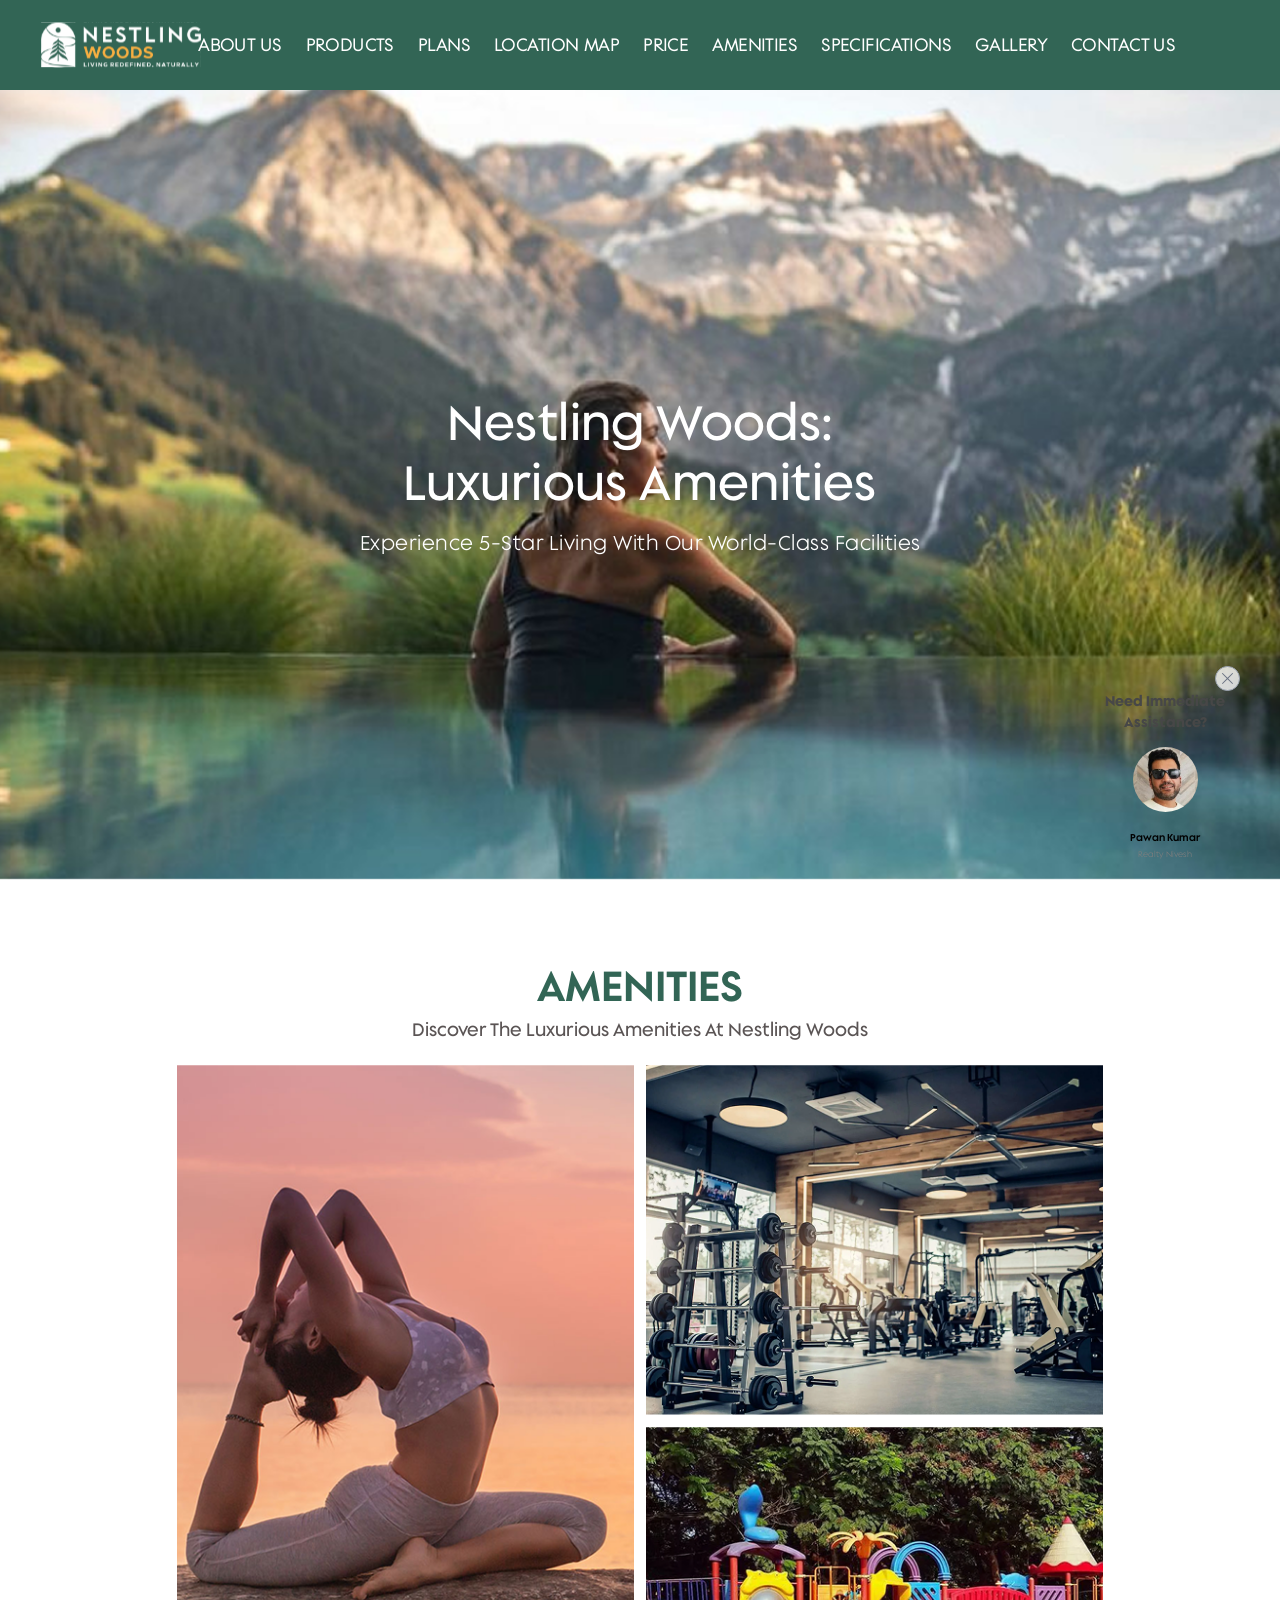
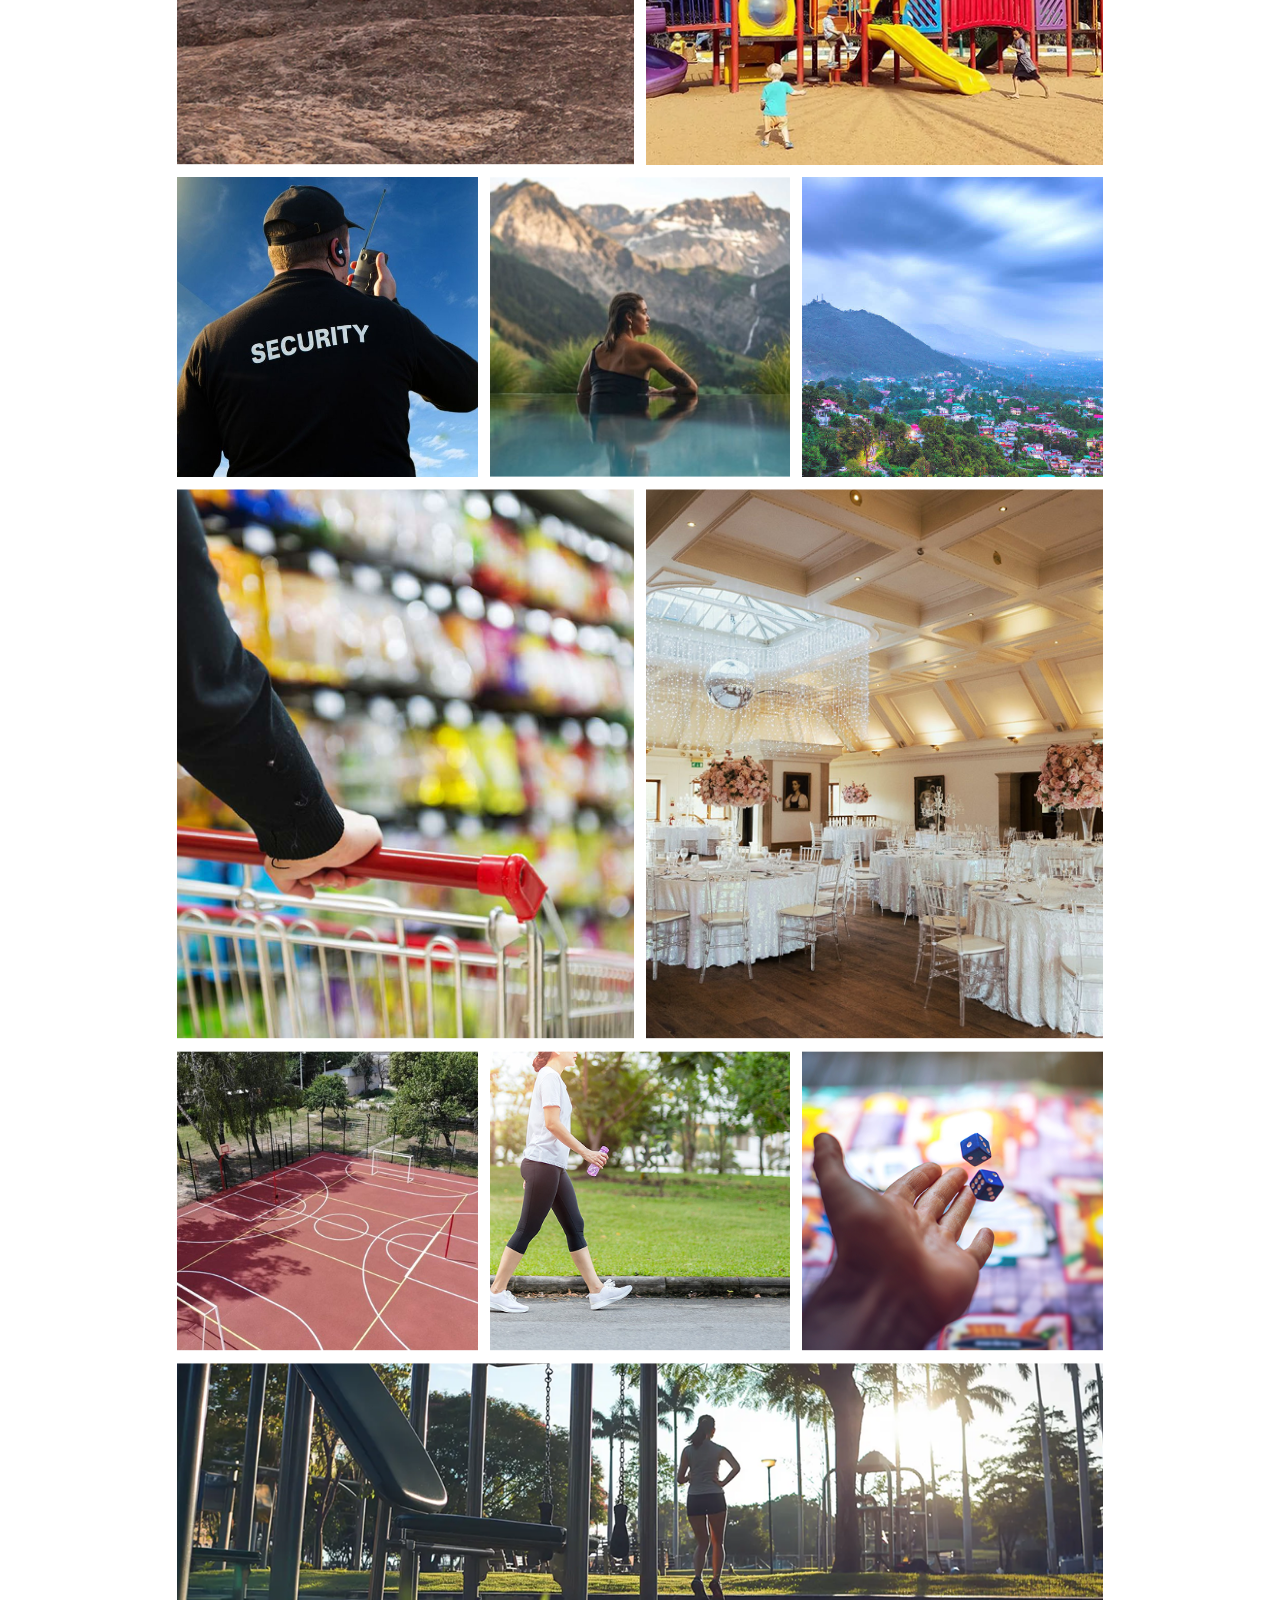
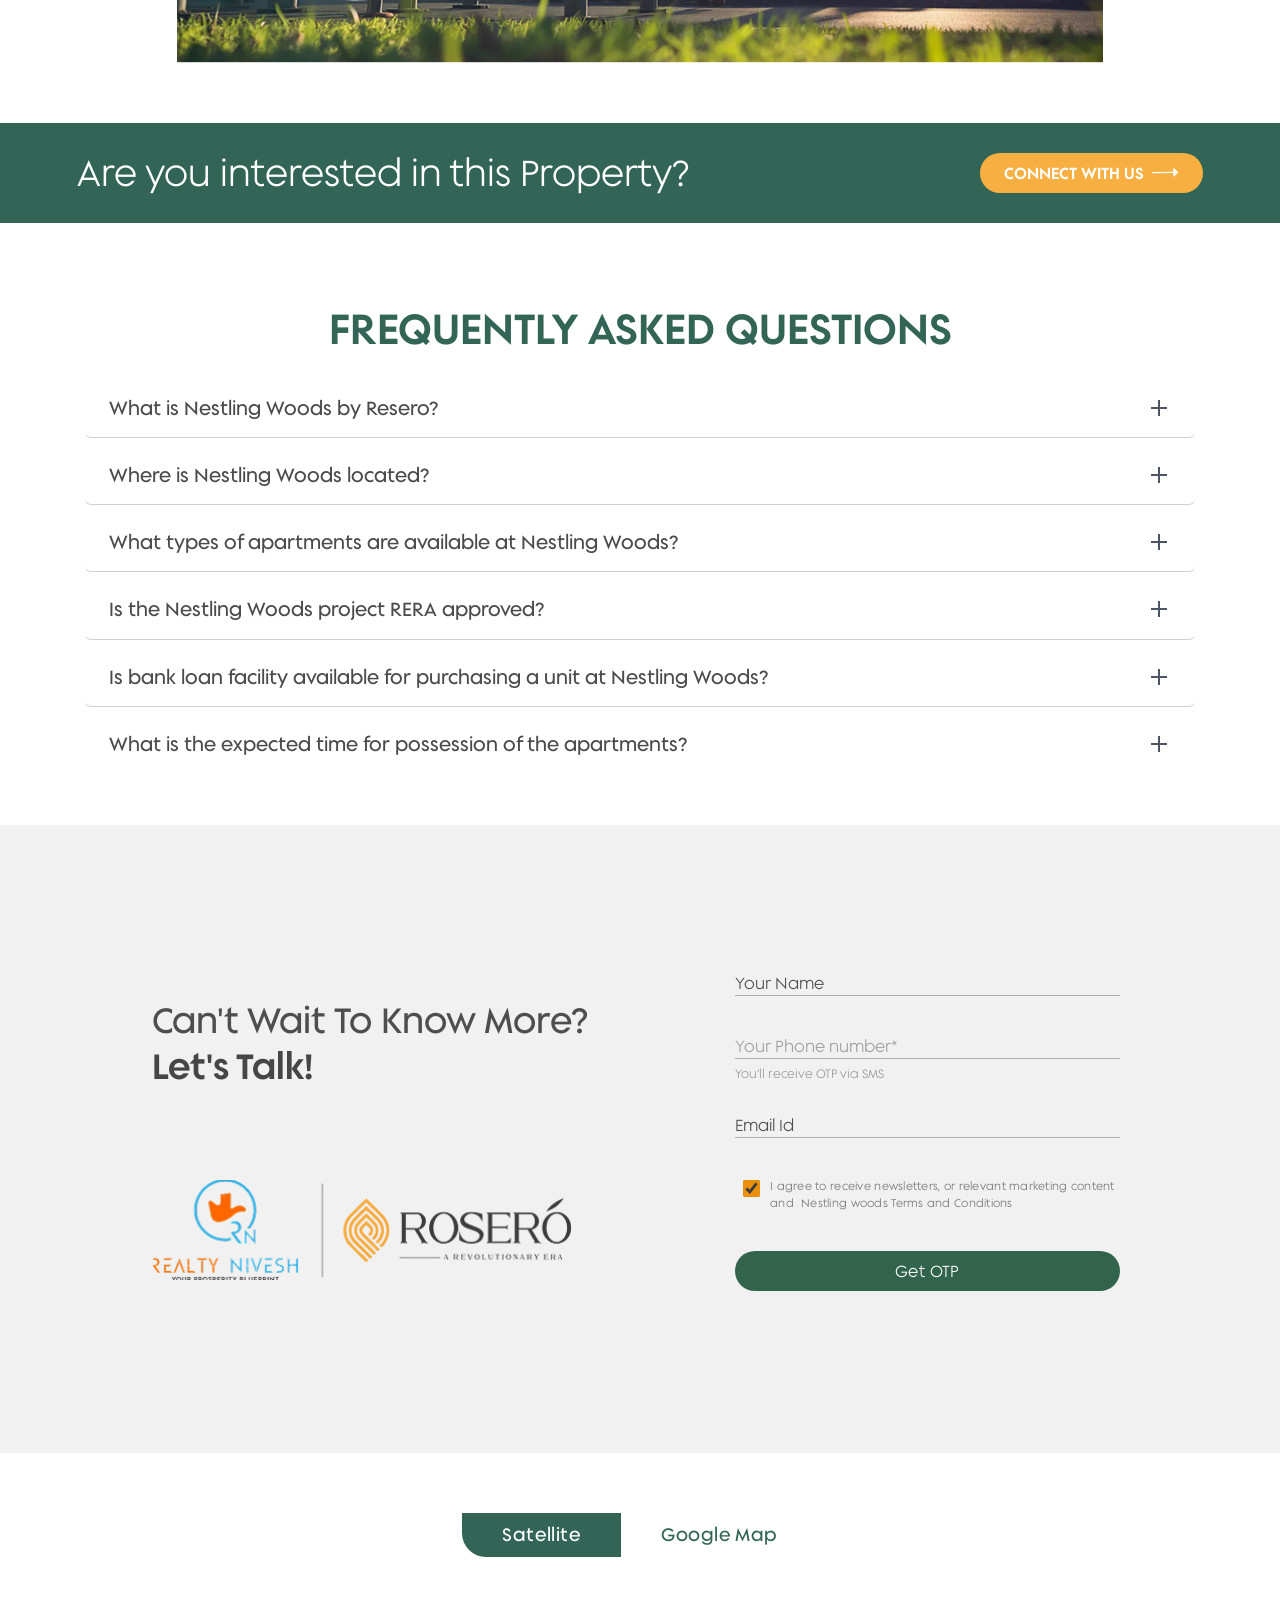
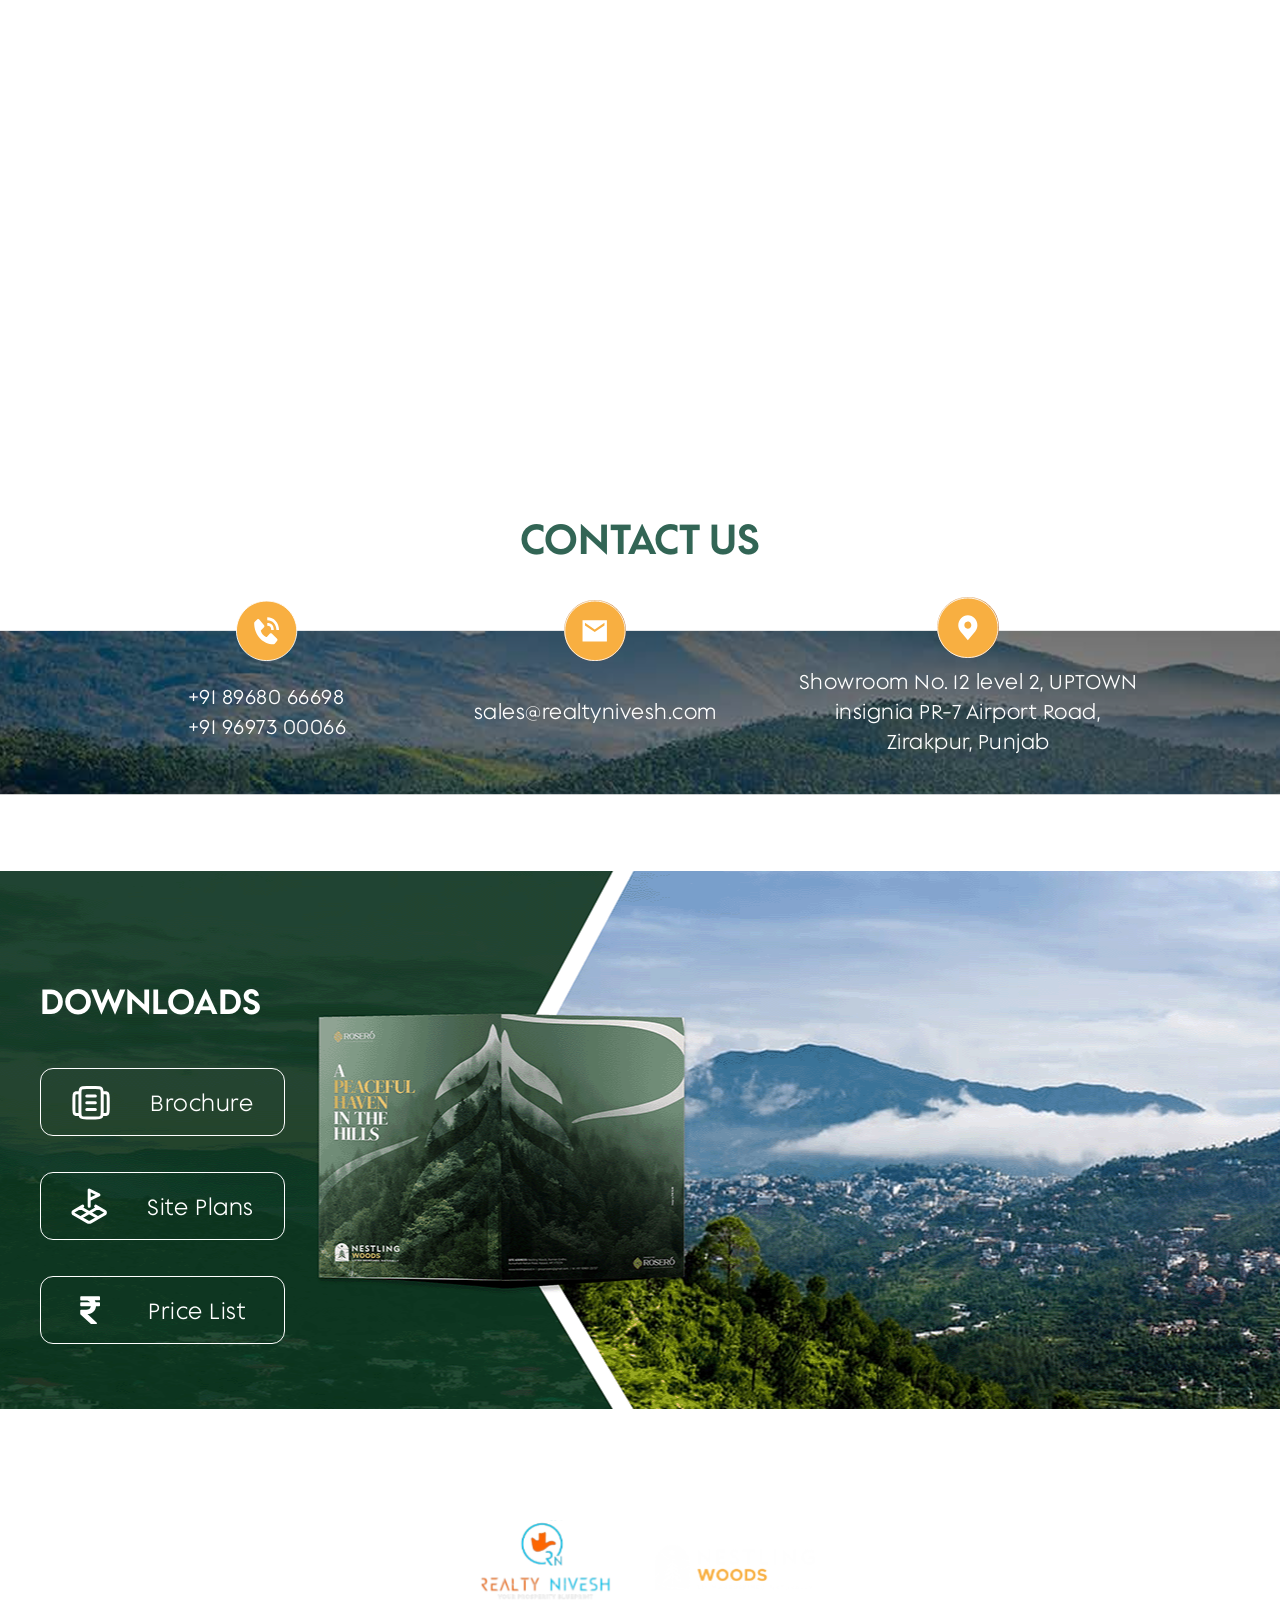
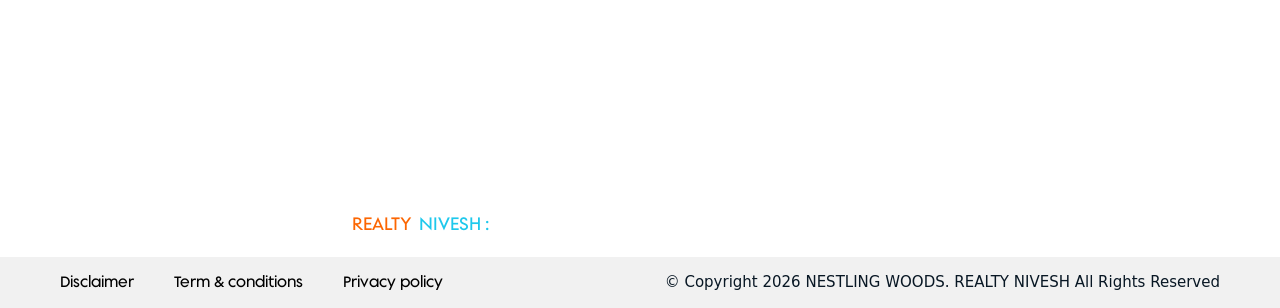
==== amenities.html @ 0ec9ed82 "89th commit" ====
<!DOCTYPE html>
<html lang="en">
<head>
    <meta charset="UTF-8">
    <meta name="viewport" content="width=device-width, initial-scale=1.0">
    <link href="./src/output.css" rel="stylesheet">
    <link rel="stylesheet" href="https://cdn.jsdelivr.net/npm/swiper@11/swiper-bundle.min.css"/>
    <script src="https://cdn.jsdelivr.net/npm/swiper@11/swiper-bundle.min.js"></script>
    <title>Nestling Woods</title>
    <link rel="icon" type="image/nesting-woods-icon" href="./public/nestingFav.ico">
    <style>
      html{
        scroll-behavior: smooth;
      }

      @keyframes waves {
  0% {
    transform: scale(1);
    opacity: 1;
  }
  100% {
    transform: scale(2);
    opacity: 0;
  }
}

      .wave-container {
  position: absolute;
  top: 50%;
  left: 50%;
  transform: translate(-50%, -50%);
  width: 100%;
  height: 100%;
  display: flex;
  justify-content: center;
  align-items: center;
  pointer-events: none;
}


  .wave-container .circle {
  position: absolute;
  border-radius: 50%;
  transition: 5s ease;
}

  .wave-container .delay1 { animation: waves 2.5s linear; animation-delay: 0.1s; }
  .wave-container .delay2 { animation: waves 2.5s linear 0.7s infinite; }
  .wave-container .delay3 { animation: waves 2.5s linear 1.3s infinite; }
  .wave-container .delay4 { animation: waves 2.5s linear 1.9s infinite; }
    
      
    </style>
    
    <link rel="stylesheet" href="./src/style.css">
</head>
<body>
    <!-- header -->
    <nav id="navDiv">
      <div class="w-full z-[999999999999999999] fixed top-0 left-0 ">
          <div
            class="relative w-full transition-all py-2 lg:py-1 xl:py-4 flex justify-center items-center duration-500 bg-theme"
          >
          <div
              class="duration-500 xl:py-1 lg:py-1 w-full 2xl:container flex justify-between lg:justify-around 3xl:justify-between items-center px-1.5 cxs:px-5 xl:px-0 mx-2 "
            >
              <a
                aria-label="Back to homepage"
                class="w-[200px] h-[60px] sm:w-[160px] sm:h-[50px]  duration-1000 my-0.5 sm:my-0 flex relative"
                href="/"
                ><img
                  alt="logo"
                  loading="lazy"
                  decoding="async"
                  data-nimg="fill"
                  class="object-contain"
                  style="
                    position: absolute;
                    height: 100%;
                    width: 100%;
                    left: 0;
                    top: 0;
                    right: 0;
                    bottom: 0;
                    color: transparent;
                  "
                  sizes="100vw"
                  src="./public/logo01.svg"
              /></a>
              <ul
                class="items-center justify-between xl:justify-end 2xl:justify-between xl:gap-6 2xl:gap-0 w-[80%] xl:w-[77%] 2xl:w-[76%]  pl-16 xl:pl-5 3xl:px-0 h-full duration-500 hidden lg:flex"
              >
                <!-- about-us -->
                <li class="font-supera400 xl:font-supera500 h-full exclude-from-megamenu">
                  <div
                    class="text-white tracking-wide text-[14px] lg:text-[17px] 3xl:text-lg uppercase relative table"
                  >
                    <a
                      class="w-full h-full text-left whitespace-nowrap relative after:absolute after:left-0 after:top-[120%] after:h-[3px] after:rounded-[20px] after:duration-500 after:z-[60] after:bg-white hover:after:w-[100%] hover:after:duration-500 after:w-[0%] mega-menu-highlight"
                      href="/#about-us"
                      >About Us</a
                    >
                  </div>
                </li>
                <!-- products -->
                <li class="font-supera400 xl:font-supera500 h-full">
                  <div
                    class="text-white tracking-wide text-[14px] lg:text-[17px] 3xl:text-lg uppercase relative table"
                  >
                    <a
                      class="w-full h-full text-left whitespace-nowrap relative after:absolute after:left-0 after:top-[120%] after:h-[3px] after:rounded-[20px] after:duration-500 after:z-[60] after:bg-white hover:after:w-[100%] hover:after:duration-500 after:w-[0%] mega-menu-highlight"
                      href="#products"
                      >Products</a
                    >
                    <div class="hidden">
                      <ul
                        class="leading-loose mt-4 mx-auto flex flex-col justify-center gap-y-5"
                      >
                        <li
                          class="tracking-wider cursor-pointer text-left font-supera400 capitalize flex justify-start gap-x-1 text-[13px] xl:text-[14px] 3xl:text-[15px] leading-tight  whitespace-nowrap"
                        >
                          <a href="/#products">Studio</a>
                        </li>
                        <li
                          class="tracking-wider cursor-pointer text-left font-supera400 capitalize flex justify-start gap-x-1 text-[13px] xl:text-[14px] 3xl:text-[15px] leading-tight  whitespace-nowrap"
                        >
                          <a href="/#products">1 BHK</a>
                        </li>
                        <li
                          class="tracking-wider cursor-pointer text-left font-supera400 capitalize flex justify-start gap-x-1 text-[13px] xl:text-[14px] 3xl:text-[15px] leading-tight  whitespace-nowrap"
                        >
                          <!--<a href="/#products">4 BHK+S</a>-->
                        </li>
                      </ul>
                    </div>
                  </div>
                </li>
                <!-- plans -->
                <li class="font-supera400 xl:font-supera500 h-full">
                  <div
                    class="text-white tracking-wide text-[14px] lg:text-[17px] 3xl:text-lg uppercase relative table"
                  >
                    <a
                      class="w-full h-full text-left whitespace-nowrap relative after:absolute after:left-0 after:top-[120%] after:h-[3px] after:rounded-[20px] after:duration-500 after:z-[60] after:bg-white hover:after:w-[100%] hover:after:duration-500 after:w-[0%] mega-menu-highlight"
                      href="./plans.html"
                      >Plans</a
                    >
                    <div class="hidden">
                      <ul
                        class="leading-loose mt-4 mx-auto flex flex-col justify-center gap-y-5"
                      >
                        <li
                          class="tracking-wider cursor-pointer text-left font-supera400 capitalize flex justify-start gap-x-1 text-[13px] xl:text-[14px] 3xl:text-[15px] leading-tight  whitespace-nowrap"
                        >
                          <a href="/plans#plan">Unit Plan</a>
                        </li>
                        <li
                          class="tracking-wider cursor-pointer text-left font-supera400 capitalize flex justify-start gap-x-1 text-[13px] xl:text-[14px] 3xl:text-[15px] leading-tight  whitespace-nowrap"
                        >
                          <a href="/plans#sitePlan">Site Plan</a>
                        </li>
                        <li
                          class="tracking-wider cursor-pointer text-left font-supera400 capitalize flex justify-start gap-x-1 text-[13px] xl:text-[14px] 3xl:text-[15px] leading-tight  whitespace-nowrap"
                        >
                          <a href="/plans#towerPlan">Tower Plan</a>
                        </li>
                        <li
                          class="tracking-wider cursor-pointer text-left font-supera400 capitalize flex justify-start gap-x-1 text-[13px] xl:text-[14px] 3xl:text-[15px] leading-tight"
                        >
                          <a href="/amenities.html">Amenities</a>
                        </li>
                      </ul>
                    </div>
                  </div>
                </li>
                <!-- location map -->
                <li class="font-supera400 xl:font-supera500 h-full">
                  <div
                    class="text-white tracking-wide text-[14px] lg:text-[17px] 3xl:text-lg uppercase relative table"
                  >
                    <a
                      class="w-full h-full text-left whitespace-nowrap relative after:absolute after:left-0 after:top-[120%] after:h-[3px] after:rounded-[20px] after:duration-500 after:z-[60] after:bg-white hover:after:w-[100%] hover:after:duration-500 after:w-[0%] mega-menu-highlight"
                      href="location.html"
                      >Location Map</a
                    >
                    <div class="hidden">
                      <ul
                        class="leading-loose mt-4 mx-auto flex flex-col justify-center gap-y-5"
                      >
                        <li
                          class="tracking-wider cursor-pointer text-left font-supera400 capitalize flex justify-start gap-x-1 text-[13px] xl:text-[14px] 3xl:text-[15px] leading-tight  whitespace-nowrap"
                        >
                          <a href="/location#nearby">satellite</a>
                        </li>
                        <li
                          class="tracking-wider cursor-pointer text-left font-supera400 capitalize flex justify-start gap-x-1 text-[13px] xl:text-[14px] 3xl:text-[15px] leading-tight  whitespace-nowrap"
                        >
                          <a href="/#map">Find Distance</a>
                        </li>
                        <li
                          class="tracking-wider cursor-pointer text-left font-supera400 capitalize flex justify-start gap-x-1 text-[13px] xl:text-[14px] 3xl:text-[15px] leading-tight  whitespace-nowrap"
                        >
                          <a href="/#key-highlights">Key Highlights</a>
                        </li>
                      </ul>
                    </div>
                  </div>
                </li>
                <!-- price -->
                <li class="font-supera400 xl:font-supera500 h-full">
                  <div
                    class="text-white tracking-wide text-[14px] lg:text-[17px] 3xl:text-lg uppercase relative table"
                  >
                    <a
                      class="w-full h-full text-left whitespace-nowrap relative after:absolute after:left-0 after:top-[120%] after:h-[3px] after:rounded-[20px] after:duration-500 after:z-[60] after:bg-white hover:after:w-[100%] hover:after:duration-500 after:w-[0%] mega-menu-highlight"
                      href="./price.html"
                      >Price</a
                    >
                    <div class="hidden">
                      <ul
                        class="leading-loose mt-4 mx-auto flex flex-col justify-center gap-y-5"
                      >
                        <li
                          class="tracking-wider cursor-pointer text-left font-supera400 capitalize flex justify-start gap-x-1 text-[13px] xl:text-[14px] 3xl:text-[15px] leading-tight  whitespace-nowrap"
                        >
                          <a href="/price#price">Price Sheet</a>
                        </li>
                        <li
                          class="tracking-wider cursor-pointer text-left font-supera400 capitalize flex justify-start gap-x-1 text-[13px] xl:text-[14px] 3xl:text-[15px] leading-tight  whitespace-nowrap"
                        >
                          <a href="/price#payment-structure"
                            >Payment Structure</a
                          >
                        </li>
                        <li
                          class="tracking-wider cursor-pointer text-left font-supera400 capitalize flex justify-start gap-x-1 text-[13px] xl:text-[14px] 3xl:text-[15px] leading-tight  whitespace-nowrap"
                        >
                          <a href="/price#current-offer">Current Offers</a>
                        </li>
                      </ul>
                    </div>
                  </div>
                </li>
                <!-- amenities -->
                <li class="font-supera400 xl:font-supera500 h-full exclude-from-megamenu">
                  <div
                    class="text-white tracking-wide text-[14px] lg:text-[17px] 3xl:text-lg uppercase relative table"
                  >
                    <a
                      class="w-full h-full text-left whitespace-nowrap relative after:absolute after:left-0 after:top-[120%] after:h-[3px] after:rounded-[20px] after:duration-500 after:z-[60] after:bg-white hover:after:w-[100%] hover:after:duration-500 after:w-[0%] mega-menu-highlight"
                      href="./amenities.html"
                      >Amenities</a
                    >
                  </div>
                </li>
                <!-- specification -->
                <li class="font-supera400 xl:font-supera500 h-full exclude-from-megamenu">
                  <div
                    class="text-white tracking-wide text-[14px] lg:text-[17px] 3xl:text-lg uppercase relative table"
                  >
                    <a
                      class="w-full h-full text-left whitespace-nowrap relative after:absolute after:left-0 after:top-[120%] after:h-[3px] after:rounded-[20px] after:duration-500 after:z-[60] after:bg-white hover:after:w-[100%] hover:after:duration-500 after:w-[0%] mega-menu-highlight"
                      href="./specification.html"
                      >SPECIFICATIONS</a
                    >
                  </div>
                </li>
                <!-- gallery -->
                <li class="font-supera400 xl:font-supera500 h-full">
                  <div
                    class="text-white tracking-wide text-[14px] lg:text-[17px] 3xl:text-lg uppercase relative table"
                  >
                    <a
                      class="w-full h-full text-left whitespace-nowrap relative after:absolute after:left-0 after:top-[120%] after:h-[3px] after:rounded-[20px] after:duration-500 after:z-[60] after:bg-white hover:after:w-[100%] hover:after:duration-500 after:w-[0%] mega-menu-highlight"
                      href="./gallery.html"
                      >Gallery</a
                    >
                    <div class="hidden">
                      <ul
                        class="leading-loose mt-4 mx-auto flex flex-col justify-center gap-y-5"
                      >
                        <li
                          class="tracking-wider cursor-pointer text-left font-supera400 capitalize flex justify-start gap-x-1 text-[13px] xl:text-[14px] 3xl:text-[15px] leading-tight  whitespace-nowrap"
                        >
                          <a href="/gallery#project-walk-through"
                            >Project Walk-Through</a
                          >
                        </li>
                        <li
                          class="tracking-wider cursor-pointer text-left font-supera400 capitalize flex justify-start gap-x-1 text-[13px] xl:text-[14px] 3xl:text-[15px] leading-tight  whitespace-nowrap"
                        >
                          <a href="/gallery#sample-flat">Sample Flat</a>
                        </li>
                        <li
                          class="tracking-wider cursor-pointer text-left font-supera400 capitalize flex justify-start gap-x-1 text-[13px] xl:text-[14px] 3xl:text-[15px] leading-tight  whitespace-nowrap"
                        >
                          <a href="/gallery#project-gallery">Project Gallery</a>
                        </li>
                        <li
                          class="tracking-wider cursor-pointer text-left font-supera400 capitalize flex justify-start gap-x-1 text-[13px] xl:text-[14px] 3xl:text-[15px] leading-tight  whitespace-nowrap"
                        >
                          <a href="/gallery#construction-updates"
                            >Construction Updates</a
                          >
                        </li>
                      </ul>
                    </div>
                  </div>
                </li>
                <!-- contact us -->
                <li class="font-supera400 xl:font-supera500 h-full">
                  <div
                    class="text-white tracking-wide text-[14px] lg:text-[17px] 3xl:text-lg uppercase relative table"
                  >
                    <a
                      class="w-full h-full text-left whitespace-nowrap relative after:absolute after:left-0 after:top-[120%] after:h-[3px] after:rounded-[20px] after:duration-500 after:z-[60] after:bg-white hover:after:w-[100%] hover:after:duration-500 after:w-[0%] mega-menu-highlight"
                      href="/#contact-us"
                      >Contact Us</a
                    >
                    <div class="hidden">
                      <ul
                        class="leading-loose mt-4 mx-auto flex flex-col justify-center gap-y-5"
                      >
                        <!-- number1 -->
                        <li
                          class="tracking-wider cursor-pointer text-left font-supera400 capitalize flex justify-start gap-x-1 text-[13px] xl:text-[14px] 3xl:text-[15px] leading-tight"
                        >
                          <a href="/#contact-us"
                            ><div>
                              <a
                                aria-label="+91 89680 66698"
                                href="tel:+91 96973 00066"
                                class="flex justify-center items-center gap-x-1.5 cursor-pointer  whitespace-nowrap"
                              >
                                <svg
                                  class="w-4"
                                  viewBox="0 0 24 23"
                                  fill="none"
                                  xmlns="http://www.w3.org/2000/svg"
                                >
                                  <path
                                    d="M13.1303 6.39945C15.8039 6.39945 16.9443 7.53984 16.9443 10.2135H19.487C19.487 6.1134 17.2304 3.85676 13.1303 3.85676V6.39945ZM17.4808 13.3194C17.2365 13.0973 16.9155 12.9789 16.5856 12.9891C16.2556 12.9993 15.9425 13.1373 15.7124 13.374L12.6701 16.5028C11.9378 16.363 10.4656 15.904 8.95012 14.3924C7.43468 12.8757 6.97573 11.3996 6.83969 10.6724L9.96593 7.62884C10.2029 7.39889 10.3411 7.08575 10.3513 6.75569C10.3616 6.42563 10.2429 6.10455 10.0206 5.8604L5.32298 0.69493C5.10055 0.450014 4.7914 0.301454 4.4612 0.280802C4.131 0.260149 3.80575 0.369031 3.55454 0.584323L0.795723 2.95029C0.575922 3.17089 0.44473 3.46449 0.427033 3.7754C0.407963 4.09323 0.0443588 11.6221 5.88237 17.4627C10.9754 22.5544 17.355 22.9269 19.112 22.9269C19.3688 22.9269 19.5264 22.9193 19.5684 22.9167C19.8792 22.8993 20.1727 22.7676 20.3922 22.5468L22.7569 19.7867C22.9724 19.5356 23.0815 19.2105 23.061 18.8803C23.0406 18.5501 22.8923 18.2409 22.6476 18.0183L17.4808 13.3194Z"
                                    fill="white"
                                  ></path></svg
                                >+91 89680 66698
                              </a>
                            </div></a
                          >
                        </li>
                        <!-- number2 -->
                        <li
                          class="tracking-wider cursor-pointer text-left font-supera400 capitalize flex justify-start gap-x-1 text-[13px] xl:text-[14px] 3xl:text-[15px] leading-tight"
                        >
                          <a href="/#contact-us"
                            ><div>
                              <a
                                aria-label="+91 96973 00066"
                                href="tel:+91 96973 00066"
                                class="flex justify-center items-center gap-x-1.5 cursor-pointer  whitespace-nowrap"
                              >
                                <svg
                                  class="w-4"
                                  viewBox="0 0 24 23"
                                  fill="none"
                                  xmlns="http://www.w3.org/2000/svg"
                                >
                                  <path
                                    d="M13.1303 6.39945C15.8039 6.39945 16.9443 7.53984 16.9443 10.2135H19.487C19.487 6.1134 17.2304 3.85676 13.1303 3.85676V6.39945ZM17.4808 13.3194C17.2365 13.0973 16.9155 12.9789 16.5856 12.9891C16.2556 12.9993 15.9425 13.1373 15.7124 13.374L12.6701 16.5028C11.9378 16.363 10.4656 15.904 8.95012 14.3924C7.43468 12.8757 6.97573 11.3996 6.83969 10.6724L9.96593 7.62884C10.2029 7.39889 10.3411 7.08575 10.3513 6.75569C10.3616 6.42563 10.2429 6.10455 10.0206 5.8604L5.32298 0.69493C5.10055 0.450014 4.7914 0.301454 4.4612 0.280802C4.131 0.260149 3.80575 0.369031 3.55454 0.584323L0.795723 2.95029C0.575922 3.17089 0.44473 3.46449 0.427033 3.7754C0.407963 4.09323 0.0443588 11.6221 5.88237 17.4627C10.9754 22.5544 17.355 22.9269 19.112 22.9269C19.3688 22.9269 19.5264 22.9193 19.5684 22.9167C19.8792 22.8993 20.1727 22.7676 20.3922 22.5468L22.7569 19.7867C22.9724 19.5356 23.0815 19.2105 23.061 18.8803C23.0406 18.5501 22.8923 18.2409 22.6476 18.0183L17.4808 13.3194Z"
                                    fill="white"
                                  ></path></svg
                                >+91 96973 00066
                              </a>
                            </div></a
                          >
                        </li>
                        <!-- whatsup -->
                        <li
                          class="tracking-wider cursor-pointer text-left font-supera400 capitalize flex justify-start gap-x-1 text-[13px] xl:text-[14px] 3xl:text-[15px] leading-tight"
                        >
                          <a href="https://wa.me/7009247378" target="_blank"
                            ><div class="rounded-full bg-white ml-1">
                              <button
                                aria-label="whatsapp now"
                                
                                class="w-full h-full font-supera600 text-[12px] py-2 px-3 text-theme uppercase flex justify-center items-center gap-x-1.5 cursor-pointer"
                              >
                                <span
                                  ><svg
                                    class="w-4"
                                    xmlns="http://www.w3.org/2000/svg"
                                    shape-rendering="geometricPrecision"
                                    text-rendering="geometricPrecision"
                                    image-rendering="optimizeQuality"
                                    fill-rule="evenodd"
                                    clip-rule="evenodd"
                                    viewBox="0 0 509 511.514"
                                  >
                                    <path
                                      fill="#326555"
                                      d="M434.762 74.334C387.553 26.81 323.245 0 256.236 0h-.768C115.795.001 2.121 113.696 2.121 253.456l.001.015a253.516 253.516 0 0033.942 126.671L0 511.514l134.373-35.269a253.416 253.416 0 00121.052 30.9h.003.053C395.472 507.145 509 393.616 509 253.626c0-67.225-26.742-131.727-74.252-179.237l.014-.055zM255.555 464.453c-37.753 0-74.861-10.22-107.293-29.479l-7.72-4.602-79.741 20.889 21.207-77.726-4.984-7.975c-21.147-33.606-32.415-72.584-32.415-112.308 0-116.371 94.372-210.743 210.741-210.743 56.011 0 109.758 22.307 149.277 61.98a210.93 210.93 0 0161.744 149.095c0 116.44-94.403 210.869-210.844 210.869h.028zm115.583-157.914c-6.363-3.202-37.474-18.472-43.243-20.593-5.769-2.121-10.01-3.202-14.315 3.203-4.305 6.404-16.373 20.593-20.063 24.855-3.69 4.263-7.401 4.815-13.679 1.612-6.278-3.202-26.786-9.883-50.899-31.472a192.748 192.748 0 01-35.411-43.867c-3.712-6.363-.404-9.777 2.82-12.873 3.224-3.096 6.363-7.381 9.48-11.092a41.58 41.58 0 006.357-10.597 11.678 11.678 0 00-.508-11.09c-1.718-3.18-14.444-34.357-19.534-47.06-5.09-12.703-10.37-10.603-14.272-10.901-3.902-.297-7.911-.19-12.089-.19a23.322 23.322 0 00-16.964 7.911c-5.707 6.298-22.1 21.673-22.1 52.849s22.671 61.249 25.852 65.532c3.182 4.284 44.663 68.227 108.288 95.649 15.099 6.489 26.891 10.392 36.053 13.403a87.504 87.504 0 0025.216 3.718c4.905 0 9.82-.416 14.65-1.237 12.174-1.782 37.453-15.291 42.776-30.073s5.303-27.57 3.711-30.093c-1.591-2.524-5.704-4.369-12.088-7.615l-.038.021z"
                                    ></path></svg></span
                                >Whatsapp now
                              </button>
                            </div></a
                          >
                        </li>
                      </ul>
                    </div>
                  </div>
                </li>
                <!-- button hamburger -->
                <li class="self-center" style="align-self: auto;">
                  <button
                    aria-label="megamenu toggle button lg"
                    id="meagaMenuBtn_lg"
                    class="flex justify-end pl-[20px] xl:pl-[40px] relative top-1"
                  >
                    <img
                      alt="bar"
                      loading="lazy"
                      width="42"
                      height="31"
                      decoding="async"
                      data-nimg="1"
                      class="cursor-pointer"
                      style="color: transparent"
                      src="./public/burgerBar.svg"
                    />
                    <div class=""><svg xmlns="http://www.w3.org/2000/svg" width="16" height="16" viewBox="0 0 16 16" fill="none" cursor="pointer"><path d="M0.981 16L0 15.019L7.019 8L0 0.981L0.981 0L8 7.019L15.019 0L16 0.981L8.981 8L16 15.019L15.019 16L8 8.981L0.981 16Z" fill="white"></path></svg></div>
                  </button>
                </li>
              </ul>
              <button
                aria-label="offcanvas toggle button"
                id="toggleSidebar"
                class="flex justify-end lg:p-4 lg:hidden"
              >
                <img
                  alt="bar"
                  loading="lazy"
                  width="42"
                  height="31"
                  decoding="async"
                  data-nimg="1"
                  class="block lg:hidden object-center p-1 sm:p-0 cursor-pointer"
                  style="color: transparent"
                  src="./public/burgerBar.svg"
                />
              </button>
              <!-- Off-Canvas Menu -->
              <div id="sidebarWrapper" class="hidden h-[100vh] fixed inset-0 overflow-hidden sidebarWrapper">
                <!-- Backdrop (Overlay) -->
                <div id="backdrop" class="fixed bg-black/50 inset-0 h-[100vh] transition-all backdrop-blur-md poine"></div>
                <div
                id="sidebar"
                class="fixed top-0 right-0 h-[100vh] bg-theme w-[80%] text-white shadow-lg transform translate-x-full transition-transform duration-700 "
                >
                  <div class="flex flex-col min-h-full pt-5 relative">
                      <div class="flex items-center justify-between pl-5 pr-2">
                          <a href="/" aria-label="Back to homepage" class="flex w-[150px] h-[60px] relative">
                              <img
                                  alt="Logo"
                                  decoding="async"
                                  data-nimg="fill"
                                  class="object-contain cursor-pointer"
                                  sizes="100vw"
                                  src="./public/logo01.png"
                                  style="position: absolute; height: 100%; width: 100%; inset: 0px; color: transparent;"
                              />
                          </a>
                          <button class="text-white p-2" aria-label="Close menu" id="closeSidebar">
                              <svg stroke="currentColor" fill="none" stroke-width="0" viewBox="0 0 15 15" class="h-7 w-8" height="1em" width="1em" xmlns="http://www.w3.org/2000/svg">
                                  <path
                                      fill-rule="evenodd"
                                      clip-rule="evenodd"
                                      d="M11.7816 4.03157C12.0062 3.80702 12.0062 3.44295 11.7816 3.2184C11.5571 2.99385 11.193 2.99385 10.9685 3.2184L7.50005 6.68682L4.03164 3.2184C3.80708 2.99385 3.44301 2.99385 3.21846 3.2184C2.99391 3.44295 2.99391 3.80702 3.21846 4.03157L6.68688 7.49999L3.21846 10.9684C2.99391 11.193 2.99391 11.557 3.21846 11.7816C3.44301 12.0061 3.80708 12.0061 4.03164 11.7816L7.50005 8.31316L10.9685 11.7816C11.193 12.0061 11.5571 12.0061 11.7816 11.7816C12.0062 11.557 12.0062 11.193 11.7816 10.9684L8.31322 7.49999L11.7816 4.03157Z"
                                      fill="currentColor"
                                  ></path>
                              </svg>
                          </button>
                      </div>
                      <nav class="flex-grow mt-7 pb-7">
                          <ul class="px-4 py-2 overflow-auto h-[calc(100vh-200px)]">
                              <li class="mb-3">
                                  <div class="duration-500 pl-3 flex items-center justify-between w-full border-b-[0.50px] border-b-white">
                                      <a class="w-full text-left text-white hover:text-gray-300 text-lg font-supera500 tracking-wider py-2" href="/#about-us">About Us</a>
                                  </div>
                              </li>
                              <li class="mb-3">
                                <div class="duration-500 pl-3 flex items-center justify-between w-full border-b-[0.50px] border-b-white header">
                                    <a class="w-full text-left text-white hover:text-gray-300 text-lg font-supera500 tracking-wider py-2" href="/#products">Products</a>
                                    <button class="text-white p-2 toggle-submenu">
                                        <svg stroke="currentColor" fill="currentColor" stroke-width="0" viewBox="0 0 24 24" class="w-6 h-6 transition-transform duration-300 " height="1em" width="1em" xmlns="http://www.w3.org/2000/svg"><path fill="none" d="M0 0h24v24H0V0z"></path><path d="M7.41 8.59 12 13.17l4.59-4.58L18 10l-6 6-6-6 1.41-1.41z"></path>
                                        </svg>
                                    </button>
                                </div>
                                <div class="pb-1 submenu-container" style="overflow: hidden; height: 0; opacity: 0; transition: height 0.3s ease, opacity 0.3s ease;">
                                    <ul class="ml-8 space-y-2" style="height: auto; opacity: 1;">
                                         <li style="opacity: 1; transform: none;"><a class="block py-1.5 text-white hover:text-[#6b7280] text-lg font-supera500 tracking-wider w-full text-left" href="/#products">Studio</a></li>
                                        <li style="opacity: 1; transform: none;"><a class="block py-1.5 text-white hover:text-[#6b7280] text-lg font-supera500 tracking-wider w-full text-left" href="/#products">1 BHK</a></li>
                                         
                                    </ul>
                                </div>
                              </li>                            
                              <li class="mb-3">
                                <div class="duration-500 pl-3 flex items-center justify-between w-full border-b-[0.50px] border-b-white header">
                                    <a class="w-full text-left text-white hover:text-gray-300 text-lg font-supera500 tracking-wider py-2" href="/plans.html">Plans</a>
                                    <button class="text-white p-2 toggle-submenu">
                                        <svg stroke="currentColor" fill="currentColor" stroke-width="0" viewBox="0 0 24 24" class="w-6 h-6 transition-transform duration-300 " height="1em" width="1em" xmlns="http://www.w3.org/2000/svg"><path fill="none" d="M0 0h24v24H0V0z"></path><path d="M7.41 8.59 12 13.17l4.59-4.58L18 10l-6 6-6-6 1.41-1.41z"></path></svg>
                                    </button>
                                </div>
                                <div class="pb-1 submenu-container" style="overflow: hidden; height: 0; opacity: 0; transition: height 0.3s ease, opacity 0.3s ease;">
                                    <ul class="ml-8 space-y-2" style="height: auto; opacity: 1;">
                                        <li style="opacity: 1; transform: none;"><a class="block py-1.5 text-white hover:text-[#6b7280] text-lg font-supera500 tracking-wider w-full text-left" href="/plans.html#plan">Unit Plan</a></li>
                                        <li style="opacity: 1; transform: none;"><a class="block py-1.5 text-white hover:text-[#6b7280] text-lg font-supera500 tracking-wider w-full text-left" href="/plans.html#sitePlan">Site Plan</a></li>
                                        <li style="opacity: 1; transform: none;"><a class="block py-1.5 text-white hover:text-[#6b7280] text-lg font-supera500 tracking-wider w-full text-left" href="/plans.html#towerPlan">Tower Plan</a></li>
                                    </ul>
                                </div>
                              </li>                            
                              <li class="mb-3">
                                <div class="duration-500 pl-3 flex items-center justify-between w-full border-b-[0.50px] border-b-white header">
                                    <a class="w-full text-left text-white hover:text-gray-300 text-lg font-supera500 tracking-wider py-2" href="/location.html">Location Map</a>
                                    <button class="text-white p-2 toggle-submenu">
                                        <svg stroke="currentColor" fill="currentColor" stroke-width="0" viewBox="0 0 24 24" class="w-6 h-6 transition-transform duration-300 " height="1em" width="1em" xmlns="http://www.w3.org/2000/svg"><path fill="none" d="M0 0h24v24H0V0z"></path><path d="M7.41 8.59 12 13.17l4.59-4.58L18 10l-6 6-6-6 1.41-1.41z"></path></svg>
                                    </button>
                                </div>
                                <div class="pb-1 submenu-container" style="overflow: hidden; height: 0; opacity: 0; transition: height 0.3s ease, opacity 0.3s ease;">
                                    <ul class="ml-8 space-y-2" style="height: auto; opacity: 1;">
                                        <li style="opacity: 1; transform: none;"><a class="block py-1.5 text-white hover:text-[#6b7280] text-lg font-supera500 tracking-wider w-full text-left" href="location.html#nearby">Nearby</a></li>
                                        <li style="opacity: 1; transform: none;"><a class="block py-1.5 text-white hover:text-[#6b7280] text-lg font-supera500 tracking-wider w-full text-left" href="location.html#map">Find Distance</a></li>
                                        <li style="opacity: 1; transform: none;"><a class="block py-1.5 text-white hover:text-[#6b7280] text-lg font-supera500 tracking-wider w-full text-left" href="/#key-highlights">Key Highlights</a></li>
                                    </ul>
                                </div>
                              </li>                            
                              <li class="mb-3">
                                <div class="duration-500 pl-3 flex items-center justify-between w-full border-b-[0.50px] border-b-white header">
                                    <a class="w-full text-left text-white hover:text-gray-300 text-lg font-supera500 tracking-wider py-2" href="/price.html">Price</a>
                                    <button class="text-white p-2 toggle-submenu">
                                        <svg stroke="currentColor" fill="currentColor" stroke-width="0" viewBox="0 0 24 24" class="w-6 h-6 transition-transform duration-300 " height="1em" width="1em" xmlns="http://www.w3.org/2000/svg"><path fill="none" d="M0 0h24v24H0V0z"></path><path d="M7.41 8.59 12 13.17l4.59-4.58L18 10l-6 6-6-6 1.41-1.41z"></path></svg>
                                    </button>
                                </div>
                                <div class="pb-1 submenu-container" style="overflow: hidden; height: 0; opacity: 0; transition: height 0.3s ease, opacity 0.3s ease;">
                                    <ul class="ml-8 space-y-2" style="height: auto; opacity: 1;">
                                        <li style="opacity: 1; transform: none;"><a class="block py-1.5 text-white hover:text-[#6b7280] text-lg font-supera500 tracking-wider w-full text-left" href="/price.html#price">Price Sheet</a></li>
                                        <li style="opacity: 1; transform: none;"><a class="block py-1.5 text-white hover:text-[#6b7280] text-lg font-supera500 tracking-wider w-full text-left" href="/price.html#payment-structure">Payment Structure</a></li>
                                        <li style="opacity: 1; transform: none;"><a class="block py-1.5 text-white hover:text-[#6b7280] text-lg font-supera500 tracking-wider w-full text-left" href="/price.html#current-offer">Current Offers</a></li>
                                    </ul>
                                </div>
                              </li>                            
                              <li class="mb-3">
                                  <div class="pb-1 duration-500 pl-3 flex items-center justify-between w-full border-b-[0.50px] border-b-white">
                                      <a class="w-full text-left text-white hover:text-gray-300 text-lg font-supera500 tracking-wider py-2" href="/amenities.html">Amenities</a>
                                  </div>
                              </li>
                              <li class="mb-3">
                                <div class="pb-1 duration-500 pl-3 flex items-center justify-between w-full border-b-[0.50px] border-b-white">
                                    <a class="w-full text-left text-white hover:text-gray-300 text-lg font-supera500 tracking-wider py-2" href="/specification.html">Specification</a>
                                </div>
                            </li>
                              <li class="mb-3">
                                <div class="duration-500 pl-3 flex items-center justify-between w-full border-b-[0.50px] border-b-white header">
                                    <a class="w-full text-left text-white hover:text-gray-300 text-lg font-supera500 tracking-wider py-2" href="/gallery.html">Gallery</a>
                                    <button class="text-white p-2 toggle-submenu">
                                        <svg stroke="currentColor" fill="currentColor" stroke-width="0" viewBox="0 0 24 24" class="w-6 h-6 transition-transform duration-300 " height="1em" width="1em" xmlns="http://www.w3.org/2000/svg"><path fill="none" d="M0 0h24v24H0V0z"></path><path d="M7.41 8.59 12 13.17l4.59-4.58L18 10l-6 6-6-6 1.41-1.41z"></path></svg>
                                    </button>
                                </div>
                                <div class="pb-1 submenu-container" style="overflow: hidden; height: 0; opacity: 0; transition: height 0.3s ease, opacity 0.3s ease;">
                                    <ul class="ml-8 space-y-2" style="height: auto; opacity: 1;">
                                        <li style="opacity: 1; transform: none;"><a class="block py-1.5 text-white hover:text-[#6b7280] text-lg font-supera500 tracking-wider w-full text-left" href="/gallery.html#project-walk-through">Project Walk-Through</a></li>
                                        <li style="opacity: 1; transform: none;"><a class="block py-1.5 text-white hover:text-[#6b7280] text-lg font-supera500 tracking-wider w-full text-left" href="/gallery.html#sample-flat">Sample Flat</a></li>
                                        <li style="opacity: 1; transform: none;"><a class="block py-1.5 text-white hover:text-[#6b7280] text-lg font-supera500 tracking-wider w-full text-left" href="/gallery.html#project-gallery">Project Gallery</a></li>
                                        <li style="opacity: 1; transform: none;"><a class="block py-1.5 text-white hover:text-[#6b7280] text-lg font-supera500 tracking-wider w-full text-left" href="/gallery.html#construction-updates">Construction Updates</a></li>
                                    </ul>
                                </div>
                              </li>                            
                              <li class="mb-3">
                                <div class="duration-500 pl-3 flex items-center justify-between w-full border-b-[0.50px] border-b-white header">
                                    <a class="w-full text-left text-white hover:text-gray-300 text-lg font-supera500 tracking-wider py-2" href="/#contact-us">Contact Us</a>
                                    <button class="text-white p-2 toggle-submenu">
                                        <svg stroke="currentColor" fill="currentColor" stroke-width="0" viewBox="0 0 24 24" class="w-6 h-6 transition-transform duration-300 " height="1em" width="1em" xmlns="http://www.w3.org/2000/svg"><path fill="none" d="M0 0h24v24H0V0z"></path><path d="M7.41 8.59 12 13.17l4.59-4.58L18 10l-6 6-6-6 1.41-1.41z"></path></svg>
                                    </button>
                                </div>
                                <div class="pb-1 submenu-container" style="overflow: hidden; height: 0; opacity: 0; transition: height 0.3s ease, opacity 0.3s ease;">
                                    <ul class="ml-8 space-y-2" style="height: auto; opacity: 1;">
                                        <li style="opacity: 1; transform: none;">
                                            <a class="block py-1.5 text-white hover:text-[#6b7280] text-lg font-supera500 tracking-wider w-full text-left"  href="tel:+91 96973 00066">
                                                <span class="flex items-center gap-x-1.5">
                                                    <svg class="w-4" viewBox="0 0 24 23" fill="none" xmlns="http://www.w3.org/2000/svg">
                                                        <path
                                                            d="M13.1303 6.39945C15.8039 6.39945 16.9443 7.53984 16.9443 10.2135H19.487C19.487 6.1134 17.2304 3.85676 13.1303 3.85676V6.39945ZM17.4808 13.3194C17.2365 13.0973 16.9155 12.9789 16.5856 12.9891C16.2556 12.9993 15.9425 13.1373 15.7124 13.374L12.6701 16.5028C11.9378 16.363 10.4656 15.904 8.95012 14.3924C7.43468 12.8757 6.97573 11.3996 6.83969 10.6724L9.96593 7.62884C10.2029 7.39889 10.3411 7.08575 10.3513 6.75569C10.3616 6.42563 10.2429 6.10455 10.0206 5.8604L5.32298 0.69493C5.10055 0.450014 4.7914 0.301454 4.4612 0.280802C4.131 0.260149 3.80575 0.369031 3.55454 0.584323L0.795723 2.95029C0.575922 3.17089 0.44473 3.46449 0.427033 3.7754C0.407963 4.09323 0.0443588 11.6221 5.88237 17.4627C10.9754 22.5544 17.355 22.9269 19.112 22.9269C19.3688 22.9269 19.5264 22.9193 19.5684 22.9167C19.8792 22.8993 20.1727 22.7676 20.3922 22.5468L22.7569 19.7867C22.9724 19.5356 23.0815 19.2105 23.061 18.8803C23.0406 18.5501 22.8923 18.2409 22.6476 18.0183L17.4808 13.3194Z"
                                                            fill="white"
                                                        ></path>
                                                    </svg>
                                                    +91 89680 66698
                                                </span>
                                            </a>
                                        </li>
                                        <li style="opacity: 1; transform: none;">
                                            <a class="block py-1.5 text-white hover:text-[#6b7280] text-lg font-supera500 tracking-wider w-full text-left" href="tel:+91 96973 00066">
                                        <span class="flex items-center gap-x-1.5">
                                            <svg class="w-4" viewBox="0 0 24 23" fill="none" xmlns="http://www.w3.org/2000/svg">
                                                <path
                                                    d="M13.1303 6.39945C15.8039 6.39945 16.9443 7.53984 16.9443 10.2135H19.487C19.487 6.1134 17.2304 3.85676 13.1303 3.85676V6.39945ZM17.4808 13.3194C17.2365 13.0973 16.9155 12.9789 16.5856 12.9891C16.2556 12.9993 15.9425 13.1373 15.7124 13.374L12.6701 16.5028C11.9378 16.363 10.4656 15.904 8.95012 14.3924C7.43468 12.8757 6.97573 11.3996 6.83969 10.6724L9.96593 7.62884C10.2029 7.39889 10.3411 7.08575 10.3513 6.75569C10.3616 6.42563 10.2429 6.10455 10.0206 5.8604L5.32298 0.69493C5.10055 0.450014 4.7914 0.301454 4.4612 0.280802C4.131 0.260149 3.80575 0.369031 3.55454 0.584323L0.795723 2.95029C0.575922 3.17089 0.44473 3.46449 0.427033 3.7754C0.407963 4.09323 0.0443588 11.6221 5.88237 17.4627C10.9754 22.5544 17.355 22.9269 19.112 22.9269C19.3688 22.9269 19.5264 22.9193 19.5684 22.9167C19.8792 22.8993 20.1727 22.7676 20.3922 22.5468L22.7569 19.7867C22.9724 19.5356 23.0815 19.2105 23.061 18.8803C23.0406 18.5501 22.8923 18.2409 22.6476 18.0183L17.4808 13.3194Z"
                                                    fill="white"
                                                ></path>
                                            </svg>
                                            +91 96973 00066
                                        </span>
                                    </a>
                                        </li>
                                        <li style="opacity: 1; transform: none;">
                                            <a class="block py-1.5 text-white hover:text-[#6b7280] text-lg font-supera500 tracking-wider w-full text-left" href="https://wa.me/7009247378" target="_blank">
                                                <span class="flex items-center gap-x-3.5 text-[14px] bg-white text-theme font-supera600 rounded-full py-2 px-6">
                                                    <svg
                                                        class="w-5"
                                                        xmlns="http://www.w3.org/2000/svg"
                                                        shape-rendering="geometricPrecision"
                                                        text-rendering="geometricPrecision"
                                                        image-rendering="optimizeQuality"
                                                        fill-rule="evenodd"
                                                        clip-rule="evenodd"
                                                        viewBox="0 0 509 511.514"
                                                    >
                                                        <path
                                                            fill="#326555"
                                                            d="M434.762 74.334C387.553 26.81 323.245 0 256.236 0h-.768C115.795.001 2.121 113.696 2.121 253.456l.001.015a253.516 253.516 0 0033.942 126.671L0 511.514l134.373-35.269a253.416 253.416 0 00121.052 30.9h.003.053C395.472 507.145 509 393.616 509 253.626c0-67.225-26.742-131.727-74.252-179.237l.014-.055zM255.555 464.453c-37.753 0-74.861-10.22-107.293-29.479l-7.72-4.602-79.741 20.889 21.207-77.726-4.984-7.975c-21.147-33.606-32.415-72.584-32.415-112.308 0-116.371 94.372-210.743 210.741-210.743 56.011 0 109.758 22.307 149.277 61.98a210.93 210.93 0 0161.744 149.095c0 116.44-94.403 210.869-210.844 210.869h.028zm115.583-157.914c-6.363-3.202-37.474-18.472-43.243-20.593-5.769-2.121-10.01-3.202-14.315 3.203-4.305 6.404-16.373 20.593-20.063 24.855-3.69 4.263-7.401 4.815-13.679 1.612-6.278-3.202-26.786-9.883-50.899-31.472a192.748 192.748 0 01-35.411-43.867c-3.712-6.363-.404-9.777 2.82-12.873 3.224-3.096 6.363-7.381 9.48-11.092a41.58 41.58 0 006.357-10.597 11.678 11.678 0 00-.508-11.09c-1.718-3.18-14.444-34.357-19.534-47.06-5.09-12.703-10.37-10.603-14.272-10.901-3.902-.297-7.911-.19-12.089-.19a23.322 23.322 0 00-16.964 7.911c-5.707 6.298-22.1 21.673-22.1 52.849s22.671 61.249 25.852 65.532c3.182 4.284 44.663 68.227 108.288 95.649 15.099 6.489 26.891 10.392 36.053 13.403a87.504 87.504 0 0025.216 3.718c4.905 0 9.82-.416 14.65-1.237 12.174-1.782 37.453-15.291 42.776-30.073s5.303-27.57 3.711-30.093c-1.591-2.524-5.704-4.369-12.088-7.615l-.038.021z"
                                                        ></path>
                                                    </svg>
                                                    WhatsApp Now
                                                </span>
                                            </a>
                                        </li>
                                    </ul>
                                </div>
                              </li>  
                          </ul>
                      </nav>
                  </div>
                </div>
              </div>
            </div>
          </div>
        </div>
    </nav>
    

     <!-- hero page starts-->
     <div>
      <div class="mb-20 md:mb-0 ">
          <div class="hidden sm:block w-full h-[90vh] bg-amennities mt-[70px]">
              <div class="w-full h-full flex flex-col justify-center items-center relative">
                  <!-- <div class="w-full h-[20%] absolute top-0 left-0 bg-[linear-gradient(180deg,_#00000080_14.24%,_#00000000_79.76%)]"></div> -->
                  <h1 class="px-4 lg:px-0 font-supera600 text-3xl xs:text-4xl md:text-5xl 2xl:text-6xl leading-tight tracking-[0.4px] capitalize text-center text-[#FFFFFF] w-full max-w-[1200px]">
                    Nestling Woods: <br>
                    Luxurious Amenities
                    
                  </h1>
                    <p class="text-center font-supera500  text-[14px] md:text-[20px] text-white capitalize tracking-wide mt-[8px] md:mt-[16px]">
                      Experience 5-Star Living with Our World-Class Facilities
                    </p>
              </div>
          </div>
      </div>

      <div id="amenities" class="top150 md:section-gap md:scroll-mt-20 md:mt-[80px]">
          <div class="px-5 sm:px-5 mb-[20px] xl:container mx-auto">
              <h2   class="text-theme font-supera700 text-center text-3xl md:text-4xl lg:text-[42px] leading-tight uppercase">Amenities</h2>
              <p
                  style="color: #5a5454; text-align: undefined;"
                  class="font-supera600 capitalize md:mt-1.5 max-w-full tracking-wide sm:tracking-normal text-[13px] cxs:text-sm sm:text-[15px] md:text-[18px] leading-[14px] xs:leading-[18px] sm:leading-[20px] md:leading-[22px] text-center text-[#5A5454] mt-3 mb-6"
              >
              Discover the Luxurious Amenities at Nestling Woods
              </p>
          </div>
          <div class="w-[95%]  md:w-[88%] 3xl:container lg:mx-auto mx-auto grid grid-cols-12 gap-3 md:px-[50px] lg:px-[100px]">
            <div class="col-span-12 sm:col-span-6 h-[200px] md:h-[600px] xl:h-[700px] relative overflow-hidden group cursor-pointer font-supera600 px-[20px] md:px-0">
                <img
                    alt="Image"
                    loading="lazy"
                    decoding="async"
                    data-nimg="fill"
                    class="object-cover scale-100 group-hover:scale-125 duration-500 cursor-pointer open-lightbox"
                    style="position: absolute; height: 100%; width: 100%; left: 0; top: 0; right: 0; bottom: 0; color: transparent;"
                    sizes="100vw"
                    src="./public/amenities1.png"
                />
                
                <!-- Dark Overlay -->
                <div class="absolute inset-0 bg-black70-gallery opacity-100 md:opacity-0 md:group-hover:opacity-100 transition-opacity duration-300 pointer-events-none"></div>
                
                <!-- Centered Text -->
                <div class="absolute inset-0 flex items-center justify-end pt-[70px] md:pt-0 md:justify-center opacity-100 md:opacity-0 md:group-hover:opacity-100 transition-opacity duration-300 pointer-events-none">
                    <h3 class="text-white text-[15px] md:text-4xl lg:text-5xl font-supera500 tracking-wide transform translate-y-6 group-hover:translate-y-0 transition-transform duration-300 pr-[20px] md:pr-0">
                      Meditation Hall
                    </h3>
                </div>
                
                <!-- Bottom Right Icon -->
                <div class="absolute bottom-6 md:right-6 md:bottom-6 opacity-100 md:opacity-0 md:group-hover:opacity-100 transition-opacity duration-300">
                    <img 
                        src="./public/al1.svg"
                        alt="Luxury Icon"
                        class="w-6 h-6 md:w-16 md:h-16 filter brightness-0 invert"
                    />
                </div>
            </div>
            <div class="col-span-12 sm:col-span-6 h-[200px] md:h-[600px] xl:h-[700px] relative grid overflow-hidden grid-cols-12 md:grid-cols-6 gap-3">
              <div class="col-span-6 sm:col-span-6 h-[200px] md:h-[300px] xl:h-[350px] relative overflow-hidden group cursor-pointer font-supera600">
                <img
                    alt="Image"
                    loading="lazy"
                    decoding="async"
                    data-nimg="fill"
                    class="object-cover scale-100 group-hover:scale-125 duration-500 cursor-pointer open-lightbox"
                    style="position: absolute; height: 100%; width: 100%; left: 0; top: 0; right: 0; bottom: 0; color: transparent;"
                    sizes="100vw"
                    src="./public/amenities2.png"
                />
                
                <!-- Black Overlay -->
                <div class="absolute inset-0 pointer-events-none bg-black70-gallery opacity-100 md:opacity-0 md:group-hover:opacity-100 transition-opacity duration-300"></div>
                
                <!-- Centered Text -->
                <div class="absolute inset-0 flex items-center justify-start pt-[100px] md:pt-0 md:justify-center opacity-100 md:opacity-0 md:group-hover:opacity-100 transition-opacity duration-300 pointer-events-none">
                    <h3 class="text-white text-[15px] md:text-2xl lg:text-3xl pl-4 font-supera500 md:font-supera500 tracking-wide transform translate-y-4 group-hover:translate-y-0 transition-transform duration-300">
                      Indoor Gym
                    </h3>
                </div>
                
                <!-- Bottom Right Icon -->
                <div class="absolute bottom-12 right-amenties-mob md:right-4 md:bottom-4 opacity-100 md:opacity-0 md:group-hover:opacity-100 transition-opacity duration-300">
                    <img 
                        src="./public/al12.svg"
                        alt="Icon"
                        class="w-6 h-6 md:w-12 md:h-12 filter brightness-0 invert"
                    />
                </div>
              </div>
              <div class="col-span-6 sm:col-span-6 h-[200px] md:h-[300px] xl:h-[350px] relative overflow-hidden group cursor-pointer font-supera600">
                <img
                    alt="Image"
                    loading="lazy"
                    decoding="async"
                    data-nimg="fill"
                    class="object-cover scale-100 group-hover:scale-125 duration-500 cursor-pointer open-lightbox"
                    style="position: absolute; height: 100%; width: 100%; left: 0; top: 0; right: 0; bottom: 0; color: transparent;"
                    sizes="100vw"
                    src="./public/amenities3.png"
                />
                
                <!-- Black Overlay -->
                <div class="absolute inset-0 pointer-events-none bg-black70-gallery opacity-100 md:opacity-0 md:group-hover:opacity-100 transition-opacity duration-300"></div>
                
                <!-- Centered Text -->
                <div class="absolute inset-0 flex items-center justify-start pt-[100px] md:pt-0 md:justify-center opacity-100 md:opacity-0 md:group-hover:opacity-100 transition-opacity duration-300 pointer-events-none">
                    <h3 class="text-white text-[15px] md:text-2xl lg:text-3xl pl-4 font-supera500 md:font-supera500 tracking-wide transform translate-y-4 group-hover:translate-y-0 transition-transform duration-300">
                      Kid’s Play Area 
                    </h3>
                </div>
                
                <!-- Bottom Right Icon -->
                <div class="absolute bottom-12 right-amenties-mob sm:right-[80%] md:right-4 md:bottom-8 opacity-100 md:opacity-0 md:group-hover:opacity-100 transition-opacity duration-300">
                    <img 
                        src="./public/al3.svg"
                        alt="Icon"
                        class="w-6 h-6 md:w-12 md:h-12 filter brightness-0 invert"
                    />
                </div>
              </div>
            </div>
            <div class="col-span-6 md:col-span-4 h-[200px] lg:h-[300px] xl:h-[300px] relative overflow-hidden group cursor-pointer font-supera600">
              <img
                  alt="Image"
                  loading="lazy"
                  decoding="async"
                  data-nimg="fill"
                  class="object-cover scale-100 group-hover:scale-125 duration-500 cursor-pointer open-lightbox"
                  style="position: absolute; height: 100%; width: 100%; left: 0; top: 0; right: 0; bottom: 0; color: transparent;"
                  sizes="100vw"
                  src="./public/amenities4.jpg"
              />
              
              <!-- Gradient Overlay -->
              <div class="absolute inset-0 pointer-events-none bg-black70-gallery to-black/30 opacity-100 md:opacity-0 md:group-hover:opacity-100 transition-opacity duration-300"></div>
              
              <!-- Centered Text -->
              <div class="absolute inset-0 flex items-center justify-start pt-[100px] md:pt-0 md:justify-center opacity-100 md:opacity-0 md:group-hover:opacity-100 transition-opacity duration-300 pointer-events-none">
                  <h3 class="text-white text-[15px] md:text-2xl lg:text-3xl pl-4 font-supera500 md:font-supera500 tracking-wide transform translate-y-4 group-hover:translate-y-0 transition-transform duration-300">
                    24x7 Security
                  </h3>
              </div>
              
              <!-- Bottom Right Icon -->
              <div class="absolute bottom-12 right-amenties-mob sm:right-[80%] md:right-4 md:bottom-4 opacity-100 md:opacity-0 md:group-hover:opacity-100 transition-opacity duration-300">
                  <img 
                      src="./public/al4.svg" 
                      alt="Icon"
                      class="w-6 h-6 lg:w-10 lg:h-10 filter brightness-0 invert"
                  />
              </div>
            </div>
            <div class="col-span-6 md:col-span-4 h-[200px] lg:h-[300px] xl:h-[300px] relative overflow-hidden group cursor-pointer font-supera600">
              <img
                  alt="Image"
                  loading="lazy"
                  decoding="async"
                  data-nimg="fill"
                  class="object-cover scale-100 group-hover:scale-125 duration-500 cursor-pointer open-lightbox"
                  style="position: absolute; height: 100%; width: 100%; left: 0; top: 0; right: 0; bottom: 0; color: transparent;"
                  sizes="100vw"
                  src="./public/amenities5.png"
              />
              
              <!-- Gradient Overlay -->
              <div class="absolute inset-0 pointer-events-none bg-black70-gallery to-black/30 opacity-100 md:opacity-0 md:group-hover:opacity-100 transition-opacity duration-300"></div>
              
              <!-- Centered Text -->
              <div class="absolute inset-0 flex items-center justify-start pt-[100px] md:pt-0 md:justify-center opacity-100 md:opacity-0 md:group-hover:opacity-100 transition-opacity duration-300 pointer-events-none">
                  <h3 class="text-white text-[15px] md:text-2xl lg:text-3xl pl-4 font-supera500 md:font-supera500 tracking-wide transform translate-y-4 group-hover:translate-y-0 transition-transform duration-300">
                    Swimming Pool
                  </h3>
              </div>
              
              <!-- Bottom Right Icon -->
              <div class="absolute bottom-12 right-amenties-mob sm:right-[80%] md:right-4 md:bottom-4 opacity-100 md:opacity-0 md:group-hover:opacity-100 transition-opacity duration-300">
                  <img 
                      src="./public/al5.svg" 
                      alt="Icon"
                      class="w-6 h-6 lg:w-10 lg:h-10 filter brightness-0 invert"
                  />
              </div>
            </div>
            <div class="col-span-6 md:col-span-4 h-[200px] lg:h-[300px] xl:h-[300px] relative overflow-hidden group cursor-pointer font-supera600">
              <img
                  alt="Image"
                  loading="lazy"
                  decoding="async"
                  data-nimg="fill"
                  class="object-cover scale-100 group-hover:scale-125 duration-500 cursor-pointer open-lightbox"
                  style="position: absolute; height: 100%; width: 100%; left: 0; top: 0; right: 0; bottom: 0; color: transparent;"
                  sizes="100vw"
                  src="./public/amenities6.jpg"
              />
              
              <!-- Gradient Overlay -->
              <div class="absolute inset-0 pointer-events-none bg-black70-gallery to-black/30 opacity-100 md:opacity-0 md:group-hover:opacity-100 transition-opacity duration-300"></div>
              
              <!-- Centered Text -->
              <div class="absolute inset-0 flex items-center justify-start pt-[100px] md:pt-0 md:justify-center opacity-100 md:opacity-0 md:group-hover:opacity-100 transition-opacity duration-300 pointer-events-none">
                  <h3 class="text-white text-[15px] md:text-2xl lg:text-3xl pl-4 font-supera500 md:font-supera500 tracking-wide transform translate-y-4 group-hover:translate-y-0 transition-transform duration-300">
                    Panoramic Hill Views
                  </h3>
              </div>
              
              <!-- Bottom Right Icon -->
              <div class="absolute bottom-12 right-amenties-mob sm:right-[80%] md:right-4 md:bottom-4 opacity-100 md:opacity-0 md:group-hover:opacity-100 transition-opacity duration-300">
                  <img 
                      src="./public/al6.svg" 
                      alt="Icon"
                      class="w-6 h-6 lg:w-10 lg:h-10 filter brightness-0 invert"
                  />
              </div>
            </div>
            <div class="col-span-6 h-[200px] lg:h-[450px] xl:h-[550px] relative overflow-hidden group cursor-pointer font-supera600">
              <img
                  alt="Image"
                  loading="lazy"
                  decoding="async"
                  data-nimg="fill"
                  class="object-cover scale-100 group-hover:scale-125 duration-500 cursor-pointer open-lightbox"
                  style="position: absolute; height: 100%; width: 100%; left: 0; top: 0; right: 0; bottom: 0; color: transparent;"
                  sizes="100vw"
                  src="./public/amenities7.png"
              />
              
              <!-- Solid Black Overlay -->
              <div class="absolute inset-0 pointer-events-none bg-black70-gallery opacity-100 md:opacity-0 md:group-hover:opacity-100 transition-opacity duration-300"></div>
              
              <!-- Centered Text -->
              <div class="absolute inset-0 flex items-center justify-start pt-[100px] md:pt-0 md:justify-center opacity-100 md:opacity-0 md:group-hover:opacity-100 transition-opacity duration-300 pointer-events-none">
                  <h3 class="text-white text-[15px] md:text-3xl pl-4 lg:text-4xl font-supera500 tracking-wide transform translate-y-4 group-hover:translate-y-0 transition-transform duration-300">
                    Supermarket 
                  </h3>
              </div>
              
              <!-- Bottom Right Icon -->
              <div class="absolute bottom-12 right-amenties-mob sm:right-[80%] md:right-6 md:bottom-6 opacity-100 md:opacity-0 md:group-hover:opacity-100 transition-opacity duration-300">
                  <img 
                      src="./public/al7.svg"
                      alt="Icon"
                      class="w-6 h-6 lg:w-16 lg:h-16 filter brightness-0 invert"
                  />
              </div>
            </div>
            <div class="col-span-6 h-[200px] lg:h-[450px] xl:h-[550px] relative overflow-hidden group cursor-pointer font-supera600">
            <img
                alt="Image"
                loading="lazy"
                decoding="async"
                data-nimg="fill"
                class="object-cover scale-100 group-hover:scale-125 duration-500 cursor-pointer open-lightbox"
                style="position: absolute; height: 100%; width: 100%; left: 0; top: 0; right: 0; bottom: 0; color: transparent;"
                sizes="100vw"
                src="./public/amenities8.png"
            />
            
            <!-- Solid Black Overlay -->
            <div class="absolute inset-0 pointer-events-none bg-black70-gallery opacity-100 md:opacity-0 md:group-hover:opacity-100 transition-opacity duration-300"></div>
            
            <!-- Centered Text -->
            <div class="absolute inset-0 flex items-center justify-start pt-[100px] md:pt-0 md:justify-center opacity-100 md:opacity-0 md:group-hover:opacity-100 transition-opacity duration-300 pointer-events-none">
                <h3 class="text-white text-[15px] md:text-3xl pl-4 lg:text-4xl font-supera500 tracking-wide transform translate-y-4 group-hover:translate-y-0 transition-transform duration-300">
                  Party Hall
                </h3>
            </div>
            
            <!-- Bottom Right Icon -->
            <div class="absolute bottom-12 right-amenties-mob sm:right-[80%] md:right-6 md:bottom-6 opacity-100 md:opacity-0 md:group-hover:opacity-100 transition-opacity duration-300">
                <img 
                    src="./public/al8.svg"
                    alt="Icon"
                    class="w-6 h-6 lg:w-16 lg:h-16 filter brightness-0 invert"
                />
            </div>
            </div>
            <div class="col-span-6 md:col-span-4 h-[200px] lg:h-[300px] xl:h-[300px] relative overflow-hidden group cursor-pointer font-supera600">
              <img
                  alt="Image"
                  loading="lazy"
                  decoding="async"
                  data-nimg="fill"
                  class="object-cover scale-100 group-hover:scale-125 duration-500 cursor-pointer open-lightbox"
                  style="position: absolute; height: 100%; width: 100%; left: 0; top: 0; right: 0; bottom: 0; color: transparent;"
                  sizes="100vw"
                  src="./public/amenities9.png"
              />
              
              <!-- Gradient Overlay -->
              <div class="absolute inset-0 pointer-events-none bg-black70-gallery to-black/30 opacity-100 md:opacity-0 md:group-hover:opacity-100 transition-opacity duration-300"></div>
              
              <!-- Centered Text -->
              <div class="absolute inset-0 flex items-center justify-start pt-[100px] md:pt-0 md:justify-center opacity-100 md:opacity-0 md:group-hover:opacity-100 transition-opacity duration-300 pointer-events-none">
                  <h3 class="text-white text-[15px] md:text-2xl lg:text-3xl pl-4 font-supera500 md:font-supera500 tracking-wide transform translate-y-4 group-hover:translate-y-0 transition-transform duration-300">
                    Multi Sports Arena
                  </h3>
              </div>
              
              <!-- Bottom Right Icon -->
              <div class="absolute bottom-12 right-amenties-mob sm:right-[80%] md:right-4 md:bottom-4 opacity-100 md:opacity-0 md:group-hover:opacity-100 transition-opacity duration-300">
                  <img 
                      src="./public/al9.svg" 
                      alt="Icon"
                      class="w-6 h-6 lg:w-10 lg:h-10 filter brightness-0 invert"
                  />
              </div>
            </div>
            <div class="col-span-6 md:col-span-4 h-[200px] lg:h-[300px] xl:h-[300px] relative overflow-hidden group cursor-pointer font-supera600">
              <img
                  alt="Image"
                  loading="lazy"
                  decoding="async"
                  data-nimg="fill"
                  class="object-cover scale-100 group-hover:scale-125 duration-500 cursor-pointer open-lightbox"
                  style="position: absolute; height: 100%; width: 100%; left: 0; top: 0; right: 0; bottom: 0; color: transparent;"
                  sizes="100vw"
                  src="./public/amenities10.png"
              />
              
              <!-- Gradient Overlay -->
              <div class="absolute inset-0 pointer-events-none bg-black70-gallery to-black/30 opacity-100 md:opacity-0 md:group-hover:opacity-100 transition-opacity duration-300"></div>
              
              <!-- Centered Text -->
              <div class="absolute inset-0 flex items-center justify-start pt-[100px] md:pt-0 md:justify-center opacity-100 md:opacity-0 md:group-hover:opacity-100 transition-opacity duration-300 pointer-events-none">
                  <h3 class="text-white text-[15px] md:text-2xl lg:text-3xl pl-4 font-supera500 md:font-supera500 tracking-wide transform translate-y-4 group-hover:translate-y-0 transition-transform duration-300">
                    Walking Track
                  </h3>
              </div>
              
              <!-- Bottom Right Icon -->
              <div class="absolute bottom-12 right-amenties-mob sm:right-[80%] md:right-4 md:bottom-4 opacity-100 md:opacity-0 md:group-hover:opacity-100 transition-opacity duration-300">
                  <img 
                      src="./public/al10.svg" 
                      alt="Icon"
                      class="w-6 h-6 lg:w-10 lg:h-10 filter brightness-0 invert"
                  />
              </div>
            </div>
            <div class="col-span-6 md:col-span-4 h-[200px] lg:h-[300px] xl:h-[300px] relative overflow-hidden group cursor-pointer font-supera600">
              <img
                  alt="Image"
                  loading="lazy"
                  decoding="async"
                  data-nimg="fill"
                  class="object-cover scale-100 group-hover:scale-125 duration-500 cursor-pointer open-lightbox"
                  style="position: absolute; height: 100%; width: 100%; left: 0; top: 0; right: 0; bottom: 0; color: transparent;"
                  sizes="100vw"
                  src="./public/amenities11.png"
              />
              
              <!-- Gradient Overlay -->
              <div class="absolute inset-0 pointer-events-none bg-black70-gallery to-black/30 opacity-100 md:opacity-0 md:group-hover:opacity-100 transition-opacity duration-300"></div>
              
              <!-- Centered Text -->
              <div class="absolute inset-0 flex items-center justify-start pt-[100px] md:pt-0 md:justify-center opacity-100 md:opacity-0 md:group-hover:opacity-100 transition-opacity duration-300 pointer-events-none">
                  <h3 class="text-white text-[15px] md:text-2xl lg:text-3xl pl-4 font-supera500 md:font-supera500 tracking-wide transform translate-y-4 group-hover:translate-y-0 transition-transform duration-300">
                    Indoor Games 
                  </h3>
              </div>
              
              <!-- Bottom Right Icon -->
              <div class="absolute bottom-12 right-amenties-mob sm:right-[80%] md:right-4 md:bottom-4 opacity-100 md:opacity-0 md:group-hover:opacity-100 transition-opacity duration-300">
                  <img 
                      src="./public/al11.svg" 
                      alt="Icon"
                      class="w-6 h-6 lg:w-10 lg:h-10 filter brightness-0 invert"
                  />
              </div>
            </div>
            <div class="col-span-12 h-[200px] lg:h-[300px] xl:h-[300px] relative overflow-hidden group cursor-pointer font-supera600"> ">
              <img
                  alt="Image"
                  loading="lazy"
                  decoding="async"
                  data-nimg="fill"
                  class="object-cover scale-100 group-hover:scale-125 duration-500 cursor-pointer open-lightbox"
                  style="position: absolute; height: 100%; width: 100%; left: 0; top: 0; right: 0; bottom: 0; color: transparent;"
                  sizes="100vw"
                  src="./public/amenities12.png"
              />
              
              <!-- Overlay with gradient -->
              <div class="absolute inset-0 pointer-events-none bg-black70-gallery opacity-100 md:opacity-0 md:group-hover:opacity-100 transition-opacity duration-300"/>
              
              <!-- Centered Text -->
              <div class="absolute inset-0 flex items-center justify-start pt-[100px] md:pt-0 md:justify-center opacity-100 md:opacity-0 md:group-hover:opacity-100 transition-opacity duration-300 pointer-events-none">
                  <h3 class="text-white text-[15px] md:text-3xl pl-4 lg:text-4xl font-supera500 tracking-wide transform translate-y-4 group-hover:translate-y-0 transition-transform duration-300 ">
                    Outdoor Gym
                  </h3>
              </div>
              
              <!-- Bottom Right Image -->
              <div class="absolute bottom-12 right-amenties-mob-last-slide md:bottom-8 opacity-100 md:opacity-0 md:group-hover:opacity-100 transition-opacity duration-300">
                  <img 
                      src="./public/al12.svg" 
                      alt="Icon"
                      class="w-6 h-6 lg:w-12 lg:h-12 filter brightness-0 invert"
                  />
              </div>
            </div>
        </div>
    </div>
    

      </div>
  

    
    <!-- Are you interested in this Property? section-->
    <div class="hidden sm:block">
      <section class="section-gap w-full">
          <div class="bg-theme h-[50px] sm:h-[80px] md:h-[100px] flex justify-center items-center">
              <div class="w-[95%] md:w-[88%] 3xl:container lg:mx-auto flex justify-between items-center px-2 xs:px-0 md:px-0 lg:px-0 3xl:mx-3 undefined">
                  <p class="lg:text-[36px] text-[12px] xs:text-[15px] xs:text-[20px] sm:text-[22px] md:text-[25px] xl:text-[36px] font-supera500 lg:leading-[49px] text-[#FFF]">Are you interested in this Property?</p>
                  <div>
                      <button
                          aria-label="connect with us"
                          data-title="We Are Excited To Meet You"
                          type="button"
                          class="bg-yellow-main flex items-center gap-x-2 rounded-full uppercase sm:px-6 px-2 py-2 lg:text-[16px] text-[8px] xs:text-[9px] xs:text-[10px] font-supera700 sm:text-[13px] md:text-[14px] text-[#fff] openModalBtn cursor-pointer"
                      >
                          connect with us
                          <svg width="27" height="9" viewBox="0 0 27 9" fill="none" xmlns="http://www.w3.org/2000/svg">
                              <path
                                  d="M22.3536 8.43715L25.9143 4.7964C26.0323 4.6757 26.0976 4.51306 26.0957 4.34424C26.0938 4.17542 26.025 4.01427 25.9043 3.89622L22.2635 0.335514C22.1736 0.247207 22.0594 0.187603 21.9355 0.164257C21.8116 0.140912 21.6836 0.154876 21.5677 0.204381C21.4517 0.253885 21.3531 0.336701 21.2843 0.442327C21.2155 0.547954 21.1796 0.671635 21.1811 0.797692L21.215 3.76198L0.247013 3.99414L0.26118 5.2688L21.2291 5.03484L21.2612 7.99915C21.2624 8.12521 21.301 8.24806 21.3722 8.35213C21.4433 8.4562 21.5438 8.53681 21.6608 8.58372C21.7778 8.63064 21.9061 8.64175 22.0294 8.61566C22.1528 8.58956 22.2656 8.52744 22.3536 8.43715Z"
                                  fill="#fff"
                              ></path>
                          </svg>
                      </button>
                  </div>
              </div>
          </div>
      </section>
    </div>
  

      <!-- faqs section -->
      <section id="faqs" class="my-[80px_60px]">
        <div>
          <div class="px-5 sm:px-5 mb-[20px] xl:container mx-auto">
            <h2
              class="text-theme font-supera700 text-center text-3xl md:text-4xl lg:text-[42px] leading-tight uppercase"
            >
              Frequently asked questions
            </h2>
            <p
              style="color: #4B4B4B;"
              class="font-supera600 capitalize lg:mt-1.5 max-w-full tracking-wide sm:tracking-normal text-[13px] cxs:text-sm sm:text-[15px] md:text-[16px] lg:text-[18px] leading-[14px] xs:leading-[18px] sm:leading-[20px] lg:leading-[22px] text-center text-[#4B4B4B]"
            ></p>
          </div>
        </div>
        <div
          class="mt-10 overflow-hidden w-[99%] xs:w-[96%] md:w-[88%] 2xl:container mx-auto"
        >
          <div
            class="w-full lg:flex justify-between items-center h-[300px] lg:h-[370px]"
          >
            <div
              class="w-full h-full px-2 gap-y-1 sm:gap-y-4 overflow-y-auto flex flex-col justify-between faq_scroll_bar"
            >
              <div
                class="bg-[#F1F1F1] sm:bg-transparent relative border-[#d0d0d0] border-b-[1px] md:border-b-[#D0D0D0] cursor-pointer text-[#4B4B4B] rounded-[6px] py-3 sm:py-0 px-3 md:px-6 flex justify-between items-center mb-2"
              >
              <div class="w-full pb-2">
                <div class="text-[14px] sm:text-[16px] md:text-[18px] lg:text-[19px] pb-2 font-supera600 flex justify-between items-center cursor-pointer faq-btn">
                    <div class="bg-theme sm:hidden min-w-[28px] min-h-[28px] text-white rounded-full text-gray-800 flex justify-center items-center mr-3">
                        01
                    </div>
                    <div class="w-[100%] leading-snug">
                      What is Nestling Woods by Resero?
                    </div>
                    <div class="pl-5 pr-1">
                        <div class="plus-minus-icon"></div>
                    </div>
                </div>
                <div class="faq-answer">
                    <p class="tracking-[1.1px] text-[14px] sm:text-[15px] md:text-[16px] lg:text-[17px] font-supera500 text-gray-600 pe-6 pt-4 pb-3">
                      Nestling Woods by Resero is a premium residential project in Kasauli, offering fully furnished studio and 1 BHK apartments designed as perfect second homes or lucrative investment opportunities.
                    </p>
                </div>
            </div>
              </div>
              <div
                class="bg-[#F1F1F1] sm:bg-transparent relative border-[#d0d0d0] border-b-[1px] md:border-b-[#D0D0D0] cursor-pointer text-[#4B4B4B] rounded-[6px] py-3 sm:py-0 px-3 md:px-6 flex justify-between items-center mb-2"
              >
              <div class="w-full pb-2">
                <div class="text-[14px] sm:text-[16px] md:text-[18px] lg:text-[19px] pb-2 font-supera600 flex justify-between items-center cursor-pointer faq-btn">
                    <div class="bg-theme sm:hidden min-w-[28px] min-h-[28px] text-white rounded-full text-gray-800 flex justify-center items-center mr-3">
                        02
                    </div>
                    <div class="w-[100%] leading-snug">
                      Where is Nestling Woods located?
                    </div>
                    <div class="pl-5 pr-1">
                        <div class="plus-minus-icon"></div>
                    </div>
                </div>
                <div class="faq-answer">
                    <p class="tracking-[1.1px] text-[14px] sm:text-[15px] md:text-[16px] lg:text-[17px] font-supera500 text-gray-600 pe-6 pt-4 pb-3">
                      The project is strategically located on the KumarHatti-Nahan Road, Kasauli, very close to the Chandigarh-Shimla Highway, offering spectacular valley views.
                    </p>
                </div>
            </div>
              </div>
              <div
                class="bg-[#F1F1F1] sm:bg-transparent relative border-[#d0d0d0] border-b-[1px] md:border-b-[#D0D0D0] cursor-pointer text-[#4B4B4B] rounded-[6px] py-3 sm:py-0 px-3 md:px-6 flex justify-between items-center mb-2"
              >
              <div class="w-full pb-2">
                <div class="text-[14px] sm:text-[16px] md:text-[18px] lg:text-[19px] pb-2 font-supera600 flex justify-between items-center cursor-pointer faq-btn">
                    <div class="bg-theme sm:hidden min-w-[28px] min-h-[28px] text-white rounded-full text-gray-800 flex justify-center items-center mr-3">
                        03
                    </div>
                    <div class="w-[100%] leading-snug">
                      What types of apartments are available at Nestling Woods?
                    </div>
                    <div class="pl-5 pr-1">
                        <div class="plus-minus-icon"></div>
                    </div>
                </div>
                <div class="faq-answer">
                    <p class="tracking-[1.1px] text-[14px] sm:text-[15px] md:text-[16px] lg:text-[17px] font-supera500 text-gray-600 pe-6 pt-4 pb-3">
                      We offer fully furnished Studio Apartments and 1 BHK apartments.
                    </p>
                </div>
            </div>
              </div>
              <div
                class="bg-[#F1F1F1] sm:bg-transparent relative border-[#d0d0d0] border-b-[1px] md:border-b-[#D0D0D0] cursor-pointer text-[#4B4B4B] rounded-[6px] py-3 sm:py-0 px-3 md:px-6 flex justify-between items-center mb-2"
              >
              <div class="w-full pb-2">
                <div class="text-[14px] sm:text-[16px] md:text-[18px] lg:text-[19px] pb-2 font-supera600 flex justify-between items-center cursor-pointer faq-btn">
                    <div class="bg-theme sm:hidden min-w-[28px] min-h-[28px] text-white rounded-full text-gray-800 flex justify-center items-center mr-3">
                        04
                    </div>
                    <div class="w-[100%] leading-snug">
                      Is the Nestling Woods project RERA approved?
                    </div>
                    <div class="pl-5 pr-1">
                        <div class="plus-minus-icon"></div>
                    </div>
                </div>
                <div class="faq-answer">
                    <p class="tracking-[1.1px] text-[14px] sm:text-[15px] md:text-[16px] lg:text-[17px] font-supera500 text-gray-600 pe-6 pt-4 pb-3">
                      Yes, Nestling Woods is a RERA-approved project. You can find our RERA registration details [ Rera No: HPRERASOL2024097/P].
                    </p>
                </div>
            </div>
              </div>
              <div
                class="bg-[#F1F1F1] sm:bg-transparent relative border-[#d0d0d0] border-b-[1px] md:border-b-[#D0D0D0] cursor-pointer text-[#4B4B4B] rounded-[6px] py-3 sm:py-0 px-3 md:px-6 flex justify-between items-center mb-2"
              >
              <div class="w-full pb-2">
                <div class="text-[14px] sm:text-[16px] md:text-[18px] lg:text-[19px] pb-2 font-supera600 flex justify-between items-center cursor-pointer faq-btn">
                    <div class="bg-theme sm:hidden min-w-[28px] min-h-[28px] text-white rounded-full text-gray-800 flex justify-center items-center mr-3">
                        05
                    </div>
                    <div class="w-[100%] leading-snug">
                      Is bank loan facility available for purchasing a unit at Nestling Woods?
                    </div>
                    <div class="pl-5 pr-1">
                        <div class="plus-minus-icon"></div>
                    </div>
                </div>
                <div class="faq-answer">
                    <p class="tracking-[1.1px] text-[14px] sm:text-[15px] md:text-[16px] lg:text-[17px] font-supera500 text-gray-600 pe-6 pt-4 pb-3">
                      Yes, bank loan facilities are available from leading nationalized and private banks. Please contact our sales team for more details
                    </p>
                </div>
            </div>
              </div>
              <div
                class="bg-[#F1F1F1] sm:bg-transparent relative border-[#d0d0d0] border-b-[1px] md:border-b-[#D0D0D0] cursor-pointer text-[#4B4B4B] rounded-[6px] py-3 sm:py-0 px-3 md:px-6 flex justify-between items-center mb-2"
              >
              <div class="w-full pb-2">
                <div class="text-[14px] sm:text-[16px] md:text-[18px] lg:text-[19px] pb-2 font-supera600 flex justify-between items-center cursor-pointer faq-btn">
                    <div class="bg-theme sm:hidden min-w-[28px] min-h-[28px] text-white rounded-full text-gray-800 flex justify-center items-center mr-3">
                        06
                    </div>
                    <div class="w-[100%] leading-snug">
                      What is the expected time for possession of the apartments?
                    </div>
                    <div class="pl-5 pr-1">
                        <div class="plus-minus-icon"></div>
                    </div>
                </div>
                <div class="faq-answer">
                    <p class="tracking-[1.1px] text-[14px] sm:text-[15px] md:text-[16px] lg:text-[17px] font-supera500 text-gray-600 pe-6 pt-4 pb-3">
                      The expected offer of possession for the apartments is March 2027.
                    </p>
                </div>
            </div>
              </div>
              <div
                class="bg-[#F1F1F1] sm:bg-transparent relative border-[#d0d0d0] border-b-[1px] md:border-b-[#D0D0D0] cursor-pointer text-[#4B4B4B] rounded-[6px] py-3 sm:py-0 px-3 md:px-6 flex justify-between items-center mb-2"
              >
              <div class="w-full pb-2">
                <div class="text-[14px] sm:text-[16px] md:text-[18px] lg:text-[19px] pb-2 font-supera600 flex justify-between items-center cursor-pointer faq-btn">
                    <div class="bg-theme sm:hidden min-w-[28px] min-h-[28px] text-white rounded-full text-gray-800 flex justify-center items-center mr-3">
                        07
                    </div>
                    <div class="w-[100%] leading-snug">
                      What are the key amenities offered at Nestling Woods?
                    </div>
                    <div class="pl-5 pr-1">
                        <div class="plus-minus-icon"></div>
                    </div>
                </div>
                <div class="faq-answer">
                    <p class="tracking-[1.1px] text-[14px] sm:text-[15px] md:text-[16px] lg:text-[17px] font-supera500 text-gray-600 pe-6 pt-4 pb-3">
                      Nestling Woods boasts a super luxury clubhouse spanning 12,000 sq.ft with amenities like a heated swimming pool, gymnasium, spa, indoor games, community panoramic hill views, kids play area, meditation center, and 24/7 power backup & security.
                    </p>
                </div>
            </div>
              </div>
              <div
                class="bg-[#F1F1F1] sm:bg-transparent relative border-[#d0d0d0] border-b-[1px] md:border-b-[#D0D0D0] cursor-pointer text-[#4B4B4B] rounded-[6px] py-3 sm:py-0 px-3 md:px-6 flex justify-between items-center mb-2"
              >
              <div class="w-full pb-2">
                <div class="text-[14px] sm:text-[16px] md:text-[18px] lg:text-[19px] pb-2 font-supera600 flex justify-between items-center cursor-pointer faq-btn">
                    <div class="bg-theme sm:hidden min-w-[28px] min-h-[28px] text-white rounded-full text-gray-800 flex justify-center items-center mr-3">
                        08
                    </div>
                    <div class="w-[100%] leading-snug">
                      Are the apartments fully furnished?
                    </div>
                    <div class="pl-5 pr-1">
                        <div class="plus-minus-icon"></div>
                    </div>
                </div>
                <div class="faq-answer">
                    <p class="tracking-[1.1px] text-[14px] sm:text-[15px] md:text-[16px] lg:text-[17px] font-supera500 text-gray-600 pe-6 pt-4 pb-3">
                      Yes, all studio and 1 BHK apartments at Nestling Woods are offered fully furnished with high-quality fixtures and fittings.
                    </p>
                </div>
            </div>
              </div>
              <div
                class="bg-[#F1F1F1] sm:bg-transparent relative border-[#d0d0d0] border-b-[1px] md:border-b-[#D0D0D0] cursor-pointer text-[#4B4B4B] rounded-[6px] py-3 sm:py-0 px-3 md:px-6 flex justify-between items-center mb-2"
              >
              <div class="w-full pb-2">
                <div class="text-[14px] sm:text-[16px] md:text-[18px] lg:text-[19px] pb-2 font-supera600 flex justify-between items-center cursor-pointer faq-btn">
                    <div class="bg-theme sm:hidden min-w-[28px] min-h-[28px] text-white rounded-full text-gray-800 flex justify-center items-center mr-3">
                        09
                    </div>
                    <div class="w-[100%] leading-snug">
                      Who will manage the property post-possession?
                    </div>
                    <div class="pl-5 pr-1">
                        <div class="plus-minus-icon"></div>
                    </div>
                </div>
                <div class="faq-answer">
                    <p class="tracking-[1.1px] text-[14px] sm:text-[15px] md:text-[16px] lg:text-[17px] font-supera500 text-gray-600 pe-6 pt-4 pb-3">
                      The units at Nestling Woods will be run and managed by the renowned Stonewood Hotels Group.
                    </p>
                </div>
            </div>
              </div>
              <div
                class="bg-[#F1F1F1] sm:bg-transparent relative border-[#d0d0d0] border-b-[1px] md:border-b-[#D0D0D0] cursor-pointer text-[#4B4B4B] rounded-[6px] py-3 sm:py-0 px-3 md:px-6 flex justify-between items-center mb-2"
              >
              <div class="w-full pb-2">
                <div class="text-[14px] sm:text-[16px] md:text-[18px] lg:text-[19px] pb-2 font-supera600 flex justify-between items-center cursor-pointer faq-btn">
                    <div class="bg-theme sm:hidden min-w-[28px] min-h-[28px] text-white rounded-full text-gray-800 flex justify-center items-center mr-3">
                        10
                    </div>
                    <div class="w-[100%] leading-snug">
                      What is the assured rental income scheme offered?
                    </div>
                    <div class="pl-5 pr-1">
                        <div class="plus-minus-icon"></div>
                    </div>
                </div>
                <div class="faq-answer">
                    <p class="tracking-[1.1px] text-[14px] sm:text-[15px] md:text-[16px] lg:text-[17px] font-supera500 text-gray-600 pe-6 pt-4 pb-3">
                      Post-possession, owners can opt for our assured rental income scheme: ₹25,000 per month for Studio Apartments and ₹32,000 per month for 1 BHK Apartments (terms and conditions apply).
                    </p>
                </div>
            </div>
              </div>
              <div
                class="bg-[#F1F1F1] sm:bg-transparent relative border-[#d0d0d0] border-b-[1px] md:border-b-[#D0D0D0] cursor-pointer text-[#4B4B4B] rounded-[6px] py-3 sm:py-0 px-3 md:px-6 flex justify-between items-center mb-2"
              >
              <div class="w-full pb-2">
                <div class="text-[14px] sm:text-[16px] md:text-[18px] lg:text-[19px] pb-2 font-supera600 flex justify-between items-center cursor-pointer faq-btn">
                    <div class="bg-theme sm:hidden min-w-[28px] min-h-[28px] text-white rounded-full text-gray-800 flex justify-center items-center mr-3">
                        11
                    </div>
                    <div class="w-[100%] leading-snug">
                      What is the benefit of the Stonewood Hotels partnership?
                    </div>
                    <div class="pl-5 pr-1">
                        <div class="plus-minus-icon"></div>
                    </div>
                </div>
                <div class="faq-answer">
                    <p class="tracking-[1.1px] text-[14px] sm:text-[15px] md:text-[16px] lg:text-[17px] font-supera500 text-gray-600 pe-6 pt-4 pb-3">
                      As an owner at Nestling Woods, you'll receive 15 days of complimentary stay per year at any Stonewood Hotels property across India. Additionally, their professional management ensures hassle-free ownership and potential for strong rental returns
                    </p>
                </div>
            </div>
              </div>
              <div
                class="bg-[#F1F1F1] sm:bg-transparent relative border-[#d0d0d0] border-b-[1px] md:border-b-[#D0D0D0] cursor-pointer text-[#4B4B4B] rounded-[6px] py-3 sm:py-0 px-3 md:px-6 flex justify-between items-center mb-2"
              >
              <div class="w-full pb-2">
                <div class="text-[14px] sm:text-[16px] md:text-[18px] lg:text-[19px] pb-2 font-supera600 flex justify-between items-center cursor-pointer faq-btn">
                    <div class="bg-theme sm:hidden min-w-[28px] min-h-[28px] text-white rounded-full text-gray-800 flex justify-center items-center mr-3">
                        12
                    </div>
                    <div class="w-[100%] leading-snug">
                      Can I use my apartment for self-use if I opt for the rental program?
                    </div>
                    <div class="pl-5 pr-1">
                        <div class="plus-minus-icon"></div>
                    </div>
                </div>
                <div class="faq-answer">
                    <p class="tracking-[1.1px] text-[14px] sm:text-[15px] md:text-[16px] lg:text-[17px] font-supera500 text-gray-600 pe-6 pt-4 pb-3">
                      Yes, even if you opt for the lease model post-possession, you will still have the flexibility for self-use, allowing you to enjoy your leisure home whenever you desire.
                    </p>
                </div>
            </div>
              </div>
              <div
                class="bg-[#F1F1F1] sm:bg-transparent relative border-[#d0d0d0] border-b-[1px] md:border-b-[#D0D0D0] cursor-pointer text-[#4B4B4B] rounded-[6px] py-3 sm:py-0 px-3 md:px-6 flex justify-between items-center mb-2"
              >
              <div class="w-full pb-2">
                <div class="text-[14px] sm:text-[16px] md:text-[18px] lg:text-[19px] pb-2 font-supera600 flex justify-between items-center cursor-pointer faq-btn">
                    <div class="bg-theme sm:hidden min-w-[28px] min-h-[28px] text-white rounded-full text-gray-800 flex justify-center items-center mr-3">
                        13
                    </div>
                    <div class="w-[100%] leading-snug">
                      Can I schedule a site visit?
                    </div>
                    <div class="pl-5 pr-1">
                        <div class="plus-minus-icon"></div>
                    </div>
                </div>
                <div class="faq-answer">
                    <p class="tracking-[1.1px] text-[14px] sm:text-[15px] md:text-[16px] lg:text-[17px] font-supera500 text-gray-600 pe-6 pt-4 pb-3">
                      Yes, we would be happy to arrange a site visit for you to experience the beauty and luxury of Nestling Woods firsthand. Please contact our sales team to schedule your visit
                    </p>
                </div>
            </div>
              </div>
            </div>
          </div>
        </div>
      </section>

       <!-- modal as section -->
      <div class="section-gap bg-[#f1f1f1]">
        <div class=" w-full h-full relative  flex justify-center items-center py-8 sm:py-10 md:py-16">
          <div class="enquiry-form w-full max-w-[96%] sm:max-w-[95%] md:max-w-[90%] lg:max-w-[90%] xl:max-w-[1200px] h-auto xs:min-h-[400px] lg:h-[500px] xl:h-[500px] overflow-hidden rounded-lg md:rounded-[5px] mx-auto bg-white md:bg-transparent" style="opacity: 1; transform: none;">
              <div class="shadow-[0px_0px_1.8px_0px_rgba(0,0,0,0.25)] md:shadow-none md:bg-transparent relative w-full h-full bg-no-repeat bg-left-bottom">
                  <div class="w-full h-full flex flex-col md:flex-row justify-between pt-7 lg:py-16 md:pb-7 px-3.5 xs:px-10 lg:px-28 3xl:px-7">
                    <div class="w-full md:w-1/2 flex flex-col justify-around">
                      <h4 class="mb-5 md:mb-0 pr-5 xs:pr-10 sm:pr-7 lg:pr-5 capitalize font-supera600 text-[25px] md:text-[30px] lg:text-[35px] text-[#4E4E4E] w-full leading-[1.3]">
                          Can't wait to know more? <span class="text-[#464646] font-supera700">Let's talk!</span>
                      </h4>
                      <div class="hidden md:block w-[300px] h-[70px] lg:w-[420px] lg:h-[100px] relative">
                          <img
                              alt="realty nivesh logo"
                              loading="lazy"
                              decoding="async"
                              data-nimg="fill"
                              class="object-cover"
                              sizes="100vw"
                              src="./public/combined-logo2.png"
                              style="position: absolute; height: 100%; width: 100%; inset: 0px; color: transparent;"
                          />
                      </div>
                  </div>
                  
                      <form action="#" class="h-full pr-2 ">
                          <div class="w-full h-full flex flex-col justify-between md:justify-center lg:justify-start gap-y-3 lg:gap-y-5">
                              <div class="flex flex-col max-w-full md:max-w-[405px]">
                                  <div class="mt-1 md:mt-2 pr-2 pt-2.5 text-[#514E4E] bg-transparent border-b-[0.5px] border-[#AFAFAF] font-supera500 text-[15px] lg:text-[16px] overflow-hidden">
                                      <input placeholder="Your Name" class="w-full h-full placeholder:text-[#514E4E] outline-none bg-transparent" type="text" value="" name="name" />
                                  </div>
                              </div>
                              <div class="flex flex-col max-w-full">
                                  <div
                                      class="w-full h-full flex justify-between items-center gap-x-3 pt-2.5 mt-1 md:mt-2 text-[#514E4E] bg-transparent border-b-[0.5px] border-[#AFAFAF] font-supera500 text-[15px] lg:text-[16px] overflow-hidden"
                                  >
                                  <div class="w-full flex items-center">
                                    <div class="PhoneInput">
                                        <input autocomplete="tel" placeholder="Your Phone number*" class="PhoneInputInput outline-none" type="tel" value="" />
                                    </div>
                                </div>
                                
                                  </div>
                                  <p class="pt-1.5 font-supera400 text-[12px] text-[#7D7D7D]">You’ll receive OTP via SMS</p>
                              </div>
                              <div class="mt-2 lg:mt-0 flex flex-col max-w-full md:max-w-[405px]">
                                  <div class="pr-2 xl:pt-2.5 text-[#514E4E] bg-transparent border-b-[0.5px] border-[#AFAFAF] font-supera500 text-[15px] lg:text-[16px] overflow-hidden">
                                      <input placeholder="Email Id" class="w-full h-full placeholder:text-[#514E4E] outline-none bg-transparent" type="email" value="" name="email" />
                                  </div>
                              </div>
                              <div class="xl:mt-0">
                                  <div class="mt-3 md:mt-5 pl-2 flex">
                                      <input id="terms" class="w-[17px] h-[17px] relative top-0.5 border-[#E98F0A] outline-[#E98F0A]" type="checkbox" value="[object Object]" checked="" />
                                      <p class="ml-2.5 max-w-[350px] tracking-wide font-supera500 text-[11px] text-[#737474]">I agree to receive newsletters, or relevant marketing content and Nestling woods Terms and Conditions</p>
                                  </div>
                                  <button aria-label="submit" type="submit" class="mt-5 md:mt-10 w-full h-[40px] bg-[#32644D] rounded-[20px] text-[#fff] font-supera500 tracking-wide text-[16px]">Get OTP</button>
                              </div>
                          </div>
                          <div class="block md:hidden mx-auto my-10 w-full bxxs:w-[300px] h-[70px] sm:w-[350px] sm:h-[80px] md:w-[420px] md:h-[100px] relative">
                            <img
                                alt="realty nivesh logo"
                                loading="lazy"
                                decoding="async"
                                data-nimg="fill"
                                class="object-contain bxxs:object-cover"
                                sizes="100vw"
                                src="./public/combined-logo2.png"
                                style="position: absolute; height: 100%; width: 100%; inset: 0px; color: transparent;"
                            />
                        </div>
                        
                      </form>
                  </div>
              </div>
          </div>
      </div>
      </div>
  
       <!-- maps -->
    <section
    id="map"
    class="w-full h-[60vh] overflow-hidden my-[60px] hidden md:block"
  >
    <div class="relative w-full h-full mapParent-lg">
     <div class="relative w-full h-full overflow-hidden ">
       <iframe
         src="https://www.google.com/maps/embed?pb=!1m18!1m12!1m3!1d3321.786368153347!2d76.80669137531906!3d30.618288291155057!2m3!1f0!2f0!3f0!3m2!1i1024!2i768!4f13.1!3m3!1m2!1s0x390fe9ec15cbfd03%3A0x4cb1dcaa577519c8!2sRealty%20Nivesh!5e1!3m2!1sen!2sin!4v1744559228889!5m2!1sen!2sin"
         width="100%"
         height="100%"
         style="border: 0;"
         allowfullscreen=""
         loading="lazy"
         referrerpolicy="no-referrer-when-downgrade"
       ></iframe>

     </div>
      <div class="relative w-full h-full hidden">
        <iframe
          src="https://www.google.com/maps/embed?pb=!1m18!1m12!1m3!1d3433.5133579470303!2d76.8070682793457!3d30.619486707474756!2m3!1f0!2f0!3f0!3m2!1i1024!2i768!4f13.1!3m3!1m2!1s0x390fe9ec15cbfd03%3A0x4cb1dcaa577519c8!2sRealty%20Nivesh!5e0!3m2!1sen!2sin!4v1732694454014!5m2!1sen!2sin"
          title="tab-content"
          width="100%"
          height="100%"
          allowfullscreen=""
          loading="lazy"
        ></iframe>
      </div>
      <div
       style="z-index: 10"
       class="w-full absolute top-0 left-1/2 transform -translate-x-1/2 rounded-tl-none rounded-tr-none rounded-bl-lg rounded-br-lg flex justify-center overflow-hidden"
     >
       <button
         id="satelliteBtn-lg"
         aria-label="Tab Near By"
         class="outline-none py-2 px-5 lg:px-10 font-supera600 bg-theme text-white border-transparent rounded-bl-2xl sm:rounded-bl-3xl text-sm lg:text-lg tracking-wide cursor-pointer"
       >
         Satellite</button
       ><button
         id="googleBtn-lg"
         aria-label="Tab Google Map"
         class="outline-none py-2 px-5 lg:px-10 font-supera600 border-gray-300  text-theme bg-white rounded-br-2xl sm:rounded-br-3xl text-sm lg:text-lg tracking-wide cursor-pointer"
       >
         Google Map
       </button>
     </div>
    </div>
   </section>
  
  
      <!-- contact us -->
      <section>
          <div>
            <div class="px-5 sm:px-5 my-[20px] xl:container mx-auto">
              <h2
              
                class="undefined text-theme font-supera700 text-center text-3xl md:text-4xl lg:text-[42px] leading-tight uppercase"
              >
                contact us
              </h2>
              <!-- <p
                style="color: #4B4B4B;"
                class="font-supera600 capitalize lg:mt-1.5 max-w-full tracking-wide sm:tracking-normal text-[13px] cxs:text-sm sm:text-[15px] md:text-[16px] lg:text-[18px] leading-[20px] lg:leading-[22px] text-center text-[#4B4B4B]"
              >Lorem Ipsum is simply dummy text of the printing and typesetting industry.</p> -->
            </div>
          </div>
          <div class="hidden md:block">
            <div class="w-full md:h-[165px] contact_us_bg">
              <div
                class="md:mt-16 w-[90%] 2xl:w-[70%] h-full mx-auto pb-8 md:py-0 flex gap-7 md:gap-0 justify-start cxs:justify-around md:justify-evenly items-start md:items-center flex-wrap md:flex-nowrap"
              >
                <div
                  class="relative md:w-[200px] lg:w-[250px] flex flex-row md:flex-col justify-start md:justify-center items-center gap-x-4 md:gap-x-0"
    0           >
                  <div
                    class="md:absolute bottom-[160%] lg:bottom-[135%] 2xl:bottom-[130%] min-w-[50px] min-h-[50px] sm:size-[61.33px] bg-cover bg-center rounded-full flex justify-center items-center"
                  >
                    <img
                      class="w-5 sm:w-full"
                      src="./public/call.svg"
                    />
                  </div>
                  <div
                    class="font-supera500 flex flex-col bxxs:flex-row cxs:flex-col gap-x-6 tracking-wide text-[13.5px] xs:text-[18px] cxs:text-[15px] lg:text-[18px] xl:text-[20px] text-[#fff]"
                  >
                    <a aria-label="call-1" class="cursor-pointer" href="tel:+91 96973 00066">+91 89680 66698</a>
                    <a aria-label="call-2" class="cursor-pointer" href="tel:+91 96973 00066">+91 96973 00066</a>
                  </div>
                </div>
                <div
                  class="relative md:w-[200px] lg:w-[250px] flex flex-row md:flex-col justify-start md:justify-center items-center gap-x-4 md:gap-x-0"
                >
                  <div
                    class="md:absolute bottom-[265%] lg:bottom-[220%] min-w-[50px] min-h-[50px] sm:size-[61.33px] bg-backgroud-theme-local bg-cover bg-center rounded-full flex justify-center items-center"
                  >
                      <img
                      class="w-5 sm:w-full"
                      src="./public/msg.svg"
                      />
                  </div>
                  <div
                    class="font-supera500 tracking-wide text-[13.5px] xs:text-[18px] cxs:text-[15px] lg:text-[18px] xl:text-[20px] text-[#fff] "
                  >
                    <a aria-label="sales@realtynivesh.com" class="cursor-pointer"  href="mailto:sales@realtynivesh.com">
                      sales@realtynivesh.com
                    </a>
                  </div>
                </div>
                <div
                  class="relative cxs:md:w-[250px] lg:w-[340px] flex flex-row md:flex-col justify-start md:justify-center items-center gap-x-4 md:gap-x-0"
                >
                  <div
                    class="md:absolute bottom-[125%] lg:bottom-[110%] min-w-[50px] min-h-[50px] sm:size-[61.33px] bg-backgroud-theme-local bg-cover bg-center rounded-full flex justify-center items-center"
                  >
                  <img
                  class="w-5 sm:w-full"
                  src="./public/location.svg"
                />
                  </div>
                  <div
                    class="font-supera500 tracking-wide text-[13.5px] xs:text-[18px] cxs:text-[15px] lg:text-[18px] xl:text-[20px] text-[#fff]"
                  >
                    <a
                      target="_blank"
                      href="https://maps.google.com/maps/place//data=!4m2!3m1!1s0x390fe9ec15cbfd03:0x4cb1dcaa577519c8?entry=s&amp;utm_campaign=srp-72762481&amp;sa=X&amp;ved=1t:8290&amp;ictx=111"
                      ><p class="text-left md:text-center">
                        Showroom No. 12 level 2, UPTOWN insignia PR-7 Airport
                        Road, Zirakpur, Punjab
                      </p></a
                    >
                  </div>
                </div>
              </div>
            </div>
          </div>
          <div class="block md:hidden w-full bg-white">
            <div class="w-full md:py-4 space-y-1.5">
              <div class="w-full">
                <div
                  class="flex items-center gap-4 w-[90%] mx-auto rounded-2xl bg-green-fade pl-5 pr-2 cxs:px-8 py-4"
                >
                  <div
                    class="md:absolute bottom-[160%] lg:bottom-[135%] 2xl:bottom-[130%] min-w-[50px] min-h-[50px] sm:min-w-[55px] sm:min-h-[55px] bg-yellow-main rounded-full border-[1.5px] border-[#fff] flex justify-center items-center"
                  >
                    <svg
                      class="w-5 sm:w-6"
                      viewBox="0 0 24 23"
                      fill="none"
                      xmlns="http://www.w3.org/2000/svg"
                    >
                      <path
                        d="M13.1303 6.39945C15.8039 6.39945 16.9443 7.53984 16.9443 10.2135H19.487C19.487 6.1134 17.2304 3.85676 13.1303 3.85676V6.39945ZM17.4808 13.3194C17.2365 13.0973 16.9155 12.9789 16.5856 12.9891C16.2556 12.9993 15.9425 13.1373 15.7124 13.374L12.6701 16.5028C11.9378 16.363 10.4656 15.904 8.95012 14.3924C7.43468 12.8757 6.97573 11.3996 6.83969 10.6724L9.96593 7.62884C10.2029 7.39889 10.3411 7.08575 10.3513 6.75569C10.3616 6.42563 10.2429 6.10455 10.0206 5.8604L5.32298 0.69493C5.10055 0.450014 4.7914 0.301454 4.4612 0.280802C4.131 0.260149 3.80575 0.369031 3.55454 0.584323L0.795723 2.95029C0.575922 3.17089 0.44473 3.46449 0.427033 3.7754C0.407963 4.09323 0.0443588 11.6221 5.88237 17.4627C10.9754 22.5544 17.355 22.9269 19.112 22.9269C19.3688 22.9269 19.5264 22.9193 19.5684 22.9167C19.8792 22.8993 20.1727 22.7676 20.3922 22.5468L22.7569 19.7867C22.9724 19.5356 23.0815 19.2105 23.061 18.8803C23.0406 18.5501 22.8923 18.2409 22.6476 18.0183L17.4808 13.3194Z"
                        fill="white"
                      ></path>
                    </svg>
                  </div>
                  <a
                    href="tel:+91 96973 00066"
                    aria-label="call 1"
                    class="font-supera500 no-underline tracking-wider text-[20px] md:text-[25px] text-white xs:pl-1 cxs:pl-2"
                  >
                    +91 89680 66698
                  </a>
                </div>
              </div>
              <div class="w-full">
                <div
                  class="flex items-center gap-4 w-[90%] mx-auto rounded-2xl bg-green-fade pl-5 pr-2 cxs:px-8 py-5"
                >
                  <div
                    class="md:absolute bottom-[160%] lg:bottom-[135%] 2xl:bottom-[130%] min-w-[50px] min-h-[50px] sm:min-w-[55px] sm:min-h-[55px] bg-yellow-main rounded-full border-[1.5px] border-[#fff] flex justify-center items-center"
                  >
                    <svg
                      class="w-5 sm:w-6"
                      viewBox="0 0 24 23"
                      fill="none"
                      xmlns="http://www.w3.org/2000/svg"
                    >
                      <path
                        d="M13.1303 6.39945C15.8039 6.39945 16.9443 7.53984 16.9443 10.2135H19.487C19.487 6.1134 17.2304 3.85676 13.1303 3.85676V6.39945ZM17.4808 13.3194C17.2365 13.0973 16.9155 12.9789 16.5856 12.9891C16.2556 12.9993 15.9425 13.1373 15.7124 13.374L12.6701 16.5028C11.9378 16.363 10.4656 15.904 8.95012 14.3924C7.43468 12.8757 6.97573 11.3996 6.83969 10.6724L9.96593 7.62884C10.2029 7.39889 10.3411 7.08575 10.3513 6.75569C10.3616 6.42563 10.2429 6.10455 10.0206 5.8604L5.32298 0.69493C5.10055 0.450014 4.7914 0.301454 4.4612 0.280802C4.131 0.260149 3.80575 0.369031 3.55454 0.584323L0.795723 2.95029C0.575922 3.17089 0.44473 3.46449 0.427033 3.7754C0.407963 4.09323 0.0443588 11.6221 5.88237 17.4627C10.9754 22.5544 17.355 22.9269 19.112 22.9269C19.3688 22.9269 19.5264 22.9193 19.5684 22.9167C19.8792 22.8993 20.1727 22.7676 20.3922 22.5468L22.7569 19.7867C22.9724 19.5356 23.0815 19.2105 23.061 18.8803C23.0406 18.5501 22.8923 18.2409 22.6476 18.0183L17.4808 13.3194Z"
                        fill="white"
                      ></path>
                    </svg>
                  </div>
                  <a
                    aria-label="call 2"
                    href="tel:+91 96973 00066"
                    class="font-supera500 no-underline tracking-wider text-[20px] md:text-[25px] text-white xs:pl-1 cxs:pl-2"
                  >
                    +91 96973 00066
                  </a>
                </div>
              </div>
              <div class="w-full">
                <div
                  class="flex items-center mx-auto rounded-2xl w-[90%] gap-4 bg-green-fade pl-5 pr-2 cxs:px-8 py-5"
                >
                  <div
                    class="md:absolute bottom-[265%] lg:bottom-[220%] min-w-[50px] min-h-[50px] sm:min-w-[55px] sm:min-h-[55px] bg-yellow-main rounded-full border-[1.5px] border-[#fff] flex justify-center items-center"
                  >
                    <svg
                      class="w-5 sm:w-6"
                      viewBox="0 0 28 22"
                      fill="none"
                      xmlns="http://www.w3.org/2000/svg"
                    >
                      <path
                        d="M27.0201 0.0644531H0.0600586V21.6325H27.0201V0.0644531ZM24.3241 5.45646L13.5401 12.1965L2.75606 5.45646V2.76046L13.5401 9.50046L24.3241 2.76046V5.45646Z"
                        fill="white"
                      ></path>
                    </svg>
                  </div>
                  <div class="xs:pl-1 cxs:pl-2">
                    <a
                      aria-label="sales@realtynivesh.com"
                      href="mailto:sales@realtynivesh.com"
                      class="font-supera500 no-underline tracking-wider text-[20px] md:text-[25px] text-white cursor-pointer"
                    >
                      sales@realtynivesh.com
                    </a>
                  </div>
                </div>
              </div>
              <div class="w-full">
                <div
                  class="flex items-center mx-auto rounded-2xl w-[90%] gap-4 bg-green-fade pl-5 pr-2 cxs:px-8 py-7"
                >
                  <div
                    class="md:absolute bottom-[125%] lg:bottom-[110%] min-w-[50px] min-h-[50px] sm:min-w-[55px] sm:min-h-[55px] bg-yellow-main rounded-full border-[1.5px] border-[#fff] flex justify-center items-center"
                  >
                    <svg
                      class="w-5 sm:w-6"
                      viewBox="0 0 21 26"
                      fill="none"
                      xmlns="http://www.w3.org/2000/svg"
                    >
                      <path
                        d="M10.2784 0.137207C7.63045 0.140331 5.09189 1.19359 3.21953 3.06595C1.34717 4.93831 0.293906 7.47688 0.290782 10.1248C0.287611 12.2887 0.994435 14.3938 2.30283 16.1173C2.30283 16.1173 2.57521 16.476 2.6197 16.5277L10.2784 25.5601L17.9407 16.5232C17.9806 16.4751 18.2539 16.1173 18.2539 16.1173L18.2548 16.1146C19.5626 14.3919 20.2691 12.2877 20.2659 10.1248C20.2628 7.47688 19.2096 4.93831 17.3372 3.06595C15.4648 1.19359 12.9263 0.140331 10.2784 0.137207ZM10.2784 13.7566C9.56005 13.7566 8.85787 13.5436 8.26062 13.1446C7.66336 12.7455 7.19786 12.1783 6.92298 11.5146C6.64809 10.851 6.57617 10.1208 6.7163 9.41625C6.85644 8.71174 7.20234 8.06461 7.71026 7.55669C8.21818 7.04876 8.86532 6.70286 9.56983 6.56273C10.2743 6.42259 11.0046 6.49451 11.6682 6.7694C12.3318 7.04429 12.8991 7.50979 13.2981 8.10704C13.6972 8.7043 13.9102 9.40648 13.9102 10.1248C13.909 11.0876 13.526 12.0107 12.8451 12.6916C12.1643 13.3724 11.2412 13.7554 10.2784 13.7566Z"
                        fill="white"
                      ></path>
                    </svg>
                  </div>
                  <div class="xs:pl-1 cxs:pl-2">
                    <a
                      target="_blank"
                      href="https://maps.app.goo.gl/86dZaHXTpHbT4ooK7"
                      ><p
                        class="font-supera500 no-underline tracking-wider text-[20px] md:text-[25px] text-white cursor-pointer"
                      >
                        Showroom No. 12 level 2, Uptown insignia PR-7 Airport
                        Road, Zirakpur, Punjab
                      </p></a
                    >
                  </div>
                </div>
              </div>
            </div>
          </div>
      </section>
  
      <!-- modal -->
      <div id="modal" class="w-full h-screen bg-[#000000bd] backdrop-blur fixed top-0 left-0 z-[999999] hidden transition-all duration-300">
  
        <!-- modal for download -->
        <div class="w-full h-full flex justify-center items-center ">
            <div class="modal-enquiry-form w-full max-w-[95%] xs:max-w-[80%] lg:max-w-[80%] xl:max-w-[1200px] h-auto xs:min-h-[400px] lg:h-[500px] xl:h-[500px] bg-white rounded-[5px] mx-auto" style="opacity: 1; transform: none;">
                <div class="relative w-full h-full pt-7 lg:pt-16 pb-7 lg:pb-16 bg-no-repeat bg-left-bottom">
                    <div id="closeModal" class="cursor-pointer absolute top-3.5 sm:top-6 right-5 sm:right-8">
                        <svg  class="w-4 sm:w-5 lg:w-6" viewBox="0 0 25 24" fill="none" xmlns="http://www.w3.org/2000/svg">
                            <path
                                d="M24.3379 2.66028L21.9657 0.288086L12.561 9.69275L3.15637 0.288086L0.78418 2.66028L10.1888 12.0649L0.78418 21.4696L3.15637 23.8418L12.561 14.4371L21.9657 23.8418L24.3379 21.4696L14.9332 12.0649L24.3379 2.66028Z"
                                fill="#929090"
                            ></path>
                        </svg>
                    </div>
                    <div class="w-full h-full flex flex-col md:flex-row justify-between px-5 md:px-10 lg:px-28">
                        <div class="w-full md:w-1/2 flex flex-col justify-around lg:justify-between">
                            <h4 id="modalTitle" class="mb-5 md:mb-0 pr-5 xs:pr-10 sm:pr-7 lg:pr-5 font-supera600 text-[25px] md:text-[30px] lg:text-[35px] text-[#555555] w-full leading-[1.3]">Download</h4>
                            <a class="hidden md:block w-[200px] h-[50px] lg:w-[290px] lg:h-[72px] relative" href="#">
                                <img
                                    alt="Logo"
                                    loading="lazy"
                                    decoding="async"
                                    data-nimg="fill"
                                    class="object-contain"
                                    sizes="100vw"
                                    src="./public/rosever.png"
                                    style="position: absolute; height: 100%; width: 100%; inset: 0px; color: transparent;"
                                />
                            </a>
                            <div class="hidden md:block w-[200px] h-[75px] xl:w-[244px] xl:h-[86px] relative">
                                <img
                                    alt="realty nivesh logo"
                                    loading="lazy"
                                    decoding="async"
                                    data-nimg="fill"
                                    sizes="100vw"
                                    src="./public/realtynivesh-logo.webp"
                                    style="position: absolute; height: 100%; width: 100%; inset: 0px; color: transparent;"
                                />
                            </div>
                        </div>
                        <form action="#" class="h-full overflow-y-auto pr-2">
                            <div class="w-full h-full flex flex-col justify-between md:justify-center lg:justify-start gap-y-3 lg:gap-y-5">
                                <div class="flex flex-col max-w-full md:max-w-[405px]">
                                    <div class="mt-1 md:mt-2 pr-2 pt-2.5 text-[#514E4E] bg-transparent border-b-[0.5px] border-[#AFAFAF] font-supera500 text-[15px] lg:text-[16px] overflow-hidden">
                                        <input placeholder="First Name" class="w-full h-full placeholder:text-[#514E4E] outline-none bg-transparent" type="text" value="" name="name" />
                                    </div>
                                </div>
                                <div class="flex flex-col max-w-full">
                                    <div
                                        class="w-full h-full flex justify-between items-center gap-x-3 pt-2.5 mt-1 md:mt-2 text-[#514E4E] bg-transparent border-b-[0.5px] border-[#AFAFAF] font-supera500 text-[15px] lg:text-[16px] overflow-hidden"
                                    >
                                    <div class="w-full flex items-center">
                                      <div class="PhoneInput">
                                          <input autocomplete="tel" placeholder="Your Phone number*" class="PhoneInputInput outline-none" type="tel" value="" />
                                      </div>
                                  </div>
                                  
                                    </div>
                                    <p class="pt-1.5 font-supera400 text-[12px] text-[#7D7D7D]">You’ll receive OTP via SMS</p>
                                </div>
                                <div class="mt-2 lg:mt-0 flex flex-col max-w-full md:max-w-[405px]">
                                    <div class="pr-2 xl:pt-2.5 text-[#514E4E] bg-transparent border-b-[0.5px] border-[#AFAFAF] font-supera500 text-[15px] lg:text-[16px] overflow-hidden">
                                        <input placeholder="Email Id" class="w-full h-full placeholder:text-[#514E4E] outline-none bg-transparent" type="email" value="" name="email" />
                                    </div>
                                </div>
                                <div class="xl:mt-0">
                                    <div class="mt-3 md:mt-5 pl-2 flex">
                                        <input id="terms" class="w-[17px] h-[17px] relative top-0.5 border-[#E98F0A] outline-[#E98F0A]" type="checkbox" value="[object Object]" checked="" />
                                        <p class="ml-2.5 max-w-[350px] tracking-wide font-supera500 text-[11px] text-[#737474]">I agree to receive newsletters, or relevant marketing content and Nestling woods Terms and Conditions</p>
                                    </div>
                                    <button aria-label="submit" type="submit" class="mt-5 md:mt-10 w-full h-[40px] bg-[#32644D] rounded-[20px] text-[#fff] font-supera500 tracking-wide text-[16px]">Get OTP</button>
                                </div>
                            </div>
                        </form>
                    </div>
                </div>
            </div>
        </div>
      </div>
  
       <!-- download brochure section -->
      <section
       id="download"
       class="section-gap h-[450px] xs:h-[500px] cxs:h-[550px] md:h-[610px] lg:h-auto my-[60px]"
     >
       <div
         class="w-full bg-brochure relative h-[330px] xs:h-[380px] md:h-[450px] lg:h-[570px]"
       >
         <div class="hidden lg:block w-full h-full bg-[#00000080] sm:bg-transparent absolute top-0 left-0 z-20 sm:z-0"></div>
         
         <div
           class="2xl:container h-full pl-0 lg:pl-10 3xl:pl-0 mx-auto flex flex-col gap-y-10 lg:gap-y-0 justify-start lg:justify-evenly relative sm:z-10"
         >
           <div class="sm:px-0 relative z-30">
             <h2
               class="mt-6 lg:mt-10 uppercase font-supera700 text-[32px] lg:text-[35px] text-center lg:text-left text-[#FFFFFF]"
             >
               downloads
             </h2>
           </div>
           <div
             class="lg:-mt-10 flex flex-row lg:flex-col justify-center lg:justify-start gap-y-[36px] relative z-30">
              <button
               aria-label="Brochure"
               data-title="Download Brochure" data-content="This is the first modal content."
               class="openModalBtn w-[245px] lg:h-[68px] group hover:bg-[#F8AF41]  flex flex-col lg:flex-row justify-evenly items-center gap-y-2 lg:gap-y-0 gap-x-2.5 lg:border-[1px] border-[#FFFFFF] rounded-[13px] cursor-pointer"
             >
               <div
                 class="size-[70px] sm:size-[80px] rounded-full lg:rounded-none hover: lg:size-auto border-[1.08px] border-[#FFFFFF] lg:border-none flex justify-center items-center lg:block "
               >
                 <svg
                   width="38"
                   height="35"
                   class="stroke-[#fff]  "
                   viewBox="0 0 38 35"
                   fill="none"
                   xmlns="http://www.w3.org/2000/svg"
                 >
                   <path
                     d="M30.2096 7.56543H31.0669C33.4912 7.56543 34.7034 7.56543 35.4561 8.31051C36.2104 9.0522 36.2105 10.2494 36.2105 12.6455V24.499C36.2105 26.8934 36.2104 28.0906 35.4561 28.834C34.7034 29.5791 33.4912 29.5791 31.0669 29.5791H30.2096M7.92076 7.56543H7.0635C4.63916 7.56543 3.42699 7.56543 2.67431 8.31051C1.91992 9.0522 1.91992 10.2494 1.91992 12.6455V24.499C1.91992 26.8934 1.91992 28.0906 2.67431 28.834C3.42528 29.5791 4.63745 29.5791 7.0635 29.5791H7.92076M23.3515 10.9521H14.7789M23.3515 17.7256H14.7789M23.3515 24.499H14.7789M30.2096 26.1924V9.25879C30.2096 6.06511 30.2096 4.46997 29.2049 3.47766C28.2002 2.48535 26.5851 2.48535 23.3515 2.48535H14.7789C11.5453 2.48535 9.93019 2.48535 8.92548 3.47766C7.92076 4.46997 7.92076 6.06511 7.92076 9.25879V26.1924C7.92076 29.3861 7.92076 30.9812 8.92548 31.9735C9.93019 32.9658 11.5453 32.9658 14.7789 32.9658H23.3515C26.5851 32.9658 28.2002 32.9658 29.2049 31.9735C30.2096 30.9812 30.2096 29.3861 30.2096 26.1924Z"
                     stroke-width="3"
                     stroke-linecap="round"
                     stroke-linejoin="round"
                   ></path>
                 </svg>
               </div>
               <div
                 class="font-supera500 sm:font-supera600 capitalize text-left text-[14px] xs:text-[18px] sm:text-[20px] md:text-[22px] text-[#FFFFFF]   tracking-wide"
               >
                 Brochure
               </div>
              </button>
              <button
               aria-label="Site Plan"
               data-title="Download Site plan" data-content="This is the first modal content."
               class="w-[245px] lg:h-[68px] group hover:bg-[#F8AF41]  flex flex-col lg:flex-row justify-evenly items-center gap-y-2 lg:gap-y-0 gap-x-2.5 lg:border-[1px] border-[#FFFFFF] rounded-[13px] openModalBtn  cursor-pointer"
             >
               <div
                 class="size-[70px] sm:size-[80px] rounded-full lg:rounded-none hover: lg:size-auto border-[1.08px] border-[#FFFFFF] lg:border-none flex justify-center items-center lg:block"
               >
                 <svg
                   width="36"
                   height="36"
                   viewBox="0 0 36 36"
                   class="stroke-[#fff]   fill-none"
                   xmlns="http://www.w3.org/2000/svg"
                 >
                   <path
                     d="M18.1875 11.7057L27.8932 6.85284L18.1875 2V18.1761"
                     class="stroke-[#fff]  "
                     stroke-width="3"
                     stroke-linecap="round"
                     stroke-linejoin="round"
                   ></path>
                   <path
                     d="M11.7169 18.1603L2.82005 23.2397C2.5711 23.3807 2.36403 23.5853 2.21997 23.8326C2.0759 24.0798 2 24.3608 2 24.647C2 24.9331 2.0759 25.2141 2.21997 25.4614C2.36403 25.7086 2.5711 25.9132 2.82005 26.0543L16.5698 33.9159C17.0616 34.1999 17.6195 34.3493 18.1874 34.3493C18.7553 34.3493 19.3132 34.1999 19.805 33.9159L33.5547 26.0543C33.8037 25.9132 34.0107 25.7086 34.1548 25.4614C34.2989 25.2141 34.3748 24.9331 34.3748 24.647C34.3748 24.3608 34.2989 24.0798 34.1548 23.8326C34.0107 23.5853 33.8037 23.3807 33.5547 23.2397L24.6578 18.1765M9.27433 19.5515L27.1004 29.7425M27.1004 19.5515L9.29051 29.7425"
                     stroke-width="3"
                     stroke-linecap="round"
                     stroke-linejoin="round"
                   ></path>
                 </svg>
               </div>
               <div
                 class="font-supera500 sm:font-supera600 capitalize text-left text-[14px] xs:text-[18px] sm:text-[20px] md:text-[22px] text-[#FFFFFF]   tracking-wide"
               >
                 Site Plans
               </div>
              </button>
              <button
               aria-label="Price list"
               data-title="Download Price list" data-content="This is the first modal content."
               class="w-[245px] lg:h-[68px] group hover:bg-[#F8AF41]  flex flex-col lg:flex-row justify-evenly items-center gap-y-2 lg:gap-y-0 gap-x-2.5 lg:border-[1px] border-[#FFFFFF] rounded-[13px] openModalBtn  cursor-pointer"
             >
               <div
                 class="size-[70px] sm:size-[80px] rounded-full lg:rounded-none hover: lg:size-auto border-[1.08px] border-[#FFFFFF] lg:border-none flex justify-center items-center lg:block"
               >
                 <svg
                   width="20"
                   height="28"
                   class="fill-[#fff]  "
                   xmlns="http://www.w3.org/2000/svg"
                 >
                   <path
                     d="M19.2679 4.28369C19.677 4.28369 20.0088 3.95194 20.0088 3.54276V1.07297C20.0088 0.663785 19.677 0.332031 19.2679 0.332031H0.991425C0.582243 0.332031 0.250488 0.663785 0.250488 1.07297V3.83592C0.250488 4.2451 0.582243 4.57686 0.991425 4.57686H6.25701C7.94314 4.57686 9.23687 5.19171 10.0216 6.25952H0.991425C0.582243 6.25952 0.250488 6.59128 0.250488 7.00046V9.47025C0.250488 9.87943 0.582243 10.2112 0.991425 10.2112H10.7938C10.41 12.4393 8.75866 13.8314 6.17798 13.8314H0.991425C0.582243 13.8314 0.250488 14.1632 0.250488 14.5723V17.8455C0.250488 18.0523 0.336931 18.2497 0.488885 18.39L10.68 27.7972C10.8168 27.9235 10.9963 27.9937 11.1825 27.9937H16.2803C16.9548 27.9937 17.2784 27.1658 16.7828 26.7083L7.46665 18.1087C12.1901 17.9642 15.5641 14.8118 16.0071 10.2112H19.2679C19.677 10.2112 20.0088 9.87943 20.0088 9.47025V7.00046C20.0088 6.59128 19.677 6.25952 19.2679 6.25952H15.6441C15.4288 5.54693 15.1328 4.88595 14.7641 4.28369H19.2679Z"
                   ></path>
                 </svg>
               </div>
               <div
                 class="font-supera500 sm:font-supera600 capitalize text-left text-[14px] xs:text-[18px] sm:text-[20px] md:text-[22px] text-[#FFFFFF]   tracking-wide"
               >
                 Price list
               </div>
              </button>
           </div>
         </div>
         <div
           class="animate-moveUpDown block lg:hidden w-[100%] sm:w-[70%] mx-auto h-[280px] md:h-[400px] relative z-40 translate-y-[-28%] rounded-xl overflow-hidden"
         >
           <img
             alt=""
             loading="lazy"
             decoding="async"
             data-nimg="fill"
             class="object-contain"
             style="
               position: absolute;
               height: 100%;
               width: 100%;
               left: 0;
               top: 0;
               right: 0;
               bottom: 0;
               color: transparent;
             "
             sizes="100vw"
             src="./public/bg-brochure-mob.png"
           />
         </div>
       </div>
      </section>
  
      <!-- map mob -->
    <section
    id="map"
    class="w-full h-[60vh] overflow-hidden mt-[60px] md:hidden block"
  >
    <div class="relative w-full h-full mapParent">
      <div class="relative w-full h-full overflow-hidden ">
        <iframe
          src="https://www.google.com/maps/embed?pb=!1m18!1m12!1m3!1d3321.786368153347!2d76.80669137531906!3d30.618288291155057!2m3!1f0!2f0!3f0!3m2!1i1024!2i768!4f13.1!3m3!1m2!1s0x390fe9ec15cbfd03%3A0x4cb1dcaa577519c8!2sRealty%20Nivesh!5e1!3m2!1sen!2sin!4v1744559228889!5m2!1sen!2sin"
          width="100%"
          height="100%"
          style="border: 0;"
          allowfullscreen=""
          loading="lazy"
          referrerpolicy="no-referrer-when-downgrade"
        ></iframe>

      </div>
      <div class="relative w-full h-full hidden ">
        <iframe
            src="https://www.google.com/maps/embed?pb=!1m18!1m12!1m3!1d3433.5133579470303!2d76.8070682793457!3d30.619486707474756!2m3!1f0!2f0!3f0!3m2!1i1024!2i768!4f13.1!3m3!1m2!1s0x390fe9ec15cbfd03%3A0x4cb1dcaa577519c8!2sRealty%20Nivesh!5e0!3m2!1sen!2sin!4v1732694454014!5m2!1sen!2sin"
            title="tab-content"
            width="100%"
            height="100%"
            allowfullscreen=""
            loading="lazy"
          ></iframe>
      </div>
      <div
        style="z-index: 10"
        class="w-full absolute top-0 left-1/2 transform -translate-x-1/2 rounded-tl-none rounded-tr-none rounded-bl-lg rounded-br-lg flex justify-center overflow-hidden"
      >
        <button
          id="satelliteBtn-mob"
          aria-label="Tab Near By"
          class="outline-none py-2 px-5 lg:px-10 font-supera600 bg-theme text-white border-transparent rounded-bl-2xl sm:rounded-bl-3xl text-sm lg:text-lg tracking-wide"
        >
          Satellite</button
        ><button
          id="googleBtn-mob"
          aria-label="Tab Google Map"
          class="outline-none py-2 px-5 lg:px-10 font-supera600 border-gray-300  text-theme bg-white rounded-br-2xl sm:rounded-br-3xl text-sm lg:text-lg tracking-wide"
        >
          Google Map
        </button>
      </div>
    </div>
   </section>
  
      <!-- need assisstance div -->  
      <div
    id="floatingBar"
     class="translate-y-[00%] duration-1000 transform 1s ease-in-out opacity-100 fixed bottom-1.5 w-full z-[1050] flex sm:hidden justify-center"
   >
     <div class="relative justify-center items-center w-full px-3">
       <div class="relative table mx-auto w-full max-w-[461px]">
         <svg
           class="w-full"
           viewBox="0 0 461 61"
           fill="none"
           xmlns="http://www.w3.org/2000/svg"
         >
           <path
             fill-rule="evenodd"
             clip-rule="evenodd"
             d="M188.752 10.1253C185.653 4.61766 180.256 0.366638 173.936 0.366638H10.7858C5.28923 0.366638 0.833374 4.82249 0.833374 10.3191V50.6693C0.833374 56.1659 5.28922 60.6217 10.7858 60.6217H450.881C456.378 60.6217 460.833 56.1659 460.833 50.6693V10.3191C460.833 4.8225 456.378 0.366638 450.881 0.366638H288.202C281.882 0.366638 276.485 4.61766 273.386 10.1253C265.011 25.0091 249.198 35.0449 231.069 35.0449C212.94 35.0449 197.127 25.0091 188.752 10.1253Z"
             fill="#ffdeac"
           ></path>
         </svg>
         <div
           class="w-full h-full absolute left-0 bottom-0 flex text-[#000000]"
         >
           <a
             aria-label="call"
             href="tel:+91 96973 00066"
             class="w-1/3 relative pt-1.5 text-center text-[11px] whitespace-nowrap xs:text-[12px] font-supera600 tracking-widest flex flex-col justify-center items-center"
           >
             <div
               class="absolute bottom-[1px] xxs:bottom-0.5 xs:bottom-1 flex flex-col gap-[3px] xs:gap-[3px]"
             >
               <span class="mx-auto"
                 ><svg
                   width="16"
                   height="16"
                   viewBox="0 0 16 16"
                   fill="none"
                   xmlns="http://www.w3.org/2000/svg"
                 >
                   <path
                     d="M12.8033 15.6404C12.1255 15.6404 11.1736 15.3953 9.74804 14.5989C8.01455 13.6267 6.67373 12.7293 4.94961 11.0097C3.2873 9.34841 2.47836 8.27283 1.3462 6.21264C0.0671722 3.88652 0.285203 2.66721 0.528926 2.14608C0.819172 1.52324 1.2476 1.15071 1.80135 0.780959C2.11588 0.574883 2.44874 0.39823 2.79569 0.25324C2.83041 0.238311 2.86269 0.224077 2.89151 0.211231C3.06337 0.133809 3.32375 0.0168081 3.65358 0.141794C3.87369 0.224424 4.0702 0.393502 4.3778 0.697288C5.00864 1.31944 5.87069 2.70505 6.18871 3.38553C6.40223 3.84416 6.54353 4.1469 6.54388 4.48645C6.54388 4.88397 6.3439 5.19054 6.10122 5.5214C6.05574 5.58355 6.01061 5.64292 5.96686 5.70055C5.70265 6.04773 5.64468 6.14807 5.68287 6.32722C5.76029 6.68724 6.33765 7.759 7.28651 8.70577C8.23536 9.65254 9.27621 10.1934 9.63763 10.2705C9.82442 10.3105 9.92684 10.25 10.2851 9.97646C10.3365 9.93723 10.3893 9.89661 10.4445 9.85599C10.8146 9.58067 11.1069 9.3859 11.4951 9.3859H11.4971C11.835 9.3859 12.1242 9.53241 12.6033 9.77405C13.2282 10.0893 14.6555 10.9402 15.2814 11.5718C15.5859 11.8787 15.7557 12.0745 15.8387 12.2943C15.9637 12.6251 15.846 12.8845 15.7692 13.0581C15.7564 13.0869 15.7422 13.1185 15.7272 13.1535C15.5811 13.4999 15.4034 13.832 15.1964 14.1458C14.8273 14.6978 14.4534 15.1252 13.8292 15.4158C13.5086 15.5674 13.1578 15.6442 12.8033 15.6404Z"
                     fill="#000000"
                   ></path></svg></span
               >Call
             </div>
           </a>
           <div
           
             class="relative w-1/3 pt-5 ml-1 text-center text-[11px] whitespace-nowrap xs:text-[12px] font-supera600 tracking-widest flex flex-col justify-center items-center"
           >
             <!-- radial menu -->
             <div id="radialMenu" class="opacity-0 z-40 duration-4 transition-all backdrop-blur-sm bottom-[-14%] left-0 overlay-animation fixed overflow-hidden h-screen w-screen bg-[#000000aa] pointer-events-none">
              <div class="w-full h-full flex justify-center items-end py-9">
                <div class="w-[200px] h-[200px] opacity-100 duration-500 relative rotate-[24deg] flex justify-between items-center rounded-full">
                  <a class="rotate-[-24deg] absolute top-[-10%] left-[-12%] w-[68px] h-[68px] bg-[#fff] rounded-full flex justify-center items-center transition-all opacity-0" style="transform: scale(0.5) translateY(100px);" href="/price.html">
                      <div class="w-full h-full rounded-full relative flex justify-center items-center">
                          <svg width="19" height="28" viewBox="0 0 19 28" fill="none" xmlns="http://www.w3.org/2000/svg">
                              <path
                                  d="M19 6.80114V8.82955C19 9.01515 18.9365 9.16761 18.8096 9.28693C18.6826 9.40625 18.5204 9.46591 18.3229 9.46591H14.7684C14.4439 11.375 13.5342 12.9261 12.039 14.1193C10.5438 15.3125 8.59725 16.0417 6.19933 16.3068C8.55494 18.6667 11.7921 22.2197 15.9109 26.9659C16.1084 27.178 16.1366 27.4034 15.9955 27.642C15.8827 27.8807 15.6782 28 15.382 28H11.2561C11.0304 28 10.8541 27.9205 10.7272 27.7614C6.41091 22.8958 2.89866 19.1108 0.190423 16.4062C0.0634744 16.2869 0 16.1411 0 15.9688V13.4432C0 13.2708 0.0670007 13.1217 0.201002 12.9957C0.335004 12.8698 0.49369 12.8068 0.67706 12.8068H3.04677C4.90869 12.8068 6.40739 12.5218 7.54287 11.9517C8.67836 11.3816 9.40126 10.553 9.71158 9.46591H0.67706C0.479584 9.46591 0.317372 9.40625 0.190423 9.28693C0.0634744 9.16761 0 9.01515 0 8.82955V6.80114C0 6.61553 0.0634744 6.46307 0.190423 6.34375C0.317372 6.22443 0.479584 6.16477 0.67706 6.16477H9.41537C8.61136 4.66667 6.72123 3.91761 3.74499 3.91761H0.67706C0.49369 3.91761 0.335004 3.85464 0.201002 3.72869C0.0670007 3.60275 0 3.4536 0 3.28125V0.636364C0 0.450758 0.0634744 0.298295 0.190423 0.178977C0.317372 0.0596591 0.479584 0 0.67706 0H18.2806C18.4781 0 18.6403 0.0596591 18.7673 0.178977C18.8942 0.298295 18.9577 0.450758 18.9577 0.636364V2.66477C18.9577 2.85038 18.8942 3.00284 18.7673 3.12216C18.6403 3.24148 18.4781 3.30114 18.2806 3.30114H13.3508C14.0137 4.10985 14.4651 5.06439 14.7049 6.16477H18.3229C18.5204 6.16477 18.6826 6.22443 18.8096 6.34375C18.9365 6.46307 19 6.61553 19 6.80114Z"
                                  fill="#326555"
                              ></path>
                          </svg>
                          <h6 class="uppercase text-[12px] font-supera500 text-[#fff] text-center tracking-[1px] absolute top-[110%] left-[50%] translate-x-[-50%]">Price</h6>
                      </div>
                  </a>
                  <a class="rotate-[-24deg] absolute top-[-27%] left-[30%] w-[68px] h-[68px] bg-[#fff] rounded-full flex justify-center items-cente transition-all opacity-0r" style="transform: scale(0.5) translateY(100px);" href="./price.html#current-offer">
                      <div class="w-full h-full rounded-full relative flex justify-center items-center">
                          <svg class="mx-auto w-[35px]" viewBox="0 0 33 31" fill="none" xmlns="http://www.w3.org/2000/svg">
                              <path
                                  d="M8.01833 7.57243C7.72073 7.57243 7.43532 7.69065 7.22489 7.90109C7.01445 8.11152 6.89623 8.39693 6.89623 8.69454V13.931C6.89623 14.5504 7.39893 15.0531 8.01833 15.0531H17.6505C18.0397 14.0596 18.7984 13.2554 19.7675 12.8089H9.14044V9.81664H22.6057V12.4349H24.8499V8.69454C24.8499 8.39693 24.7317 8.11152 24.5212 7.90109C24.3108 7.69065 24.0254 7.57243 23.7278 7.57243H8.01833ZM15.125 17.6714V18.0454C14.6552 18.6708 14.3769 19.4473 14.3769 20.2896V27.0222H3.52992C3.23232 27.0222 2.9469 26.904 2.73647 26.6936C2.52603 26.4831 2.40781 26.1977 2.40781 25.9001V5.67533C1.8374 5.34596 1.3916 4.83758 1.13955 4.22903C0.887499 3.62049 0.843287 2.94578 1.01377 2.30955C1.18425 1.67331 1.5599 1.11111 2.08245 0.710117C2.60501 0.309128 3.24527 0.0917648 3.90395 0.0917358H27.8422C28.5009 0.0917648 29.1411 0.309128 29.6637 0.710117C30.1862 1.11111 30.5619 1.67331 30.7324 2.30955C30.9028 2.94578 30.8586 3.62049 30.6066 4.22903C30.3545 4.83758 29.9087 5.34596 29.3383 5.67533V13.376C28.7007 12.8483 27.9184 12.5259 27.0941 12.4513V6.07629H4.65202V24.778H6.89623V17.6714C6.89623 17.3738 7.01445 17.0884 7.22489 16.8779C7.43532 16.6675 7.72073 16.5493 8.01833 16.5493H14.0029C14.3005 16.5493 14.5859 16.6675 14.7963 16.8779C15.0068 17.0884 15.125 17.3738 15.125 17.6714ZM3.15588 3.08401C3.15588 3.28241 3.2347 3.47269 3.37499 3.61298C3.51528 3.75327 3.70555 3.83208 3.90395 3.83208H27.8422C28.0406 3.83208 28.2309 3.75327 28.3711 3.61298C28.5114 3.47269 28.5902 3.28241 28.5902 3.08401C28.5902 2.88561 28.5114 2.69534 28.3711 2.55505C28.2309 2.41476 28.0406 2.33594 27.8422 2.33594H3.90395C3.70555 2.33594 3.51528 2.41476 3.37499 2.55505C3.2347 2.69534 3.15588 2.88561 3.15588 3.08401ZM12.8808 24.778V18.7935H9.14044V24.778H12.8808ZM18.8653 18.0454H18.1173C17.5221 18.0454 16.9512 18.2818 16.5304 18.7027C16.1095 19.1236 15.8731 19.6944 15.8731 20.2896V22.5338H19.6134V22.1598C19.6134 21.8622 19.7316 21.5768 19.9421 21.3663C20.1525 21.1559 20.4379 21.0377 20.7355 21.0377C21.0331 21.0377 21.3185 21.1559 21.529 21.3663C21.7394 21.5768 21.8576 21.8622 21.8576 22.1598V22.5338H26.346V22.1598C26.346 21.8622 26.4643 21.5768 26.6747 21.3663C26.8851 21.1559 27.1705 21.0377 27.4681 21.0377C27.7657 21.0377 28.0512 21.1559 28.2616 21.3663C28.472 21.5768 28.5902 21.8622 28.5902 22.1598V22.5338H32.3306V20.2896C32.3306 19.6944 32.0941 19.1236 31.6733 18.7027C31.2524 18.2818 30.6816 18.0454 30.0864 18.0454H29.3383V16.5493C29.3383 15.8549 29.0625 15.1889 28.5714 14.6979C28.0804 14.2069 27.4145 13.931 26.7201 13.931H21.4836C20.7892 13.931 20.1232 14.2069 19.6322 14.6979C19.1412 15.1889 18.8653 15.8549 18.8653 16.5493V18.0454ZM21.1096 16.5493C21.1096 16.4501 21.149 16.3549 21.2191 16.2848C21.2892 16.2146 21.3844 16.1752 21.4836 16.1752H26.7201C26.8193 16.1752 26.9144 16.2146 26.9846 16.2848C27.0547 16.3549 27.0941 16.4501 27.0941 16.5493V18.0454H21.1096V16.5493ZM15.8731 27.7703V24.778H19.6134V25.9001C19.6134 26.1977 19.7316 26.4831 19.9421 26.6936C20.1525 26.904 20.4379 27.0222 20.7355 27.0222C21.0331 27.0222 21.3185 26.904 21.529 26.6936C21.7394 26.4831 21.8576 26.1977 21.8576 25.9001V24.778H26.346V25.9001C26.346 26.1977 26.4643 26.4831 26.6747 26.6936C26.8851 26.904 27.1705 27.0222 27.4681 27.0222C27.7657 27.0222 28.0512 26.904 28.2616 26.6936C28.472 26.4831 28.5902 26.1977 28.5902 25.9001V24.778H32.3306V27.7703C32.3306 28.3655 32.0941 28.9363 31.6733 29.3572C31.2524 29.7781 30.6816 30.0145 30.0864 30.0145H18.1173C17.5221 30.0145 16.9512 29.7781 16.5304 29.3572C16.1095 28.9363 15.8731 28.3655 15.8731 27.7703Z"
                                  fill="#326555"
                              ></path>
                          </svg>
                          <h6 class="uppercase text-[12px] font-supera500 text-[#fff] text-center tracking-[1px] absolute top-[110%] left-[50%] translate-x-[-50%]">
                              Current <br />
                              Offer
                          </h6>
                      </div>
                  </a>
                  <a class="rotate-[-24deg] absolute top-[-6%] left-[82%] w-[68px] h-[68px] bg-[#fff] rounded-full flex justify-center items-cent transition-all opacity-0er" style="transform: scale(0.5) translateY(100px);" href="/amenities.html">
                      <div class="w-full h-full rounded-full relative flex justify-center items-center">
                          <svg class="mx-auto w-[35px]" viewBox="0 0 30 28" fill="none" xmlns="http://www.w3.org/2000/svg">
                              <path
                                  d="M1.22406 26.8176H28.221M5.93466 1.16907H16.0592C17.1333 1.16907 18.1633 1.59571 18.9227 2.35515C19.6821 3.11459 20.1088 4.1446 20.1088 5.21861V26.8162H1.88512V5.21861C1.88512 4.1446 2.31177 3.11459 3.0712 2.35515C3.83064 1.59571 4.86066 1.16907 5.93466 1.16907Z"
                                  stroke="#326555"
                                  stroke-width="2"
                                  stroke-linecap="round"
                                  stroke-linejoin="round"
                              ></path>
                              <path
                                  d="M6.94748 6.56989H15.0466M6.94748 11.9693H15.0466M20.1074 9.94377H22.8071C23.3391 9.94339 23.866 10.0479 24.3577 10.2512C24.8493 10.4545 25.2961 10.7528 25.6724 11.1288C26.0488 11.5049 26.3473 11.9514 26.551 12.4429C26.7547 12.9345 26.8596 13.4613 26.8596 13.9933V26.8176M9.66031 17.3687H12.36C12.897 17.369 13.4119 17.5823 13.7918 17.9617C14.1718 18.3412 14.3858 18.8557 14.387 19.3927V26.8176H7.63627V19.3927C7.63627 18.8559 7.84951 18.3411 8.22909 17.9615C8.60868 17.5819 9.1235 17.3687 9.66031 17.3687Z"
                                  stroke="#326555"
                                  stroke-width="2"
                                  stroke-linecap="round"
                                  stroke-linejoin="round"
                              ></path>
                          </svg>
                          <h6 class="uppercase text-[12px] font-supera500 text-[#fff] text-center tracking-[1px] absolute top-[110%] left-[50%] translate-x-[-50%]">Amenities</h6>
                      </div>
                  </a>
                  <a class="rotate-[-24deg] absolute top-[40%] left-[-29%] w-[68px] h-[68px] bg-[#fff] rounded-full flex justify-center items-cente transition-all opacity-0r" style="transform: scale(0.5) translateY(100px);" href="/#products">
                      <div class="w-full h-full rounded-full relative flex justify-center items-center">
                          <svg class="mx-auto w-[35px]" viewBox="0 0 30 29" fill="none" xmlns="http://www.w3.org/2000/svg">
                              <path
                                  d="M28.6732 27.3528H1.40045M1.40045 12.3528L12.4814 3.48918C13.2067 2.90894 14.1079 2.59283 15.0368 2.59283C15.9657 2.59283 16.8669 2.90894 17.5923 3.48918L28.6732 12.3528M19.8095 4.85281V2.12554C19.8095 1.94471 19.8814 1.77129 20.0092 1.64343C20.1371 1.51556 20.3105 1.44373 20.4913 1.44373H23.9004C24.0813 1.44373 24.2547 1.51556 24.3826 1.64343C24.5104 1.77129 24.5823 1.94471 24.5823 2.12554V8.94372M4.12772 27.3528V10.3074M25.9459 27.3528V10.3074"
                                  stroke="#326555"
                                  stroke-width="2"
                                  stroke-linecap="round"
                              ></path>
                              <path
                                  d="M19.1277 27.3528V20.5346C19.1277 18.6064 19.1277 17.6423 18.5277 17.0437C17.9305 16.4437 16.9664 16.4437 15.0368 16.4437C13.1073 16.4437 12.1446 16.4437 11.5459 17.0437C10.9459 17.641 10.9459 18.6051 10.9459 20.5346V27.3528M17.7641 10.3073C17.7641 11.0307 17.4768 11.7244 16.9653 12.2358C16.4538 12.7473 15.7601 13.0346 15.0368 13.0346C14.3135 13.0346 13.6198 12.7473 13.1084 12.2358C12.5969 11.7244 12.3096 11.0307 12.3096 10.3073C12.3096 9.58403 12.5969 8.89034 13.1084 8.37888C13.6198 7.86742 14.3135 7.58008 15.0368 7.58008C15.7601 7.58008 16.4538 7.86742 16.9653 8.37888C17.4768 8.89034 17.7641 9.58403 17.7641 10.3073Z"
                                  stroke="#326555"
                                  stroke-width="2"
                              ></path>
                          </svg>
                          <h6 class="uppercase text-[12px] font-supera500 text-[#fff] text-center tracking-[1px] absolute top-[110%] left-[50%] translate-x-[-50%]">Our Products</h6>
                      </div>
                  </a>
              </div>
              </div>
          </div>
             <!-- radial menu end -->
             <div
             id="menuTrigger"
               class="rotate-0 duration-500 flex justify-center items-center w-[55px] xs:w-[62px] h-[55px] xs:h-[62px] absolute bottom-[25px] xs:bottom-[32px] cxs:bottom-[34px] left-[50%] z-50 translate-x-[-55%] rounded-full bg-black"
             >
               <svg
                 width="54"
                 height="54"
                 viewBox="0 0 54 54"
                 fill="none"
                 xmlns="http://www.w3.org/2000/svg"
               >
                 <circle
                   cx="26.9333"
                   cy="27.1358"
                   r="26.6817"
                   fill="#326555"
                 ></circle>
                 <path
                   d="M14.9093 39.1598L31.3056 31.5082L38.9572 15.1119L22.5609 22.7635L14.9093 39.1598ZM26.9333 29.322C26.3139 29.322 25.795 29.1121 25.3767 28.6924C24.9584 28.2726 24.7486 27.7538 24.7471 27.1358C24.7456 26.5179 24.9555 25.999 25.3767 25.5793C25.7979 25.1595 26.3168 24.9496 26.9333 24.9496C27.5498 24.9496 28.0694 25.1595 28.492 25.5793C28.9147 25.999 29.1238 26.5179 29.1194 27.1358C29.1151 27.7538 28.9052 28.2734 28.4898 28.6946C28.0745 29.1158 27.5556 29.3249 26.9333 29.322ZM26.9333 48.9975C23.9091 48.9975 21.067 48.4233 18.4072 47.2748C15.7474 46.1264 13.4337 44.5691 11.4661 42.603C9.49856 40.6369 7.94128 38.3232 6.79427 35.6619C5.64726 33.0006 5.07302 30.1586 5.07157 27.1358C5.07011 24.1131 5.64434 21.271 6.79427 18.6097C7.94419 15.9485 9.50148 13.6348 11.4661 11.6687C13.4308 9.70256 15.7445 8.14528 18.4072 6.99681C21.07 5.84834 23.912 5.27411 26.9333 5.27411C29.9546 5.27411 32.7966 5.84834 35.4593 6.99681C38.1221 8.14528 40.4358 9.70256 42.4004 11.6687C44.3651 13.6348 45.9231 15.9485 47.0745 18.6097C48.2258 21.271 48.7994 24.1131 48.795 27.1358C48.7906 30.1586 48.2164 33.0006 47.0723 35.6619C45.9282 38.3232 44.3709 40.6369 42.4004 42.603C40.43 44.5691 38.1163 46.1271 35.4593 47.277C32.8024 48.4269 29.9604 49.0004 26.9333 48.9975ZM26.9333 44.6252C31.8157 44.6252 35.9512 42.9309 39.3398 39.5423C42.7284 36.1538 44.4226 32.0183 44.4226 27.1358C44.4226 22.2534 42.7284 18.1179 39.3398 14.7293C35.9512 11.3407 31.8157 9.64645 26.9333 9.64645C22.0508 9.64645 17.9153 11.3407 14.5268 14.7293C11.1382 18.1179 9.44391 22.2534 9.44391 27.1358C9.44391 32.0183 11.1382 36.1538 14.5268 39.5423C17.9153 42.9309 22.0508 44.6252 26.9333 44.6252Z"
                   fill="white"
                 ></path>
               </svg>
             </div>
             <span class="absolute pb-0.5 xs:pb-1 bottom-0 self-center openModalBtn" data-title="We Are Excited To Meet You!" data-content="This is the first modal content."
               >Book a site visit
             </span>
           </div>
           <div
             class="w-1/3 relative pt-1 text-center text-[11px] whitespace-nowrap xs:text-[12px] font-supera600 tracking-widest flex flex-col justify-center items-center"
           >
             <a href="https://wa.me/7009247378"
               class="absolute bottom-[0px] xxs:bottom-0.5 xs:bottom-1 flex flex-col gap-[1px] xxs:gap-[3px] xs:gap-[3px]"
             >
               <span class="mx-auto"
                 ><svg
                   width="21"
                   height="21"
                   viewBox="0 0 21 21"
                   fill="none"
                   xmlns="http://www.w3.org/2000/svg"
                 >
                   <path
                     d="M10.1858 0.356934C15.8105 0.356934 20.37 4.91644 20.37 10.5412C20.37 16.166 15.8105 20.7255 10.1858 20.7255C8.45236 20.728 6.74725 20.2862 5.23314 19.4423L4.92252 19.261L1.83464 20.1694C1.66661 20.219 1.48871 20.2247 1.31781 20.1862C1.14691 20.1477 0.988678 20.0662 0.858111 19.9494C0.727545 19.8326 0.628971 19.6844 0.571735 19.5189C0.514499 19.3533 0.500497 19.1758 0.531056 19.0033L0.557535 18.8923L1.46597 15.8045C0.50565 14.217 -0.00089021 12.3966 0.00147308 10.5412C0.00147308 4.91644 4.56098 0.356934 10.1858 0.356934ZM10.1858 2.39379C8.72699 2.39353 7.29491 2.78492 6.03905 3.52711C4.7832 4.2693 3.74965 5.33506 3.04633 6.61308C2.34301 7.89111 1.99572 9.33452 2.04073 10.7926C2.08574 12.2507 2.52139 13.6699 3.3022 14.9021C3.50385 15.2199 3.59042 15.611 3.52218 15.999L3.48246 16.165L3.03334 17.6936L4.562 17.2445C5.00298 17.1142 5.46127 17.1936 5.82485 17.4248C6.8925 18.1008 8.10276 18.5192 9.35996 18.6469C10.6172 18.7746 11.8868 18.6082 13.0686 18.1607C14.2504 17.7132 15.3119 16.9969 16.1692 16.0685C17.0265 15.1401 17.6561 14.025 18.0082 12.8114C18.3603 11.5978 18.4253 10.3189 18.198 9.07581C17.9707 7.83274 17.4574 6.65958 16.6986 5.64907C15.9398 4.63856 14.9564 3.8184 13.826 3.25343C12.6957 2.68845 11.4494 2.39415 10.1858 2.39379ZM7.23435 5.63647C7.34722 5.58814 7.47065 5.56977 7.59269 5.58316C7.71473 5.59654 7.83125 5.64121 7.93096 5.71285C8.44425 6.08763 8.85162 6.59074 9.20196 7.08162L9.53498 7.56435L9.6908 7.7935C9.78104 7.92483 9.82537 8.0823 9.8169 8.24142C9.80842 8.40054 9.74763 8.55241 9.64396 8.67342L9.56757 8.75082L8.62654 9.44947C8.58177 9.48267 8.5503 9.53075 8.53779 9.58507C8.52529 9.63939 8.53256 9.69639 8.55831 9.74583C8.77218 10.1328 9.15002 10.7103 9.58387 11.1441C10.0187 11.578 10.6227 11.9813 11.0361 12.2186C11.1258 12.2695 11.2337 12.2532 11.307 12.187L11.3457 12.1412L11.9578 11.2093C12.07 11.0594 12.236 10.9589 12.4208 10.9289C12.6056 10.8988 12.7949 10.9417 12.9488 11.0484L13.5018 11.4344C14.0517 11.8265 14.5803 12.2481 14.9989 12.7828C15.0763 12.8833 15.1255 13.0026 15.1415 13.1284C15.1574 13.2543 15.1395 13.3821 15.0895 13.4987C14.6862 14.4398 13.6647 15.2413 12.6035 15.2026L12.4416 15.1924L12.2471 15.1741L12.1371 15.1598L11.8947 15.1191C10.9537 14.9419 9.44536 14.4082 7.88207 12.8459C6.3198 11.2826 5.78615 9.77434 5.60894 8.83332L5.5682 8.59093L5.54274 8.3791L5.5295 8.20087L5.52543 8.12449C5.48673 7.06125 6.29231 6.03977 7.23435 5.63647Z"
                     fill="#000000"
                   ></path></svg></span
               >Whatsapp
             </a>
           </div>
         </div>
       </div>
     </div>
    </div>
  
      <!-- need immediate assistance -->
      <div>
        <div class="w-screen h-full relative">
            <div class="fixed bottom-20 sm:bottom-5 md:bottom-10 right-2 md:right-10 z-50">
                <div class="relative flex flex-col justify-center items-center">
  
                    <!-- close button for main div-->
                    <div id="closeMainImmAssisst" class="opacity-100 bg-[#ffffffcb] absolute bottom-[100%] right-0 z-50 cursor-pointer size-[25px] border-[0.0001px] border-gray-400 rounded-full flex justify-center items-center p-1">
                        <svg stroke="currentColor" fill="none" stroke-width="0" viewBox="0 0 15 15" class="text-gray-500 relative z-50 text-4xl font-thin" xmlns="http://www.w3.org/2000/svg">
                            <path
                                fill-rule="evenodd"
                                clip-rule="evenodd"
                                d="M12.8536 2.85355C13.0488 2.65829 13.0488 2.34171 12.8536 2.14645C12.6583 1.95118 12.3417 1.95118 12.1464 2.14645L7.5 6.79289L2.85355 2.14645C2.65829 1.95118 2.34171 1.95118 2.14645 2.14645C1.95118 2.34171 1.95118 2.65829 2.14645 2.85355L6.79289 7.5L2.14645 12.1464C1.95118 12.3417 1.95118 12.6583 2.14645 12.8536C2.34171 13.0488 2.65829 13.0488 2.85355 12.8536L7.5 8.20711L12.1464 12.8536C12.3417 13.0488 12.6583 13.0488 12.8536 12.8536C13.0488 12.6583 13.0488 12.3417 12.8536 12.1464L8.20711 7.5L12.8536 2.85355Z"
                                fill="currentColor"
                            ></path>
                        </svg>
                    </div>
                                    
                    <h6 id="h6MainImmAssisst" class="capitalize scrollingText opacity-100 duration-500 pb-3.5 max-w-[150px] text-[14px] text-[#474747] font-supera800 text-center">Need immediate assistance?</h6>
  
                    <!-- main div with wave animation -->
                    <div id="MainImmAssisstDiv" class="opacity-100 duration-500 call-animation relative z-50 cursor-pointer size-[65px] rounded-full " style="opacity: 1; transform: none;">
                        <img
                            alt="agent-img"
                            loading="lazy"
                            width="60"
                            height="61"
                            decoding="async"
                            data-nimg="1"
                            class="relative z-50 w-full h-full cursor-pointer rounded-full "
                            style="color: transparent;"
                            src="./public/agent.jpg"
                        />
                        <div class="wave-container absolute inset-0 flex justify-center items-center cursor-pointer">
                            <div class="circle h-[60px] w-[60px] bg-theme delay1"></div>
                            <div class="circle h-[60px] w-[60px] bg-theme delay2"></div>
                            <div class="circle h-[60px] w-[60px] bg-theme delay3"></div>
                            <div class="circle h-[60px] w-[60px] bg-theme delay4"></div>
                        </div>
                    </div>
  
                    <!-- name of assisstant -->
                    <div id="AssisstantNameDiv" class="mt-3 opacity-100 duration-500">
                        <strong class="font-supera700 text-[10px] text-center capitalize text-[#000]">Pawan Kumar</strong>
                        <p class="font-supera500 text-[8px] text-center text-[#7E7E7E] capitalize">Realty Nivesh</p>
                    </div>
  
                    <!-- below div will be shown when clicked on the main div -->
                    <div id="megaMainImmAssisst" class="w-[0px] opacity-0 whitespace-nowrap duration-500 shadow-lg absolute bottom-[90%] -right-[0px] xs:right-8 z-50 bg-white rounded-xl overflow-hidden" >
                      
                      <!-- class="opacity-100 w-[300px] xs:w-[353px]" -->
                      
                      <div class="w-full h-full relative after:absolute after:w-[60%] after:h-[4px] after:bottom-0 after:left-[50%] after:translate-x-[-50%] after:rounded-t-2xl after:bg-[#000]">
                            <!-- this is close btn it will close the mega main, and display the main -->
                            <div id="closeMegaMainBtnImmAssisst" class="cursor-pointer text-[#131313dd] text-[25px] font-supera700 absolute top-2 right-2 z-40">
                                <svg stroke="currentColor" fill="none" stroke-width="0" viewBox="0 0 15 15" height="1em" width="1em" xmlns="http://www.w3.org/2000/svg">
                                    <path
                                        fill-rule="evenodd"
                                        clip-rule="evenodd"
                                        d="M11.7816 4.03157C12.0062 3.80702 12.0062 3.44295 11.7816 3.2184C11.5571 2.99385 11.193 2.99385 10.9685 3.2184L7.50005 6.68682L4.03164 3.2184C3.80708 2.99385 3.44301 2.99385 3.21846 3.2184C2.99391 3.44295 2.99391 3.80702 3.21846 4.03157L6.68688 7.49999L3.21846 10.9684C2.99391 11.193 2.99391 11.557 3.21846 11.7816C3.44301 12.0061 3.80708 12.0061 4.03164 11.7816L7.50005 8.31316L10.9685 11.7816C11.193 12.0061 11.5571 12.0061 11.7816 11.7816C12.0062 11.557 12.0062 11.193 11.7816 10.9684L8.31322 7.49999L11.7816 4.03157Z"
                                        fill="currentColor"
                                    ></path>
                                </svg>
                            </div>
                            <div class="py-4 px-3 xs:px-[37px] relative flex flex-col gap-6">
                                <h5 class="text-[16px] text-center text-[#535353] font-supera800 capitalize">Need immediate assistance?</h5>
                                <div class="flex">
                                    <div class="relative z-50 cursor-auto size-[65px] rounded-full">
                                        <img
                                            alt="agent-img"
                                            loading="lazy"
                                            width="60"
                                            height="61"
                                            decoding="async"
                                            data-nimg="1"
                                            class="relative z-50 w-full h-full rounded-full"
                                            style="color: transparent;"
                                            src="./public/agent.jpg"
                                        />
                                    </div>
                                    <div class="ml-4">
                                        <strong class="font-supera800 text-[15px] text-center capitalize text-[#000]">Pawan Kumar</strong>
                                        <p class="font-supera500 text-[10px] text-[#4c4c4c] capitalize">Realty Nivesh</p>
                                    </div>
                                </div>
                                <div class="cursor-pointer w-full rounded-md overflow-hidden">
                                    <button aria-label="contact now" class="w-full py-[7px] tracking-wider bg-backgroud-theme-local bg-cover bg-right-bottom text-[13px] font-supera700 text-white uppercase cursor-pointer">Contact Now</button>
                                </div>
                                <div class="w-full flex justify-between gap-x-[10px] pt-1 pb-3">
                                    <a href="tel:+91 96973 00066"" aria-label="call now" class="cursor-pointer flex items-center pl-[10px] w-1/2 border-[1.5px] border-[#000] rounded-lg py-1.5">
                                        <span>
                                            <svg width="17" height="15" viewBox="0 0 9 9" fill="none" xmlns="http://www.w3.org/2000/svg">
                                                <path
                                                    d="M1.64952 0.980195H3.39685L3.95996 2.38503L3.05516 2.98688C3.00188 3.02235 2.9582 3.0704 2.92799 3.12675C2.89778 3.18311 2.88198 3.24603 2.88199 3.30994V3.31848C2.88222 3.33585 2.883 3.3532 2.88432 3.37051C2.88666 3.40235 2.89055 3.44545 2.89794 3.49865C2.91312 3.60349 2.94231 3.74793 2.99912 3.918C3.11354 4.2597 3.33769 4.70196 3.77433 5.13762C4.21097 5.57329 4.65422 5.79694 4.99629 5.9111C5.16713 5.96779 5.31151 5.99652 5.41736 6.01206C5.47711 6.02038 5.53725 6.02556 5.59754 6.02759L5.6026 6.02798H5.60572C5.67797 6.02794 5.74917 6.00783 5.81062 5.96991C5.87207 5.93198 5.92172 5.87774 5.95401 5.81325L6.21475 5.29294L7.94106 5.58028V7.25769C7.11955 7.37612 4.90056 7.493 3.15712 5.75345C1.41369 4.01391 1.53043 1.79949 1.64952 0.980195ZM3.68871 3.49865L4.39193 3.03115C4.54049 2.93228 4.65045 2.78544 4.70338 2.61527C4.75631 2.4451 4.74898 2.26195 4.68263 2.09653L4.11952 0.691695C4.06173 0.547602 3.962 0.424091 3.83319 0.337093C3.70437 0.250095 3.55239 0.203603 3.39685 0.203613H1.62928C1.27553 0.203613 0.942803 0.448625 0.884818 0.83148C0.752504 1.70203 0.573101 4.27329 2.60685 6.3025C4.6406 8.33171 7.21762 8.15232 8.09011 8.02068C8.47382 7.96244 8.71938 7.63084 8.71938 7.27788V5.58028C8.71941 5.39644 8.65407 5.21857 8.53499 5.07828C8.41592 4.938 8.25083 4.84442 8.0691 4.81418L6.34278 4.52723C6.1786 4.49989 6.00995 4.52578 5.8616 4.60112C5.71325 4.67646 5.59301 4.79727 5.51854 4.94581L5.3839 5.21489C5.33628 5.2032 5.28915 5.18959 5.24263 5.17412C5.00135 5.09414 4.66628 4.9295 4.3246 4.58858C3.98292 4.24766 3.81792 3.91334 3.73775 3.67221C3.71861 3.61522 3.70198 3.55729 3.68871 3.49865Z"
                                                    fill="#000"
                                                ></path>
                                            </svg>
                                        </span>
                                        <h6 class="pl-1.5 text-[11.5px] text-[#5f5f5f] tracking-wide font-supera700 cursor-pointer">Call Now</h6>
                                    </a>
                                    <a href="https://wa.me/7009247378" target="_blank" class="cursor-pointer flex items-center pl-[10px] w-1/2 border-[1.5px] border-[#000] rounded-lg py-1.5">
                                        <span>
                                            <svg width="19" height="19.3" viewBox="0 0 11 12" fill="none" xmlns="http://www.w3.org/2000/svg">
                                                <path
                                                    d="M8.56823 2.42157C8.10612 1.95582 7.55568 1.58653 6.94902 1.33526C6.34237 1.08399 5.69164 0.955755 5.0348 0.958038C2.28264 0.958038 0.0395922 3.19608 0.0395922 5.94209C0.0395922 6.82222 0.271458 7.6772 0.704947 8.4316L-0.000732422 11.0167L2.64557 10.3226C3.37645 10.7199 4.19806 10.9312 5.0348 10.9312C7.78695 10.9312 10.03 8.69312 10.03 5.94712C10.03 4.61435 9.51082 3.36205 8.56823 2.42157ZM5.0348 10.0862C4.28879 10.0862 3.55791 9.88507 2.91776 9.50787L2.76654 9.41734L1.19388 9.82975L1.61225 8.30083L1.51144 8.14493C1.09698 7.48456 0.876901 6.72125 0.876327 5.94209C0.876327 3.65878 2.74134 1.79793 5.02975 1.79793C6.13868 1.79793 7.18208 2.23045 7.96337 3.01503C8.35022 3.39925 8.6568 3.85626 8.86532 4.35958C9.07385 4.86289 9.18018 5.4025 9.17814 5.94712C9.18822 8.23042 7.32321 10.0862 5.0348 10.0862ZM7.31313 6.98818C7.18712 6.92783 6.57217 6.62607 6.46128 6.58081C6.34534 6.54058 6.26469 6.52046 6.17901 6.64116C6.09332 6.76689 5.85641 7.04854 5.78584 7.129C5.71527 7.2145 5.63966 7.22456 5.51365 7.15918C5.38764 7.09883 4.98439 6.96304 4.51058 6.54058C4.13757 6.20864 3.89059 5.80127 3.81498 5.67553C3.74441 5.5498 3.8049 5.48442 3.87042 5.41904C3.92587 5.36372 3.99644 5.27319 4.05693 5.20278C4.11741 5.13237 4.14262 5.07704 4.18294 4.99658C4.22326 4.91108 4.2031 4.84067 4.17286 4.78032C4.14261 4.71996 3.89059 4.10639 3.78977 3.85492C3.68896 3.61352 3.58311 3.64369 3.5075 3.63866H3.26556C3.17987 3.63866 3.04881 3.66884 2.93288 3.79457C2.82199 3.9203 2.49939 4.22206 2.49939 4.83564C2.49939 5.44921 2.948 6.04267 3.00849 6.12314C3.06897 6.20864 3.89059 7.46597 5.14065 8.00411C5.43804 8.13487 5.66991 8.21031 5.85137 8.26563C6.14876 8.36119 6.42095 8.3461 6.6377 8.31592C6.87964 8.28072 7.37866 8.01416 7.47947 7.72246C7.58532 7.43076 7.58532 7.18433 7.55004 7.129C7.51476 7.07368 7.43915 7.04854 7.31313 6.98818Z"
                                                    fill="#000"
                                                ></path>
                                            </svg>
                                        </span>
                                        <h6 class="pl-1.5 text-[11.5px] text-[#5f5f5f] tracking-wide font-supera700 ">Whatsapp</h6>
                                    </a>
                                </div>
                            </div>
                      </div>
                    </div>
  
                    <!--this will be displayed when main is not showing up (mini main)-->
                    <div id="miniMainImm" class="hidden bg-[#ffffffcb] absolute bottom-[100%] right-1 z-50 cursor-pointer size-[28px] border-[0.0001px] rounded-full justify-center items-center">
                      <img
                          alt="agent image"
                          loading="lazy"
                          width="60"
                          height="60"
                          decoding="async"
                          data-nimg="1"
                          class="object-cover rounded-full"
                          src="./public/agent.jpg"
                          style="color: transparent;"
                      />
                    </div>
                </div>
            </div>
        </div>
      </div>
    
  
       <!-- footer -->

      <footer>
        <div
          class="w-full bg-footer-lg bg-footer-mob"
        >
          <div class="w-full h-full">
            <div class="lg:container mx-auto pt-[35px]">
              <a href="/"
                ><div
                  class="w-full max-w-[300px] sm:max-w-[350px] h-[100px] mx-auto relative"
                >
                  <img
                    alt="footer-logo"
                    loading="lazy"
                    decoding="async"
                    data-nimg="fill"
                    class="w-full object-contain"
                    style="
                      position: absolute;
                      height: 100%;
                      width: 100%;
                      left: 0;
                      top: 0;
                      right: 0;
                      bottom: 0;
                      color: transparent;
                    "
                    sizes="100vw"
                    src="./public/footer_all_logo.svg"
                  /></div
              ></a>
              <hr
                class="max-w-[950px] lg:max-w-[1257px] mx-5 md:mx-auto border-none md:border-[#ABABAB] md:mt-[35px] mb-[25px]"
              />
              <div class="flex flex-col gap-y-[38px]">
                <ul
                  class="flex-col md:flex-row md:flex-wrap md:px-0 md:w-full flex justify-center flex-wrap lg:flex-nowrap gap-3 md:gap-x-6 lg:gap-x-6 xl:gap-x-7 2xl:gap-x-9 px-8 sm:px-0 text-[16px] lg:text-[16px] font-supera500 text-white uppercase tracking-wide"
                >
                  <a href="/#about-us"
                    ><li
                      class="border-b-1 border-[#ABABAB] md:border-none lg:border-none pb-1 md:pb-0"
                    >
                    <div class="flex md:hidden justify-between items-center">
                      <span class="flex items-center gap-2"><img src="./public/ri_team-line.svg" class="w-[20px]"/> About Us</span> <img src="./public/material-symbols-light_arrow-back.svg" class="w-[30px]"/>
                    </div>  
                    <span class="hidden md:block">About Us</span>
                    </li></a
                  ><a href="/#products"
                    ><li
                      class="border-b-1 border-[#ABABAB] md:border-none lg:border-none pb-1 md:pb-0"
                    >
                    <div class="flex md:hidden justify-between items-center">
                      <span class="flex items-center gap-2"><img src="./public/products_footer.svg" class="w-[20px]"/> Products</span> <img src="./public/material-symbols-light_arrow-back.svg" class="w-[30px]"/>
                    </div>  
                    <span class="hidden md:block">Products</span>
                    </li></a
                  ><a href="./plans.html"
                    ><li
                      class="border-b-1 border-[#ABABAB] md:border-none lg:border-none pb-1 md:pb-0"
                    >
                    <div class="flex md:hidden justify-between items-center">
                      <span class="flex items-center gap-2"><img src="./public/plans_footer.svg" class="w-[20px]"/> Plans</span> <img src="./public/material-symbols-light_arrow-back.svg" class="w-[30px]"/>
                    </div>  
                    <span class="hidden md:block">Plans</span>
                    </li></a
                  ><a href="./location.html"
                    ><li
                      class="border-b-1 border-[#ABABAB] md:border-none lg:border-none pb-1 md:pb-0"
                    >
                    <div class="flex md:hidden justify-between items-center">
                      <span class="flex items-center gap-2"><img src="./public/location_footer.svg" class="w-[20px]"/> Location Map</span> <img src="./public/material-symbols-light_arrow-back.svg" class="w-[30px]"/>
                    </div>  
                    <span class="hidden md:block">Location Map</span>
                    </li></a
                  ><a href="/price.html"
                    ><li
                      class="border-b-1 border-[#ABABAB] md:border-none lg:border-none pb-1 md:pb-0"
                    >
                    <div class="flex md:hidden justify-between items-center">
                      <span class="flex items-center gap-2"><img src="./public/rupee_footer.svg" class="w-[20px]"/> Price</span> <img src="./public/material-symbols-light_arrow-back.svg" class="w-[30px]"/>
                    </div>  
                    <span class="hidden md:block">Price</span>
                    </li></a
                  ><a href="./amenities.html"
                    ><li
                      class="border-b-1 border-[#ABABAB] md:border-none lg:border-none pb-1 md:pb-0"
                    >
                    <div class="flex md:hidden justify-between items-center">
                      <span class="flex items-center gap-2"><img src="./public/amenities_footer.svg" class="w-[20px]"/> Amenities</span> <img src="./public/material-symbols-light_arrow-back.svg" class="w-[30px]"/>
                    </div>  
                    <span class="hidden md:block">Amenities</span>
                    </li></a
                  ><a href="./gallery.html"
                    ><li
                      class="border-b-1 border-[#ABABAB] md:border-none lg:border-none pb-1 md:pb-0"
                    >
                    <div class="flex md:hidden justify-between items-center">
                      <span class="flex items-center gap-2"><img src="./public/gallery_footer.svg" class="w-[20px]"/> Gallery</span> <img src="./public/material-symbols-light_arrow-back.svg" class="w-[30px]"/>
                    </div>  
                    <span class="hidden md:block">Gallery</span>
                    </li></a
                  ><a href="/#faqs" class="hidden md:block"
                    ><li
                      class="hidden md:block "
                    >
                      FAQ
                    </li>
                  </a>
                  <a href="/#download" class="hidden md:block">
                    <li class="border-b-1 border-[#ABABAB] md:border-none lg:border-none pb-1 md:pb-0">
                    <div class="flex md:hidden justify-between items-center">
                      <span class="flex items-center gap-2"><img src="./public/key.svg" class="w-[20px]"/> Downloads</span> <img src="./public/material-symbols-light_arrow-back.svg" class="w-[30px]"/>
                    </div>  
                    <span class="hidden md:block">Downloads</span>
                    </li>
                  </a>
                  <a href="./specification.html" class="block">
                    <li class="border-b-1 border-[#ABABAB] md:border-none lg:border-none pb-1 md:pb-0">
                    <div class="flex md:hidden justify-between items-center">
                      <span class="flex items-center gap-2"><img src="./public/specs-icon.svg" class="w-[20px]"/> Specifications </span> <img src="./public/material-symbols-light_arrow-back.svg" class="w-[30px]"/>
                    </div>  
                    <span class="hidden md:block">Specifications</span>
                    </li>
                  </a>
                    
                    <a href="/#contact-us"
                    ><li
                      class="border-b-1 border-[#ABABAB] md:border-none lg:border-none pb-1 md:pb-0"
                    >
                    <div class="flex md:hidden justify-between items-center">
                      <span class="flex items-center gap-2"><img src="./public/contact_us_footer.svg" class="w-[20px]"/> Contact Us</span> <img src="./public/material-symbols-light_arrow-back.svg" class="w-[30px]"/>
                    </div>  
                    <span class="hidden md:block">Contact Us</span>
                    </li></a
                  >
                </ul>
                <div
                  class="flex justify-center flex-wrap cxs:flex-nowrap gap-y-8 cxs:gap-y-0 gap-x-8 sm:gap-x-10 px-2 cxs:px-0"
                >
                  <div class="flex items-center gap-2"><a aria-label="call 1" class="flex justify-center items-center gap-2.5 cursor-pointer" href="tel:+91 96973 00066" >
                      <span class=""
                      ><svg
                          width="17"
                          height="17"
                          viewBox="0 0 17 17"
                          fill="none"
                          xmlns="http://www.w3.org/2000/svg"
                      >
                          <path
                          d="M14.4089 8.28773H16.0963C16.0963 3.95957 12.8287 0.695312 8.49463 0.695312V2.3827C11.9217 2.3827 14.4089 4.8657 14.4089 8.28773Z"
                          fill="white"
                          ></path>
                          <path
                          d="M8.50262 5.75793C10.2769 5.75793 11.0337 6.51473 11.0337 8.28902H12.7211C12.7211 5.5681 11.2235 4.07054 8.50262 4.07054V5.75793ZM11.3897 10.3502C11.2276 10.2028 11.0146 10.1242 10.7956 10.131C10.5766 10.1378 10.3689 10.2294 10.2162 10.3864L8.1972 12.4628C7.71123 12.37 6.73424 12.0654 5.72855 11.0622C4.72287 10.0557 4.41829 9.07619 4.32802 8.59359L6.40266 6.57379C6.55994 6.42119 6.65167 6.21338 6.65844 5.99434C6.66521 5.77531 6.58649 5.56223 6.43894 5.40021L3.32149 1.97227C3.17388 1.80974 2.96872 1.71115 2.74959 1.69745C2.53046 1.68374 2.31462 1.756 2.14791 1.89887L0.317089 3.46899C0.171223 3.61538 0.084161 3.81022 0.0724171 4.01655C0.0597617 4.22747 -0.181535 9.22383 3.69271 13.0998C7.07256 16.4788 11.3062 16.726 12.4722 16.726C12.6426 16.726 12.7473 16.7209 12.7751 16.7192C12.9814 16.7077 13.1761 16.6202 13.3218 16.4737L14.8911 14.642C15.0341 14.4754 15.1065 14.2597 15.0929 14.0405C15.0794 13.8214 14.9809 13.6162 14.8185 13.4685L11.3897 10.3502Z"
                          fill="white"
                          ></path></svg>
                      </span>
                      <a
                      href="tel:+91 96973 00066"
                      class="font-supera500 text-white text-[18px] lg:text-[19px] cursor-pointer"
                      >
                      +91 89680 66698
                      </a>
                    </a>
                  </div>
                  <div class="flex items-center gap-2">
                      <a
                        aria-label="call 2"
                        class="flex items-center gap-2.5 cursor-pointer" href="tel:+91 96973 00066">
                        <span class=""
                        ><svg
                            width="17"
                            height="17"
                            viewBox="0 0 17 17"
                            fill="none"
                            xmlns="http://www.w3.org/2000/svg"
                        >
                            <path
                            d="M14.4089 8.28773H16.0963C16.0963 3.95957 12.8287 0.695312 8.49463 0.695312V2.3827C11.9217 2.3827 14.4089 4.8657 14.4089 8.28773Z"
                            fill="white"
                            ></path>
                            <path
                            d="M8.50262 5.75793C10.2769 5.75793 11.0337 6.51473 11.0337 8.28902H12.7211C12.7211 5.5681 11.2235 4.07054 8.50262 4.07054V5.75793ZM11.3897 10.3502C11.2276 10.2028 11.0146 10.1242 10.7956 10.131C10.5766 10.1378 10.3689 10.2294 10.2162 10.3864L8.1972 12.4628C7.71123 12.37 6.73424 12.0654 5.72855 11.0622C4.72287 10.0557 4.41829 9.07619 4.32802 8.59359L6.40266 6.57379C6.55994 6.42119 6.65167 6.21338 6.65844 5.99434C6.66521 5.77531 6.58649 5.56223 6.43894 5.40021L3.32149 1.97227C3.17388 1.80974 2.96872 1.71115 2.74959 1.69745C2.53046 1.68374 2.31462 1.756 2.14791 1.89887L0.317089 3.46899C0.171223 3.61538 0.084161 3.81022 0.0724171 4.01655C0.0597617 4.22747 -0.181535 9.22383 3.69271 13.0998C7.07256 16.4788 11.3062 16.726 12.4722 16.726C12.6426 16.726 12.7473 16.7209 12.7751 16.7192C12.9814 16.7077 13.1761 16.6202 13.3218 16.4737L14.8911 14.642C15.0341 14.4754 15.1065 14.2597 15.0929 14.0405C15.0794 13.8214 14.9809 13.6162 14.8185 13.4685L11.3897 10.3502Z"
                            fill="white"
                            ></path></svg
                        ></span>
                        <a
                        href="tel:+91 96973 00066"
                        class="font-supera500 text-white text-[18px] lg:text-[19px] cursor-pointer"
                        >
                        +91 96973 00066
                        </a>
                    </a>
                    </div>
                    <div class="flex gap-[13px]">
                        <a href="">
                        <svg
                            width="35"
                            height="35"
                            viewBox="0 0 26 27"
                            fill="none"
                            xmlns="http://www.w3.org/2000/svg"
                        >
                            <path
                            fill-rule="evenodd"
                            clip-rule="evenodd"
                            d="M12.9582 0.368164C5.85269 0.368164 0.0390625 6.18179 0.0390625 13.2873C0.0390625 20.3928 5.85269 26.2065 12.9582 26.2065C20.0638 26.2065 25.8774 20.3928 25.8774 13.2873C25.8774 6.18179 20.0638 0.368164 12.9582 0.368164ZM20.2253 17.7283C20.2253 19.2624 18.9334 20.5543 17.3991 20.5543H8.51727C6.98312 20.5543 5.6912 19.2624 5.6912 17.7283V8.84637C5.6912 7.31222 6.98312 6.0203 8.51727 6.0203H17.3991C18.9334 6.0203 20.2253 7.31222 20.2253 8.84637V17.7283ZM18.2874 7.6352H18.6104V10.0575H16.188V7.6352H18.2874ZM15.3806 13.2873C15.3806 14.5792 14.3308 15.7096 12.9582 15.7096C11.5856 15.7096 10.5359 14.66 10.5359 13.2873C10.5359 12.7221 10.9396 10.865 12.9582 10.865C14.9769 10.865 15.3806 12.7221 15.3806 13.2873ZM18.5296 11.6724H16.5918C16.7532 12.1569 16.9147 12.8028 16.9147 13.2873C16.9147 15.4675 15.1383 17.2439 12.9582 17.2439C10.7781 17.2439 9.00174 15.4675 9.00174 13.2873C9.00174 12.7221 9.08249 12.1569 9.32472 11.6724H7.22535V17.5668C7.22535 18.3743 7.87131 18.9394 8.59802 18.9394H17.157C17.9644 18.9394 18.5296 18.2935 18.5296 17.5668V11.6724Z"
                            fill="white"
                            ></path>
                        </svg>
                        </a>
                        <a href="">
                        <svg
                            width="35"
                            height="35"
                            viewBox="0 0 27 27"
                            fill="none"
                            xmlns="http://www.w3.org/2000/svg"
                        >
                            <path
                            fill-rule="evenodd"
                            clip-rule="evenodd"
                            d="M13.5647 0.368164C6.45914 0.368164 0.645508 6.18179 0.645508 13.2873C0.645508 20.3928 6.45914 26.2065 13.5647 26.2065C20.6702 26.2065 26.4839 20.3928 26.4839 13.2873C26.4839 6.18179 20.6702 0.368164 13.5647 0.368164ZM17.4404 12.749H15.1796V20.2851H11.9498V12.749H9.79659V10.5958H11.9498V9.30389C11.9498 8.11962 12.3804 6.28941 14.7489 6.28941H17.3327V8.76558H15.8255C15.6103 8.76558 15.1796 8.87324 15.1796 9.41154V10.4881H17.6557L17.4404 12.749Z"
                            fill="white"
                            ></path>
                        </svg>
                        </a>
                        <a href="">
                        <svg
                            width="35"
                            height="35"
                            viewBox="0 0 27 27"
                            fill="none"
                            xmlns="http://www.w3.org/2000/svg"
                        >
                            <path
                            fill-rule="evenodd"
                            clip-rule="evenodd"
                            d="M13.1711 0.368164C6.06558 0.368164 0.251953 6.18179 0.251953 13.2873C0.251953 20.3928 6.06558 26.2065 13.1711 26.2065C20.2767 26.2065 26.0903 20.3928 26.0903 13.2873C26.0903 6.18179 20.2767 0.368164 13.1711 0.368164ZM18.8771 10.4882V10.8112C18.8771 14.5793 16.0779 18.8856 10.8026 18.8856C9.18773 18.8856 7.6805 18.4551 6.49625 17.5937C8.00348 17.8091 9.51071 17.3785 10.695 16.4095C9.40305 16.4095 8.43411 15.5483 8.00348 14.4716C8.43411 14.5793 8.86476 14.5793 9.2954 14.4716C8.00348 14.2564 7.03454 13.072 7.03454 11.6725C7.46519 11.8878 7.89582 11.9955 8.32646 11.9955C7.57284 11.4572 7.03454 10.5959 7.03454 9.62695C7.03454 9.08865 7.1422 8.65801 7.46519 8.22738C8.86476 9.94993 10.9103 11.0265 13.2788 11.2418C13.1711 10.9189 13.1711 10.7035 13.1711 10.4882C13.1711 8.87334 14.463 7.68907 15.9704 7.68907C16.8316 7.68907 17.4776 8.01205 18.0158 8.55036C18.6618 8.44269 20.169 8.22738 20.169 8.22738C19.7384 8.87334 19.4154 10.0576 18.8771 10.4882Z"
                            fill="white"
                            ></path>
                        </svg>
                        </a>
                        <a href="">
                        <svg
                            width="35"
                            height="35"
                            viewBox="0 0 27 27"
                            fill="none"
                            xmlns="http://www.w3.org/2000/svg"
                        >
                            <path
                            fill-rule="evenodd"
                            clip-rule="evenodd"
                            d="M13.7776 0.368164C6.67203 0.368164 0.858398 6.18179 0.858398 13.2873C0.858398 20.3928 6.67203 26.2065 13.7776 26.2065C20.8831 26.2065 26.6967 20.3928 26.6967 13.2873C26.6967 6.18179 20.8831 0.368164 13.7776 0.368164ZM15.0695 17.7283C14.0199 17.7283 13.0509 17.1631 12.7278 16.5979C12.7278 16.5979 12.1627 18.6973 12.0819 19.1817C11.6782 20.6351 10.467 22.0885 10.3863 22.25C10.3055 22.3307 10.1441 22.3307 10.1441 22.1692C10.1441 22.0077 9.82108 20.1507 10.1441 18.6165L11.3552 13.5296C11.3552 13.5296 11.0322 12.9643 11.0322 12.0762C11.0322 10.7035 11.8397 9.65382 12.8893 9.65382C13.7776 9.65382 14.1814 10.2998 14.1814 11.0265C14.1814 11.9147 13.6161 13.1258 13.3738 14.337C13.1316 15.306 13.8584 16.1134 14.908 16.1134C16.6844 16.1134 17.9763 13.8526 17.9763 11.188C17.9763 9.16935 16.5229 7.6352 14.0199 7.6352C11.113 7.6352 9.33661 9.73456 9.33661 12.0762C9.33661 12.8836 9.57884 13.4488 9.98257 13.9333C10.1441 14.1756 10.1441 14.2562 10.1441 14.4177L9.74033 15.1445C9.65959 15.3867 9.4981 15.4675 9.25586 15.3867C7.96394 14.8215 7.31799 13.4488 7.31799 11.8339C7.31799 9.16935 9.57884 6.0203 14.1814 6.0203C17.8148 6.0203 20.2372 8.60414 20.2372 11.3495C20.2372 14.983 18.1378 17.7283 15.0695 17.7283Z"
                            fill="white"
                            ></path>
                        </svg>
                        </a>
                        <a href="">
                        <svg
                            width="35"
                            height="35"
                            viewBox="0 0 27 27"
                            fill="none"
                            xmlns="http://www.w3.org/2000/svg"
                        >
                            <path
                            fill-rule="evenodd"
                            clip-rule="evenodd"
                            d="M13.384 0.368164C6.27847 0.368164 0.464844 6.18179 0.464844 13.2873C0.464844 20.3928 6.27847 26.2065 13.384 26.2065C20.4896 26.2065 26.3032 20.3928 26.3032 13.2873C26.3032 6.18179 20.4896 0.368164 13.384 0.368164ZM22.1851 13.9333C22.1851 15.306 22.0237 16.6786 22.0237 16.6786C22.0237 16.6786 21.8622 17.809 21.297 18.3743C20.7736 18.8977 20.144 18.997 19.7522 19.0588C19.6605 19.0732 19.5819 19.0857 19.5206 19.1009C17.0175 19.2624 13.384 19.2624 13.384 19.2624C13.384 19.2624 8.78156 19.2624 7.4089 19.1009C7.33726 19.0866 7.25036 19.0749 7.15226 19.0616C6.69757 18.9999 6.00235 18.9056 5.47102 18.3743C4.90581 17.8898 4.74432 16.6786 4.74432 16.6786C4.74432 16.6786 4.58283 15.306 4.58283 13.9333V12.6413C4.58283 11.2687 4.74432 9.89605 4.74432 9.89605C4.74432 9.89605 4.90581 8.76562 5.47102 8.20041C6.01141 7.66003 6.6083 7.57171 7.02534 7.51C7.10681 7.49795 7.18143 7.48691 7.24741 7.47371C9.66976 7.31222 13.384 7.31222 13.384 7.31222C13.384 7.31222 17.0983 7.31222 19.5206 7.47371C19.8436 7.47371 20.6511 7.55445 21.297 8.20041C21.8622 8.68488 22.0237 9.89605 22.0237 9.89605C22.0237 9.89605 22.1851 11.2687 22.1851 12.6413V13.9333ZM16.2908 13.1258L11.5269 15.4675V10.7035L16.2908 13.1258Z"
                            fill="white"
                            ></path>
                        </svg>
                        </a>
                    </div>
                </div>
              </div>
              <hr
                class="max-w-[950px] lg:max-w-[1257px] mx-5 md:mx-auto border-none md:border-[#ABABAB] mb-[15px] mt-[15px]"
              />
              <div
                class="flex flex-col lg:flex-row justify-center items-center gap-2 lg:gap-0 pb-4 px-3"
              >
                <div class="flex items-center justify-center">
                  <span
                    class="font-supera700 text-[15px] cxs:text-[19px] lg:text-[23px] text-white uppercase tracking-wide"
                    >Sales Partner</span
                  >   <span
                    ><svg
                      class="w-[26px] h-[19px] lg:w-[31px] lg:h-[26px]"
                      viewBox="0 0 31 26"
                      fill="none"
                      xmlns="http://www.w3.org/2000/svg"
                    >
                      <path
                        d="M1.07112 9.58352C1.4542 10.1501 1.90016 10.3912 2.83707 10.5723L13.1001 12.6117C13.1951 12.6301 13.2762 12.6457 13.3069 12.7075C13.3396 12.7559 13.3371 12.8401 13.3214 12.9218L11.3742 23.2171C11.2071 24.1561 11.2648 24.6598 11.6479 25.2264C12.1601 26.0011 13.0768 26.0659 13.8675 25.5429C14.2889 25.2579 14.6865 24.7299 15.0491 24.2365L29.7582 3.84993C30.521 2.81519 30.6159 1.96015 30.1675 1.29627C29.7286 0.648641 28.9004 0.418325 27.656 0.740712L3.25668 6.79641C2.66374 6.94914 2.02558 7.12137 1.60411 7.40635C0.824232 7.94523 0.545551 8.80621 1.07112 9.58352Z"
                        fill="white"
                      ></path></svg></span
                  >   <b
                    class="inline lg:hidden font-supera700 text-[14px] text-[#FC6602] uppercase"
                  >
                    Realty </b
                  > <b class="inline lg:hidden text-[#1EC8EC] uppercase">
                    Nivesh
                  </b>
                </div>
                <h6
                  class="font-supera700 text-[14px] lg:text-[16px] xl:text-[18px] flex"
                >
                  <b
                    class="hidden lg:inline text-[#FC6602] uppercase font-supera600"
                  >
                    Realty </b
                  > <b
                    class="hidden lg:inline text-[#1EC8EC] uppercase font-supera600"
                  >
                    Nivesh : </b
                  >
                  <p
                    class="font-supera500 text-white text-center lg:text-left"
                  >
                    Showroom No. 12 level 2, Uptown Insignia PR-7 Airport Road,
                    Zirakpur, Punjab
                  </p>
                </h6>
              </div>
            </div>
          </div>
          <div
            class="flex px-4 cxs:px-[20px] xl:px-[60px] flex-col sm:flex-row justify-center sm:justify-between gap-1 sm:gap-0 py-[14px] bg-[#F1F1F1]"
          >
            <div
              class="text-[#000] flex gap-3 md:gap-5 lg:gap-10 justify-center sm:justify-normal"
            >
              <a
                class="font-supera600 text-[13px] sm:text-[10px] lg:text-[15px]"
                href="./disclaimer.html"
                >Disclaimer</a
              ><a
                class="font-supera600 text-[13px] sm:text-[10px] lg:text-[15px]"
                href="./terms-and-conditions.html"
                >Term &amp; conditions</a
              ><a
                class="font-supera600 text-[13px] sm:text-[10px] lg:text-[15px]"
                href="./privacy-policy.html"
                >Privacy policy</a
              >
            </div>
            <div>
              <p id="copyright_text"
                class="text-center sm:text-left font-lato text-[#081724] font-normal text-[13px] lg:text-[15px] capitalize"
              >
              © Copyright 2024 Nestling woods.  REALTY NIVESH All Rights Reserved     
              </p>
            </div>
          </div>
        </div>
      </footer>

    <!-- light box -->
    <div class="relative hidden" id="lightbox" role="dialog" tabindex="-1" aria-modal="true" data-headlessui-state="open" data-open="" style="z-index: 1000000000000000000;">
      <div class="fixed inset-0 flex w-screen items-center justify-center p-4">
          <div class="max-w-lg space-y-4 border bg-white p-12" id="headlessui-dialog-panel-:ru:" data-headlessui-state="open" data-open="">
              <div class="fixed top-0 left-0 inset-0 z-[1000] bg-[#00000016] bg-opacity-80 flex items-center justify-center" style="overflow: hidden;">
                  <div class="lb-container">
                      <div class="lb-header" style="justify-content: flex-end;">
                          <div title="Reset" class="lb-button lb-icon-reset lb-hide-mobile reload" style="order: unset;"></div>
                          <div title="Zoom In" class="lb-button lb-icon-zoomin zoomin"></div>
                          <div title="Zoom Out" class="lb-button lb-icon-zoomout zoomout lb-disabled"></div>
                          <div title="Rotate left" class="lb-button lb-icon-rotate rotatel"></div>
                          <div title="Rotate right" class="lb-button lb-icon-rotate rotater"></div>
                          <div title="Close" class="lb-button lb-icon-close close" style="order: unset;"></div>
                          <div class="lb-button download-btn flex justify-center items-center z-50" title="Download" style="cursor: pointer; padding: 10px;">
                              <svg stroke="currentColor" fill="currentColor" stroke-width="0" viewBox="0 0 512 512" class="text-white" height="1em" width="1em" xmlns="http://www.w3.org/2000/svg">
                                  <path
                                      d="M216 0h80c13.3 0 24 10.7 24 24v168h87.7c17.8 0 26.7 21.5 14.1 34.1L269.7 378.3c-7.5 7.5-19.8 7.5-27.3 0L90.1 226.1c-12.6-12.6-3.7-34.1 14.1-34.1H192V24c0-13.3 10.7-24 24-24zm296 376v112c0 13.3-10.7 24-24 24H24c-13.3 0-24-10.7-24-24V376c0-13.3 10.7-24 24-24h146.7l49 49c20.1 20.1 52.5 20.1 72.6 0l49-49H488c13.3 0 24 10.7 24 24zm-124 88c0-11-9-20-20-20s-20 9-20 20 9 20 20 20 20-9 20-20zm64 0c0-11-9-20-20-20s-20 9-20 20 9 20 20 20 20-9 20-20z"
                                  ></path>
                              </svg>
                          </div>                                        
                      </div>
                      <div class="lb-canvas">
                          <img
                              draggable="false"
                              class="lb-img"
                              title=""
                              alt=""
                              src=""
                              style="transform: translate3d(0px, 0px, 0px) scale(1) rotate(0deg);"
                          />
                          <div class="mobile-controls lb-show-mobile"><div id="resetMob" title="Reset" class="lb-button lb-icon-reset reload"></div></div>
                      </div>
                  </div>
              </div>
          </div>
      </div>
    </div>

</body>
<script src="./src/js/scriptAmenities.js"></script>
<script src="./src/js/modalHandler.js"></script>
<script src="./src/js/counting.js"></script>
<script src="./src/js/sidebar.js"></script>
<script src="./src/js/needAssistant.js"></script>
<script src="./src/js/needImediateAssistance.js"></script>
<script src="./src/js/scrollGallery.js"></script>
<script src="./src/js/lightHouse.js"></script>
<script src="./src/js/googleMapTabing.js"></script>
<script src="./src/js/copyright.js"></script>

<script>
  document.querySelectorAll('.faq-btn').forEach(button => {
      button.addEventListener('click', () => {
          // Close all other FAQs
          document.querySelectorAll('.faq-btn').forEach(otherButton => {
              if (otherButton !== button) {
                  const otherAnswer = otherButton.nextElementSibling;
                  const otherIcon = otherButton.querySelector('.plus-minus-icon');
                  otherAnswer.classList.remove('active');
                  otherIcon.classList.remove('active');
              }
          });

          // Toggle current FAQ
          const answer = button.nextElementSibling;
          const icon = button.querySelector('.plus-minus-icon');
          answer.classList.toggle('active');
          icon.classList.toggle('active');
      });
  });
</script>

</html>
---- src/style.css ----
* {
  /* Webkit scrollbar styles */
  ::-webkit-scrollbar {
    width: 8px;
    height: 8px;
  }
  ::-webkit-scrollbar-track {
    background: transparent;
    border-radius: 15px;
  }
  ::-webkit-scrollbar-thumb {
    background: #888;
    border-radius: 15px;
  }
  ::-webkit-scrollbar-thumb:hover {
    background: #555;
  }
  /* Firefox scrollbar styles */
  
}

body {
  scrollbar-gutter: stable;
}

* {
  scrollbar-width: thin;
  scrollbar-color: #183b30 transparent;
}
/* Header transition styles */
  header {
    transition: all 0.3s ease-in-out;
  }
  
  .header-scrolled {
    background-color: #183b30;
    padding-top: 0.75rem !important; /* py-3 */
    padding-bottom: 0.75rem !important;
  }
  
  /* Navigation link hover effect */
  .nav-link {
    position: relative;
  }
  
  .nav-link::after {
    content: '';
    position: absolute;
    width: 0;
    height: 2px;
    bottom: -4px;
    left: 0;
    background-color: #ffffff;
    transition: width 0.3s ease-in-out;
  }
  
  .nav-link:hover::after {
    width: 100%;
  }
 
  
  .faq-answer {
    max-height: 0;
    overflow: hidden;
    opacity: 0;
    transition: max-height 0.4s ease-in-out, opacity 0.3s ease-in-out;
  }
  
  .faq-answer.active {
    max-height: 200px;
    opacity: 1;
  }
  
  /* Updated plus/minus icon styles */
  .plus-minus-icon {
    position: relative;
    width: 16px;
    height: 16px;
  }
  
  .plus-minus-icon::before,
  .plus-minus-icon::after {
    content: '';
    position: absolute;
    background-color: #4B5563;
    transition: transform 0.3s ease;
  }
  
  .plus-minus-icon::before {
    width: 2px;
    height: 16px;
    left: 50%;
    transform: translateX(-50%);
  }
  
  .plus-minus-icon::after {
    width: 16px;
    height: 2px;
    top: 50%;
    transform: translateY(-50%);
  }
  
  .plus-minus-icon.active::before {
    transform: translateX(-50%) rotate(90deg);
  }
  
  /* Ensure center div remains static */
  .static-center {
    position: relative;
    z-index: 10;
  }

  .myBG{
    background: url("../public/about_us_main.png") no-repeat center/cover;
  }

  
  @media (max-width: 1024px) {
    .myBG {
    background: url("../public/about_us_mob.png") no-repeat center/cover;
    /* background-size: 105%; */
    }
}

  

  .bg-mock-big{
    background-image: url("../public/mock_big.webp");
  }
  .bg-backgroud-theme-local, .bg-transparent-local{
    background-image: url("../public/themebgimg.webp");
  }

  @media (max-width:1024px) {
    .bg-mock-big{
      background: none;
    }
  }


  @media (max-width:575px) {
    .bg-mock-big{
      background: none;
    }
  }

  @media (max-width:1024px) {
    .bg-footer-mob{
      background: url("../public/footer_mob_bg.png");
      background-repeat: no-repeat;
      background-size: cover;
    }

  }
  @media (min-width:1024px) {
    .bg-footer-lg{
      background: url("../public/footerbg.png");
      background-repeat: no-repeat;
      background-size: cover;
    }
  }


  .tab {
    color: #666; /* Faded color for inactive tabs */
    transition: color 0.3s ease;
  }
  .tab.active {
    color: #27594F; /* Black color for active tab */
  }
  /* Mobile styles */
  @media screen and (max-width: 769px) {
    .tab {
      background-color: #e5e5e5;
      transition: color 0.3s ease;
      color: #27594F;
    }
    
    .tab.active {
      background-color: #27594F;
      color: #fff;
      transition: color 0.3s ease;
      border-bottom: 2px solid #fff; /* Adding an underline for active tab */
      /* Alternative: You could use opacity or a different highlight method */
    }
  }

  .mega-menu-highlight {
    /* font-size: 18px; */
    font-weight: 700;
  }

  .slide-transition {
    transition: opacity 0.5s ease-in-out;
  }
  .slide-hidden {
    opacity: 0;
  }
  .slide-visible {
    opacity: 1;
  }

  .bg-GIT-local{
    background-image: url("../public/getintouchMoblie.png");
  }
  .inputBgblur{
    background-color: #00000080;
    backdrop-filter: blur(4px);
  }

  @keyframes upDown {
    0%, 100% {
      transform: translateY(0);
    }
    50% {
      transform: translateY(-20px); /* Adjust this value as needed */
    }
  }
  
  .animate-moveUpDown {
    animation: upDown 3s infinite ease-in-out; /* 3s is the duration; adjust as needed */
  }
  
  .submenu-container {
    overflow: hidden;
    transition: height 0.3s ease, opacity 0.3s ease;
    height: 0;
    opacity: 0;
  }

  li.open > .header {
    margin-bottom: 1.25rem; /* equivalent to mb-5 in Tailwind */
  }

  #menuTrigger {
    transition: transform 0.6s cubic-bezier(0.68, -0.6, 0.32, 1.6);
    will-change: transform;
  }
  #menuTrigger.active {
    transform: rotate(135deg);
  }
  
  #radialMenu {
    opacity: 0;
    transition: opacity 0.8s ease;
    will-change: opacity;
  }
  #radialMenu.active {
    opacity: 1;
  }
  
  #radialMenu a {
    will-change: transform, opacity;
  }

  #slider {
    opacity: 1;
    transition: opacity 1s ease-in-out;
}

.slider-content {
    transition: opacity 1s ease-in-out;
    opacity: 1;
}

/* Instead of making it disappear instantly, we give a smooth effect */
#slider .fade-out {
    opacity: 0.5;
}


  .controls {
    margin-top: 10px;
  }
  .controls button {
    padding: 5px 10px;
    margin: 0 5px;
  }

  h4 {
    font-feature-settings: "tnum";
    font-variant-numeric: tabular-nums;
    will-change: contents;
    backface-visibility: hidden;
}

  @keyframes upDown {
      0%, 100% {
        transform: translateY(0);
      }
      50% {
        transform: translateY(-20px); /* Adjust this value as needed */
      }
    }
    
    .animate-moveUpDown {
      animation: upDown 3s infinite ease-in-out; /* 3s is the duration; adjust as needed */
    }

    .rfm-marquee-container {
      overflow-x: hidden;
      display: flex;
      flex-direction: row;
      position: relative;
      width: var(--width);
      transform: var(--transform);
    }
    .rfm-marquee-container:hover div {
      animation-play-state: var(--pause-on-hover);
    }
    .rfm-marquee-container:active div {
      animation-play-state: var(--pause-on-click);
    }
    
    .rfm-overlay {
      position: absolute;
      width: 100%;
      height: 100%;
    }
    .rfm-overlay::before, .rfm-overlay::after {
      background: linear-gradient(to right, var(--gradient-color), rgba(255, 255, 255, 0));
      content: "";
      height: 100%;
      position: absolute;
      width: var(--gradient-width);
      z-index: 2;
      pointer-events: none;
      touch-action: none;
    }
    .rfm-overlay::after {
      right: 0;
      top: 0;
      transform: rotateZ(180deg);
    }
    .rfm-overlay::before {
      left: 0;
      top: 0;
    }
    
    .rfm-marquee {
      flex: 0 0 auto;
      min-width: var(--min-width);
      z-index: 1;
      display: flex;
      flex-direction: row;
      align-items: center;
      animation: scroll var(--duration) linear var(--delay) var(--iteration-count);
      animation-play-state: var(--play);
      animation-delay: var(--delay);
      animation-direction: var(--direction);
    }
    @keyframes scroll {
      0% {
        transform: translateX(0%);
      }
      100% {
        transform: translateX(-100%);
      }
    }
    
    .rfm-initial-child-container {
      flex: 0 0 auto;
      display: flex;
      min-width: auto;
      flex-direction: row;
      align-items: center;
    }
    
    .rfm-child {
      transform: var(--transform);
    }
    .offer-outlined-text {
      color: transparent;
      background-size: cover;
      background-clip: text !important;
      -webkit-text-fill-color: transparent !important;
      -webkit-text-stroke: 0.8px rgba(39, 39, 39, 9);
    }

    @keyframes bannerAnimation {
      0% {
          opacity: 1;
          transform: translateX(-150%) rotate(-5deg);
      }
      20% {
        opacity: 1;
        transform: translateX(0) rotate(0deg);
    }
      60% {
          opacity: 1;
          transform: translateX(0) rotate(0deg);

      }
      100% {
          opacity: 0;
          transform: translateX(-150%) rotate(-5deg);

      }
  }
  
  .animated-banner {
      animation: bannerAnimation 4s ease-in-out infinite;
  }

  @keyframes modalSlideIn {
    from {
      opacity: 0;
      transform: translateY(-40px);
    }
    to {
      opacity: 1;
      transform: translateY(0);
    }
  }


  .modal-enquiry-form {
    animation: modalSlideIn 0.4s cubic-bezier(0.25, 0.46, 0.45, 0.94) forwards;
    /* Add these transitions for future interactions */
    transition: 
      transform 0.3s ease-out,
      opacity 0.3s ease-out;
  }
  
  /* Optional: Add closing animation */
  @keyframes modalSlideOut {
    from {
      opacity: 1;
      transform: translateY(0);
    }
    to {
      opacity: 0;
      transform: translateY(-40px);
    }
  }

  /* plans css start */
  .bg-subHeader-local{
    background: url("../public/subHeaderBgimg.webp");
    background-position: bottom;
    background-repeat: no-repeat;
    background-size: cover;
  }

  .bg-amennities{
    background: url("../public/amenitiesHero.png");
    background-position: bottom;
    background-repeat: no-repeat;
    background-size: cover;
  }

  .bg-gallery{
    background: url("../public/galleryHero.webp");
    background-position: bottom;
    background-repeat: no-repeat;
    background-size: cover;
  }

  .bg-price{
    background: url("../public/priceHero.webp");
    background-position: bottom;
    background-repeat: no-repeat;
    background-size: cover;
  }

  .bg-plan{
    background: url("../public/planHero.png");
    background-position: bottom;
    background-repeat: no-repeat;
    background-size: cover;
  }

  .bg-spec{
    background: url("../public/specHero.webp");
    background-position: bottom;
    background-repeat: no-repeat;
    background-size: cover;
  }

  .section-gap {
    margin-top: 30px;
  }
  @media (min-width: 769px) {
  
    .section-gap {
      margin-top: 50px;
    }
  }
  @media (min-width: 1024px) {
  
    .section-gap {
      margin-top: 60px;
    }
  }
  .section-gap-inner {
    padding-top: 30px;
  }
  @media (min-width: 769px) {
  
    .section-gap-inner {
      padding-top: 50px;
    }
  }
  @media (min-width: 1024px) {
  
    .section-gap-inner {
      padding-top: 60px;
    }
  }


  @media (min-width:456px) {
    .bg-siteplan-local{
      background: url("../public/siteplanbg.svg");
      background-repeat: no-repeat;
      background-size: cover;
    }
  }

  .bg-location-map{
    background: url("../public/locationHero.png");
    background-repeat: no-repeat;
    background-size: cover;
  }

  @media (min-width: 1024px) {

    .lg\:container {
      width: 100%;
    }
  
    @media (min-width: 380px) {
  
      .lg\:container {
        max-width: 380px;
      }
    }
  
    @media (min-width: 410px) {
  
      .lg\:container {
        max-width: 410px;
      }
    }
  
    @media (min-width: 425px) {
  
      .lg\:container {
        max-width: 425px;
      }
    }
  
    @media (min-width: 500px) {
  
      .lg\:container {
        max-width: 500px;
      }
    }
  
    @media (min-width: 591px) {
  
      .lg\:container {
        max-width: 591px;
      }
    }
  
    @media (min-width: 640px) {
  
      .lg\:container {
        max-width: 640px;
      }
    }
  
    @media (min-width: 769px) {
  
      .lg\:container {
        max-width: 769px;
      }
    }
  
    @media (min-width: 888px) {
  
      .lg\:container {
        max-width: 888px;
      }
    }
  
    @media (min-width: 1024px) {
  
      .lg\:container {
        max-width: 1024px;
      }
    }
  
    @media (min-width: 1280px) {
  
      .lg\:container {
        max-width: 1280px;
      }
    }
  
    @media (min-width: 1360px) {
  
      .lg\:container {
        max-width: 1360px;
      }
    }
  
    @media (min-width: 1441px) {
  
      .lg\:container {
        max-width: 1441px;
      }
    }
  }
  
  @media (min-width: 1280px) {
  
    .xl\:container {
      width: 100%;
    }
  
    @media (min-width: 380px) {
  
      .xl\:container {
        max-width: 380px;
      }
    }
  
    @media (min-width: 410px) {
  
      .xl\:container {
        max-width: 410px;
      }
    }
  
    @media (min-width: 425px) {
  
      .xl\:container {
        max-width: 425px;
      }
    }
  
    @media (min-width: 500px) {
  
      .xl\:container {
        max-width: 500px;
      }
    }
  
    @media (min-width: 591px) {
  
      .xl\:container {
        max-width: 591px;
      }
    }
  
    @media (min-width: 640px) {
  
      .xl\:container {
        max-width: 640px;
      }
    }
  
    @media (min-width: 769px) {
  
      .xl\:container {
        max-width: 769px;
      }
    }
  
    @media (min-width: 888px) {
  
      .xl\:container {
        max-width: 888px;
      }
    }
  
    @media (min-width: 1024px) {
  
      .xl\:container {
        max-width: 1024px;
      }
    }
  
    @media (min-width: 1280px) {
  
      .xl\:container {
        max-width: 1280px;
      }
    }
  
    @media (min-width: 1360px) {
  
      .xl\:container {
        max-width: 1360px;
      }
    }
  
    @media (min-width: 1441px) {
  
      .xl\:container {
        max-width: 1441px;
      }
    }
  }
  
  @media (min-width: 1360px) {
  
    .\32xl\:container {
      width: 100%;
    }
  
    @media (min-width: 380px) {
  
      .\32xl\:container {
        max-width: 380px;
      }
    }
  
    @media (min-width: 410px) {
  
      .\32xl\:container {
        max-width: 410px;
      }
    }
  
    @media (min-width: 425px) {
  
      .\32xl\:container {
        max-width: 425px;
      }
    }
  
    @media (min-width: 500px) {
  
      .\32xl\:container {
        max-width: 500px;
      }
    }
  
    @media (min-width: 591px) {
  
      .\32xl\:container {
        max-width: 591px;
      }
    }
  
    @media (min-width: 640px) {
  
      .\32xl\:container {
        max-width: 640px;
      }
    }
  
    @media (min-width: 769px) {
  
      .\32xl\:container {
        max-width: 769px;
      }
    }
  
    @media (min-width: 888px) {
  
      .\32xl\:container {
        max-width: 888px;
      }
    }
  
    @media (min-width: 1024px) {
  
      .\32xl\:container {
        max-width: 1024px;
      }
    }
  
    @media (min-width: 1280px) {
  
      .\32xl\:container {
        max-width: 1280px;
      }
    }
  
    @media (min-width: 1360px) {
  
      .\32xl\:container {
        max-width: 1360px;
      }
    }
  
    @media (min-width: 1441px) {
  
      .\32xl\:container {
        max-width: 1441px;
      }
    }
  }
  
  @media (min-width: 1441px) {
  
    .\33xl\:container {
      width: 100%;
    }
  
    @media (min-width: 380px) {
  
      .\33xl\:container {
        max-width: 380px;
      }
    }
  
    @media (min-width: 410px) {
  
      .\33xl\:container {
        max-width: 410px;
      }
    }
  
    @media (min-width: 425px) {
  
      .\33xl\:container {
        max-width: 425px;
      }
    }
  
    @media (min-width: 500px) {
  
      .\33xl\:container {
        max-width: 500px;
      }
    }
  
    @media (min-width: 591px) {
  
      .\33xl\:container {
        max-width: 591px;
      }
    }
  
    @media (min-width: 640px) {
  
      .\33xl\:container {
        max-width: 640px;
      }
    }
  
    @media (min-width: 769px) {
  
      .\33xl\:container {
        max-width: 769px;
      }
    }
  
    @media (min-width: 888px) {
  
      .\33xl\:container {
        max-width: 888px;
      }
    }
  
    @media (min-width: 1024px) {
  
      .\33xl\:container {
        max-width: 1024px;
      }
    }
  
    @media (min-width: 1280px) {
  
      .\33xl\:container {
        max-width: 1280px;
      }
    }
  
    @media (min-width: 1360px) {
  
      .\33xl\:container {
        max-width: 1360px;
      }
    }
  
    @media (min-width: 1441px) {
  
      .\33xl\:container {
        max-width: 1441px;
      }
    }
  }

  .bg-paymentStructure-section-local{
    background: url("../public/payment-structurebg.webp");
  }

  @media (min-width:1024px) {
    
    .md-block{
      display: block;
    }
  }
  @media (min-width:769px) {
    
    .sm-block{
      display: block;
    }
  }

  

  #nearby .swiper-button-next,#nearby .swiper-button-prev {
    position: absolute;
    top: var(--swiper-navigation-top-offset,50%);
    width: calc(var(--swiper-navigation-size)/ 44 * 27);
    height: var(--swiper-navigation-size);
    margin-top: calc(0px - (var(--swiper-navigation-size)/ 2));
    z-index: 10;
    cursor: pointer;
    display: flex;
    align-items: center;
    justify-content: center;
    color: white
}



#nearby .swiper-slide-active {
  opacity: 1;
  transform: scale(1);
  z-index: 2;
}

#nearby .distance-overlay {
  position: absolute;
  top: 0;
  left: 0;
  width: 100%;
  height: 100%;
  background: rgba(0, 0, 0, 0.5);
  display: flex;
  align-items: center;
  justify-content: center;
  opacity: 0;
  transition: opacity 0.3s ease, transform 0.3s ease;
  transform: scale(0.5);
}

#nearby .swiper-slide-active .distance-overlay {
  opacity: 1;
  transform: scale(1);
}

.backdrop_blur_md{
  backdrop-filter: blur(8px);
}









@media (max-width: 639px) {
  .beforeMDinvisible {
    display: none !important;
  }
}

@media (min-width: 640px) {
  .afterMDinvisible {
    display: none !important;
  }
}

.text-clap-3{
    display: -webkit-box;
  -webkit-line-clamp: 3;  /* Number of lines */
  -webkit-box-orient: vertical;
  overflow: hidden;

}

.text-clap-6{
  display: -webkit-box;
-webkit-line-clamp: 5;  /* Number of lines */
-webkit-box-orient: vertical;
overflow: hidden;
}

.hover-bg-theme {
  background:  no-repeat center/cover; /* Change to desired hover effect */
  transition: background 0.3s ease-in-out;
}

.hover-bg-theme:hover {
  background: url("../public/themebgimg.webp") no-repeat center/cover; /* Change to your desired background */
}

.text-bg-clip {
  background: url("../public/themebgimg.webp") no-repeat center / cover;
  -webkit-background-clip: text;
  background-clip: text;
  color: transparent; /* Hide original text color */
}


.bg-gallery-mob {
  background:  url("../public/gallery_bg_gold.svg") no-repeat center / cover; /* Change to desired hover effect */
  transition: background 0.3s ease-in-out;
}
.bg-gallery-mob-black {
  background:  url("../public/gallery_bg_theme.svg") no-repeat center / cover; /* Change to desired hover effect */
  transition: background 0.3s ease-in-out;
}

@media (min-width:1024px) {
  .bg-232323{
    background-color: #232323;
  }
}

.bg-mohali-shadow {
  background: linear-gradient(to right, rgba(0, 0, 0, 0.7) 10%, rgba(0, 0, 0, 0) 100%);
}

/* For larger screens (1024px and above) */
@media (min-width: 1024px) {
  .bg-mohali-shadow {
      background: linear-gradient(to top, rgba(0, 0, 0, 0.7) 0%, rgba(0, 0, 0, 0) 0%);
  }
}

/* Add this CSS in your stylesheet */
.testimonial-scroll-container {
  scrollbar-width: thin;
  scrollbar-color: white rgba(255, 255, 255, 0.2); /* White thumb on faded white track */
}

/* WebKit browsers */
.testimonial-scroll-container::-webkit-scrollbar {
  width: 2px;
  height: 2px;
}

.testimonial-scroll-container::-webkit-scrollbar-track {
  background: rgba(255, 255, 255, 0.2); /* Faded white track */
  border-radius: 1px;
}

.testimonial-scroll-container::-webkit-scrollbar-thumb {
  background: white;
  border-radius: 1px;
}

/* Hide scrollbar buttons (arrows) */
.testimonial-scroll-container::-webkit-scrollbar-button {
  display: none;
  width: 0;
  height: 0;
}

.bg-black70-gallery {
  background: linear-gradient(to top, rgba(0, 0, 0, 0.7) 10%, rgba(0, 0, 0, 0) 100%);
}

.right-amenties-mob{
  right: 75%;
}

@media( min-width:550px) and (max-width:1024px) { 
  .right-amenties-mob{
    right: 85%;
  }
}

@media (min-width:1025px) { 
  .right-amenties-mob{
    right: 16px;
  }
}

.right-amenties-mob-last-slide{
  right: 87%;
}

@media( min-width:550px) and (max-width:1024px) { 
  .right-amenties-mob-last-slide{
    right: 93%;
  }
}

@media (min-width:1025px) { 
  .right-amenties-mob-last-slide{
    right: 32px;
  }
}

.map-bg-res{
  background: url("../public/themebgimg.webp") no-repeat center/cover;
}

@media (min-width:1025px) { 
  .map-bg-res{
    background: #000;
  }
}

.price-label-bg{
  background: url("../public/praicelabel_mob.svg") no-repeat center/cover;
}

/* light house css */
.lb-icon-close {
  background-image: url("[data-uri]")
}

.lb-icon-arrow {
  background-image: url("[data-uri]")
}

.lb-icon-zoomin {
  background-image: url("[data-uri]")
}

.lb-icon-zoomout {
  background-image: url("[data-uri]")
}

.lb-icon-rotate {
  background-image: url("[data-uri]")
}

.lb-icon-reset {
  background-image: url("[data-uri]")
}

.lb-container {
  z-index: 50000;
  position: absolute;
  position: fixed;
  left: 0;
  top: 0;
  width: 100%;
  height: 100%;
  background-color: rgba(0,0,0,.8);
  display: flex;
  flex-direction: column
}

.lb-container .lb-header {
  height: 50px;
  background: #000;
  background: rgba(0,0,0,.9);
  box-shadow: 0 1px 5px 0 #111;
  box-sizing: border-box;
  display: flex;
  align-items: stretch;
  justify-content: flex-end;
  z-index: 10
}

.lb-header .lb-button {
  padding: 10px 25px;
  background-size: 40% auto;
  background-position: 50%;
  background-repeat: no-repeat;
  cursor: pointer
}

.lb-header .lb-button:not(:last-child) {
  margin-right: 3px
}

.lb-header .lb-button:hover {
  background-color: #777
}

.lb-header .lb-button.next,.lb-header .lb-button.rotater {
  transform: rotateY(180deg)
}

.lb-header .lb-title {
  flex: 1;
  align-items: center;
  color: #fff;
  font-size: 1.1em;
  padding: 0 .8em;
  overflow: hidden
}

.lb-header .lb-title span {
  overflow: hidden;
  white-space: nowrap;
  text-overflow: ellipsis;
  width: 100%
}

.lb-container .lb-canvas {
  flex: 1;
  display: flex;
  align-items: center;
  justify-content: center;
  overflow: hidden;
  max-width: 100%;
  max-height: 100%;
  position: relative
}

.lb-canvas .lb-img {
  max-width: 80vw;
  max-height: 80vh;
  min-width: 100px;
  min-height: 100px;
  cursor: grab;
  background-size: 50px;
  transform-origin: center center;
  transition: transform 0.3s cubic-bezier(0.4, 0, 0.2, 1);
}

.lb-canvas .lb-img.lb-loading {
  opacity: 0
}

.lb-canvas.lb-loading {
  background-image: url("[data-uri]");
  background-position: 50%;
  background-repeat: no-repeat
}

.mobile-controls {
  position: absolute;
  bottom: 25px;
  left: 0;
  width: 100%;
  height: 45px;
  display: flex;
  justify-content: center
}

.mobile-controls .lb-button {
  width: 50px;
  height: 50px;
  background-color: rgba(0,0,0,.9);
  background-position: 50%;
  background-size: 40%;
  background-repeat: no-repeat;
  margin: .2em;
  cursor: pointer
}

.mobile-controls .lb-button:active {
  background-color: #777
}

.mobile-controls .lb-button.next {
  transform: rotateY(180deg)
}

.lb-show-mobile {
  display: none!important;
}

.lb-disabled {
  pointer-events: none;
  touch-action: none;
  opacity: .4
}

@media (max-width: 600px) {
  .lb-header .lb-button:hover {
      background-color:inherit
  }

  .lb-header .lb-button:active {
      background-color: #777
  }

  .lb-show-mobile {
      display: flex!important
  }

  .lb-hide-mobile {
      display: none!important
  }

  .lb-canvas .lb-img {
      max-height: 60vh
  }
}

body.lightbox-open {
  overflow: hidden !important;
  position: relative;
}

#lightbox {
  overscroll-behavior: contain; /* Prevent scroll chaining */
}

body.modal {
  overflow: hidden !important;
  position: relative;
}

#modal{
  overscroll-behavior: contain; /* Prevent scroll chaining */
}

body #sidebarWrapper {
  overflow: hidden !important;

}

#sidebarWrapper{
  overscroll-behavior: contain; /* Prevent scroll chaining */
}

.sidebarWrapper:has(#sidebar:not(.hidden)) ~ * {
  overflow: hidden;
}

.textFormInput{
  background-color: #295A4E80;
}

.bg-main{
  background-color: #32644D;
}

.text-Title{
  color: #0B5C2F;
}

.bg-main-dark{
  background-color: #183C31;
}

.bg-theme{
  background-color: #326555;
}

.bg-green-fade{
  background-color: #244E41;
}

.bg-yellow{
  background-color: #F2C94C;
}

.bg-yellow-main{
  background-color: #F8AF41;
}

.text-yellow-main{
  color: #F8AF41;
}

.bg-brochure{
  background: url("../public/brochure-mock.png") no-repeat center center;
}

@media (max-width:1024px) {
  .bg-brochure{
    background: url("../public/brochure-mock-mob.png") no-repeat center center;
  }
}

.text-theme{
  color: #326555;
}

.text-clip {
  background-image: linear-gradient(191.56deg, #CD9136 55.67%, #67491B 105.42%);
  -webkit-background-clip: text;
  background-clip: text;
  -webkit-text-fill-color: transparent;
  color: transparent;
}

.bg-gradient{
  background-image: linear-gradient(191.56deg, #CD9136 55.67%, #67491B 105.42%);
}

.bg-kasauli{
  background-image: url("../public/pride_of_kasauli_lg.png");
}

@media (max-width:1024px) {
  .bg-kasauli{
  background-image: url("../public/pride_of_kasauli.png");
  }
}

.contact_us_bg{
  background: url("../public/contact_us_bg.png") no-repeat center/cover;
}

.bg-nav-theme{
  background-color: #fff;
}

@media (max-width:769px) {
  .bg-nav-theme{
  background-color: #326555;
  }
}

.text-nav-theme{
  color: #474536;
}

@media (max-width:769px) {
  .text-nav-theme{
  color: #fff;
  }
}

.activeUnitTab{
  background-color: #326555;
  color: #fff;
}

.activeUnitTabMob{
  color: #aa601f;
}

.active-unit-plan-3d-tabs{
  background-color: #326555;
  color: #fff;
}

.active-unit-plan-3d-tabs-mob{
  background-color: #326555;
  color: #fff;
}



.h65{
  height: 65vh !important;
}

.active-plan-header, .active-gallery-tab{
  background-color: #F8AF41;
  color:white;
}

@media (max-width:769px) {
  .active-plan-header{
  background-color: #fff;
  color: #326555;
  }
}



.active-price-header{
  background-image: url("../public/themebgimg.webp");
  color:white;
}

.bg-yellow-gradient {
  background: linear-gradient(184deg, #F8AF41 -0.8%, #926726 105.55%);
}

.no-scroll {
  overflow: hidden;
  height: 100vh;
  width: 100%;
  position: fixed; /* Optional, but ensures scroll is frozen on mobile */
}

@media (max-width:769px) {
  .top180{
    margin-top: 180px !important;
  }
}

@media (max-width:769px) {
  .top150{
    margin-top: 150px !important;
  }
}

.bg-white-theme{
  background-color: #326555 !important;
}

@media (min-width:769px) {
  .bg-white-theme{
    background-color: white !important;
  }
}

.text-white-theme{
  color: white !important;
}

@media (min-width:769px) {
  .text-white-theme{
    color: #326555 !important;
  }
}

.text-white-theme-para{
  color: white !important;
}

@media (min-width:769px) {
  .text-white-theme-para{
    color: #5a5a5a !important;
  }
}

.plan-h{
  height: 100vh !important;
}

@media (min-width:769px) {
  .plan-h{
    height: 60vh !important;
  }
}

.top190{
  margin-top: 10px !important;
}

@media (min-width:769px) {
  .top190{
    margin-top: 250px !important;
  }
}

.fancybox-container{
  z-index: 9999999999999 !important;
}
.fancybox-caption__body{
  display: none;
}
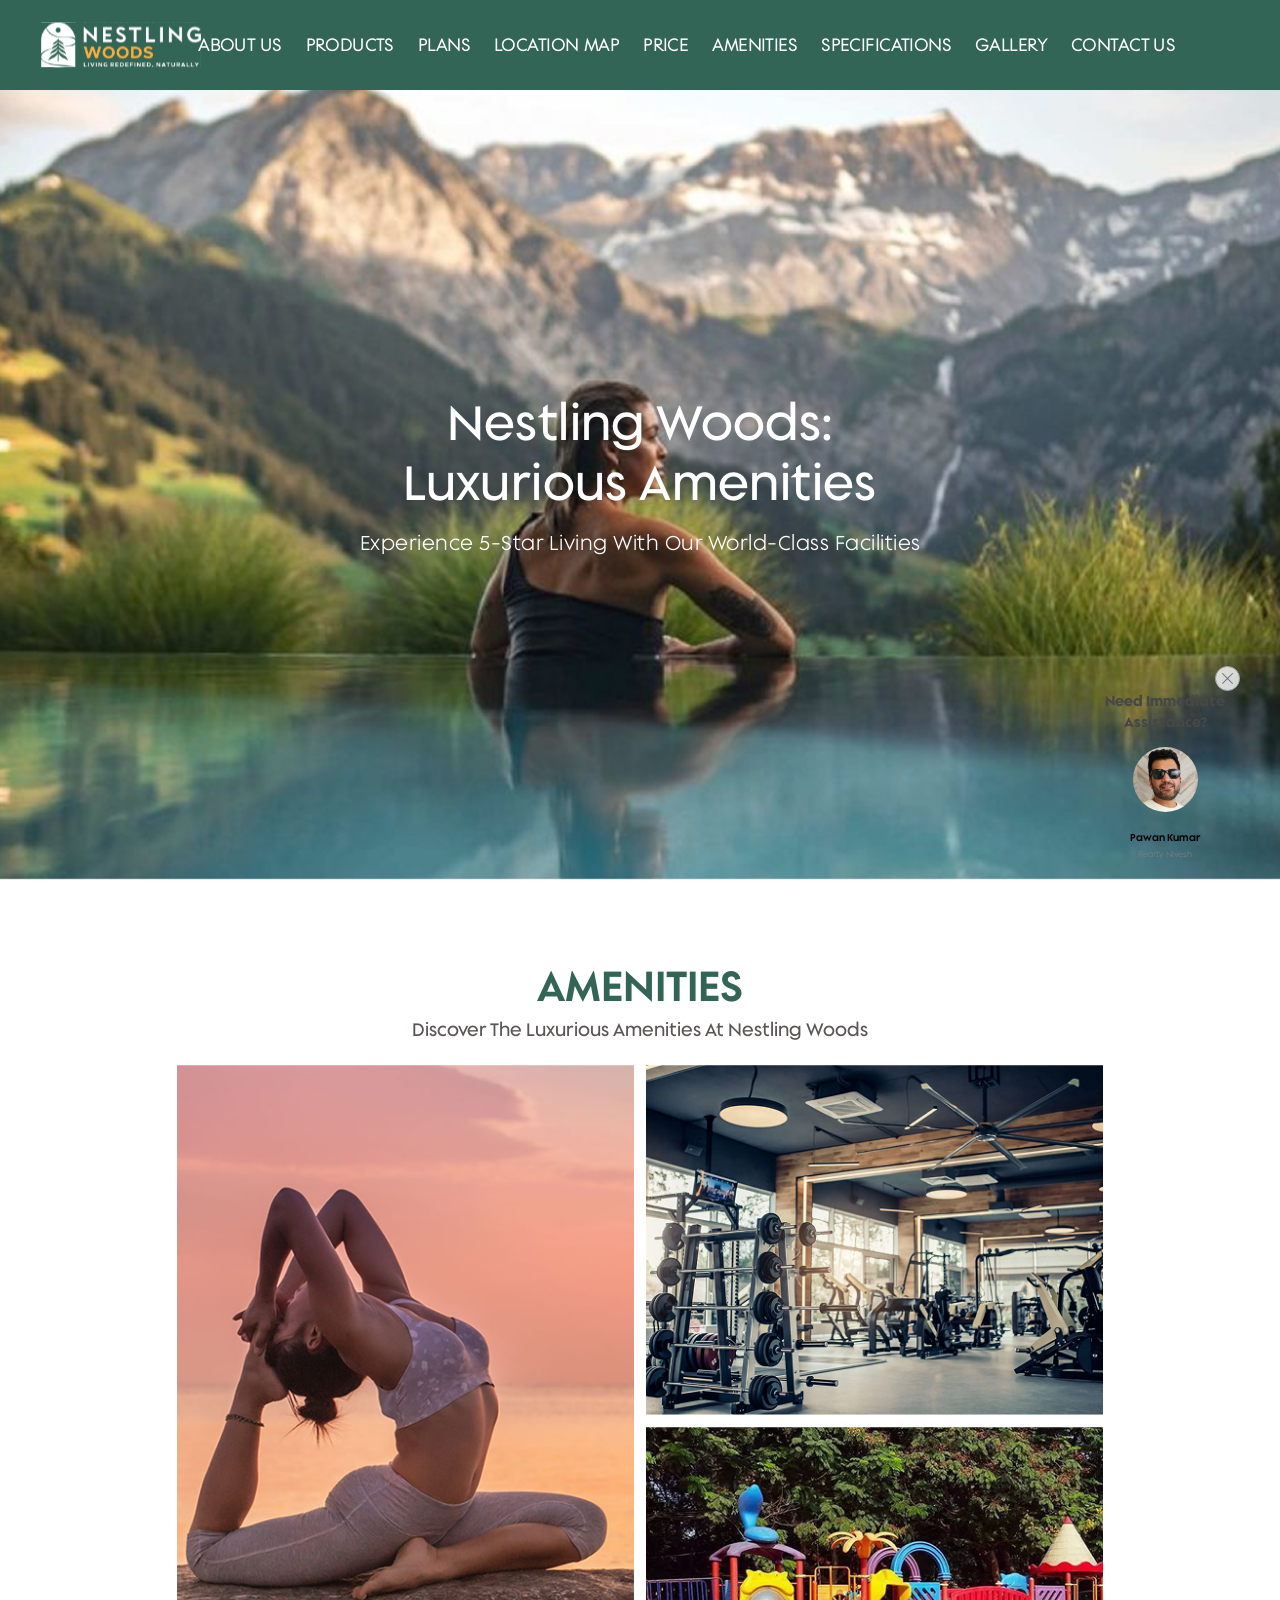
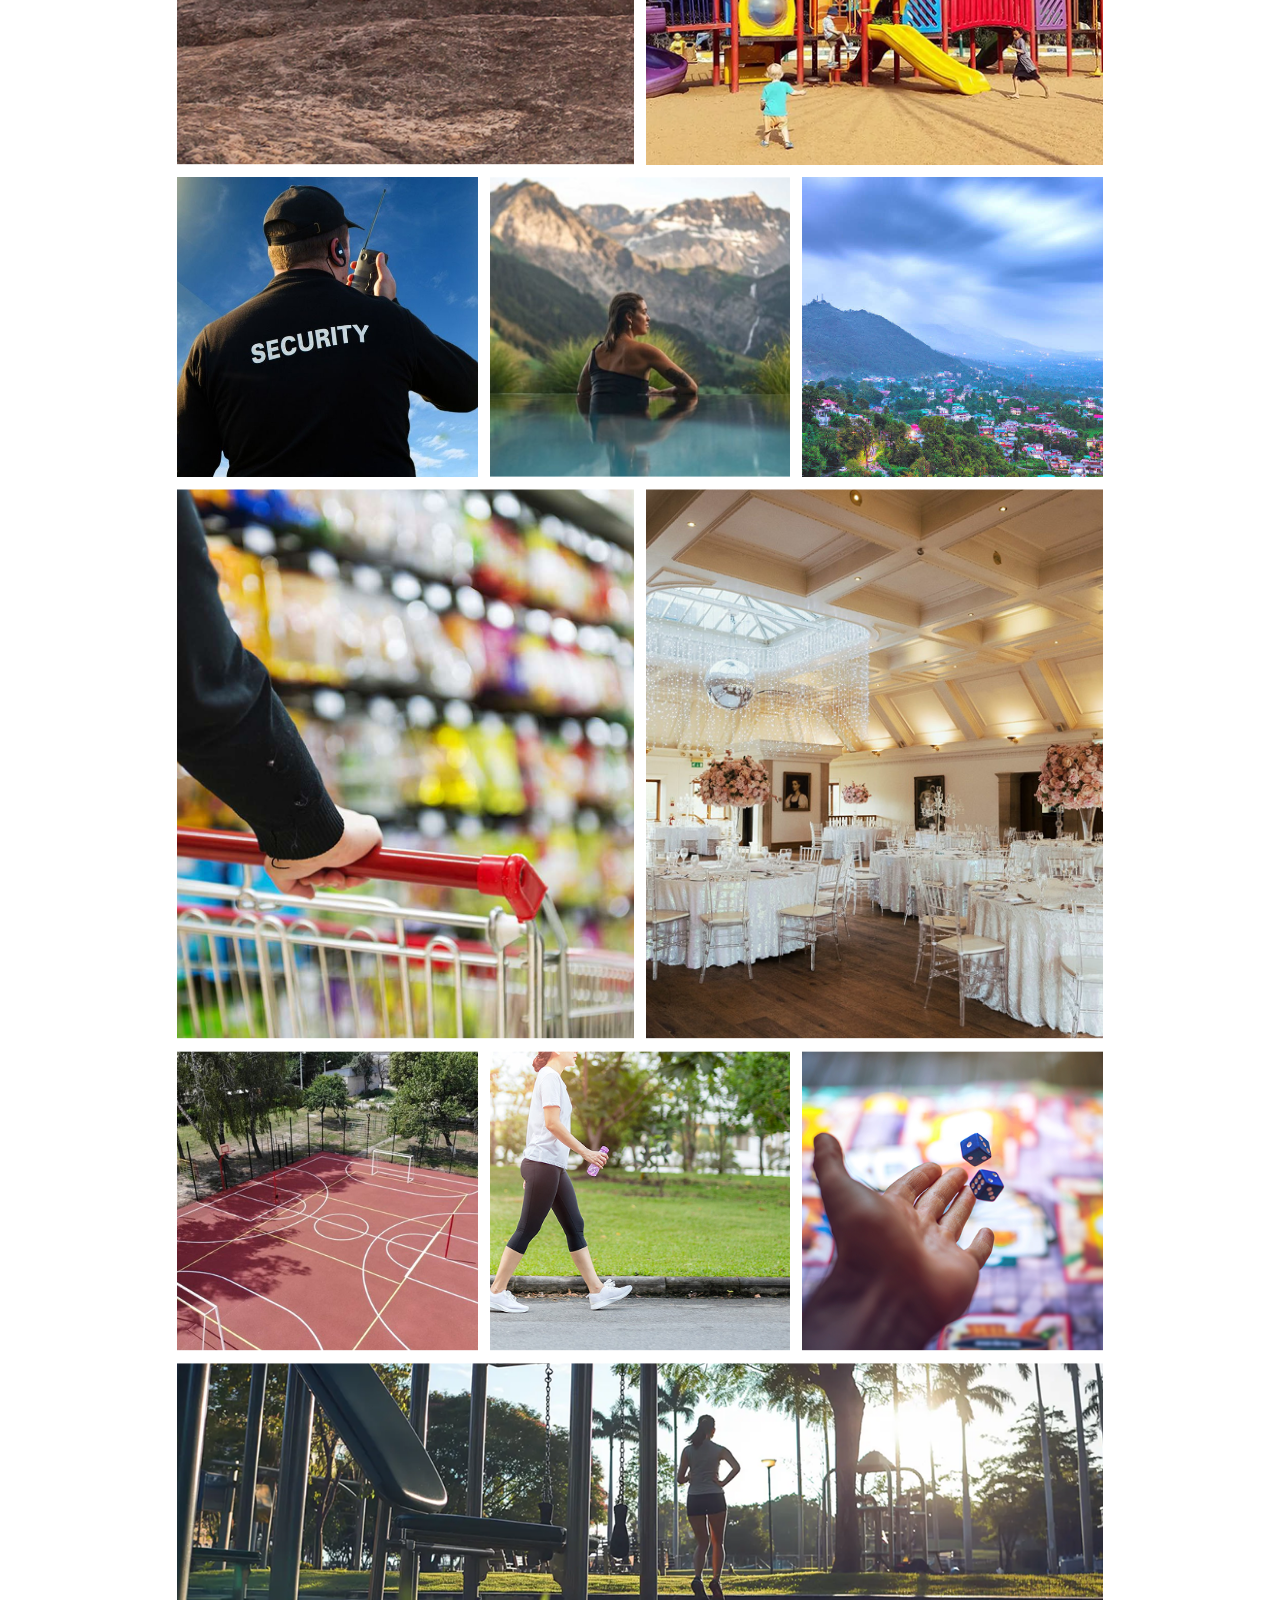
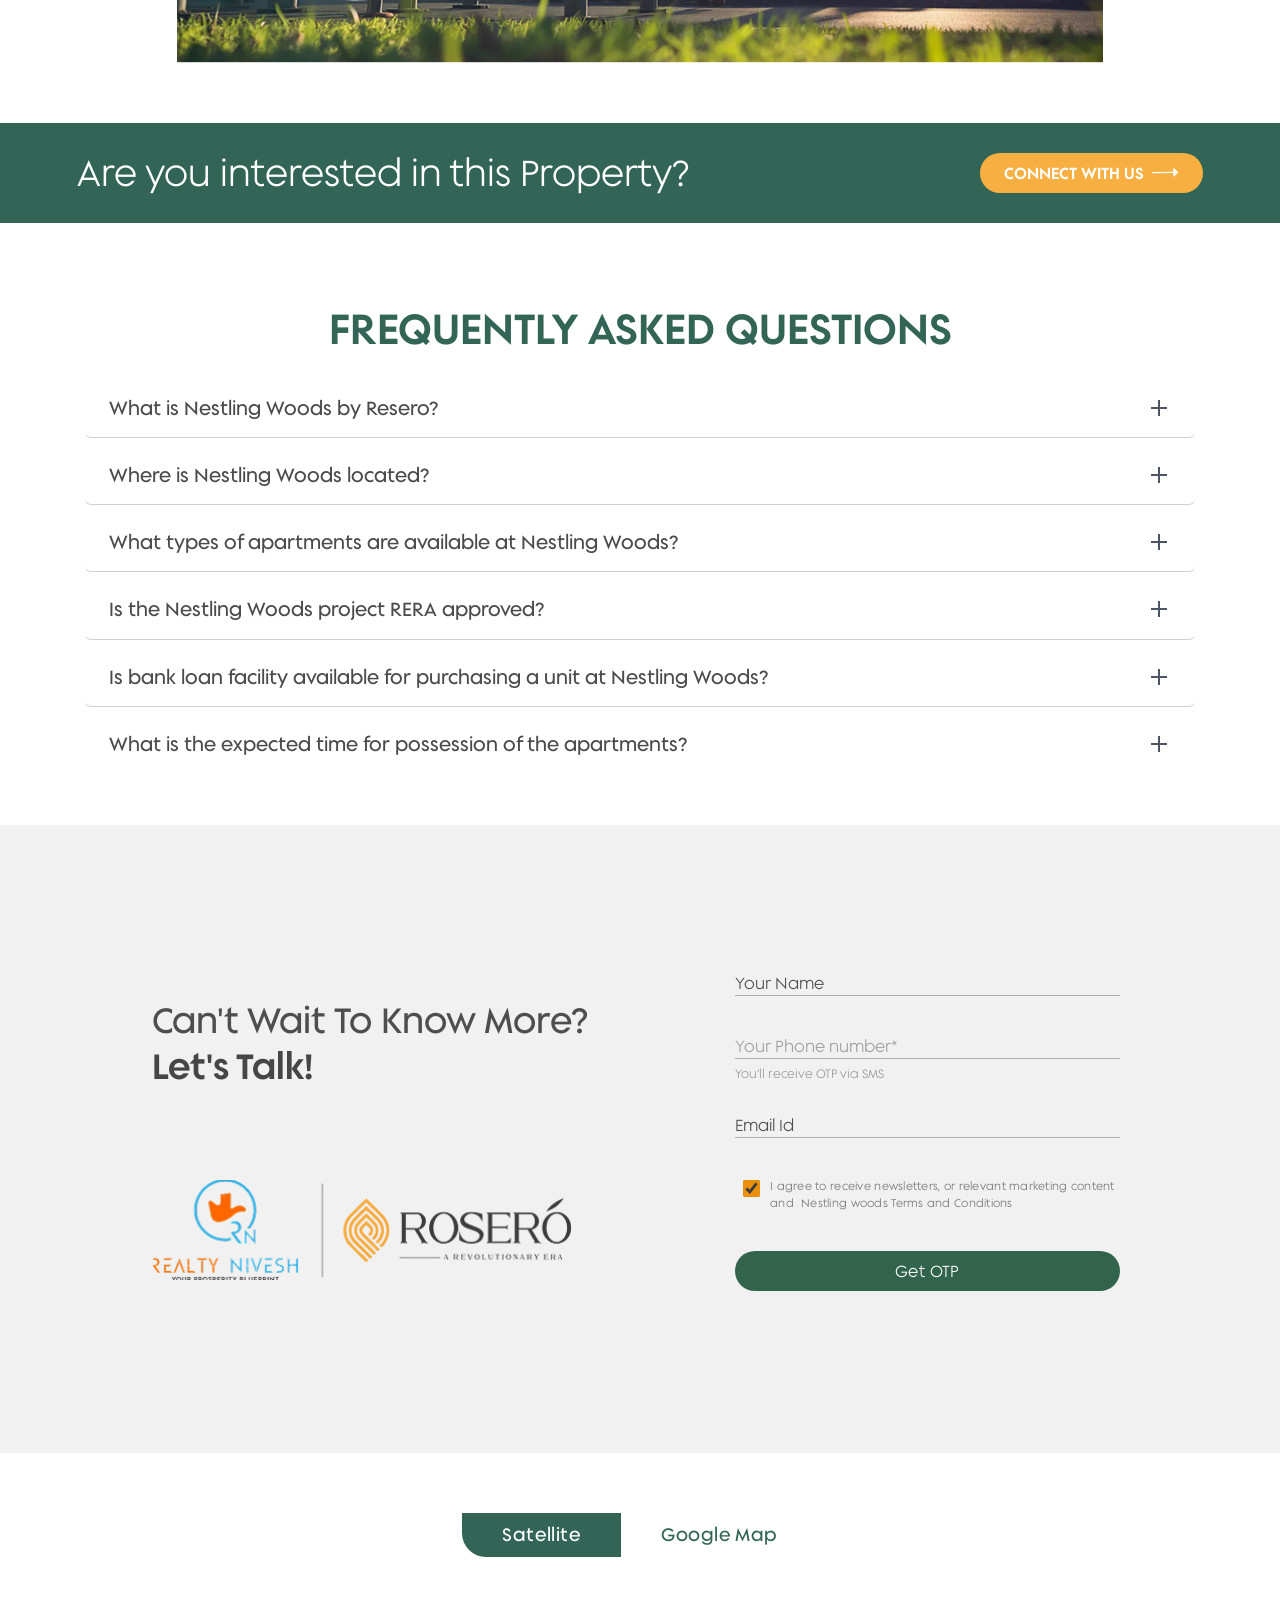
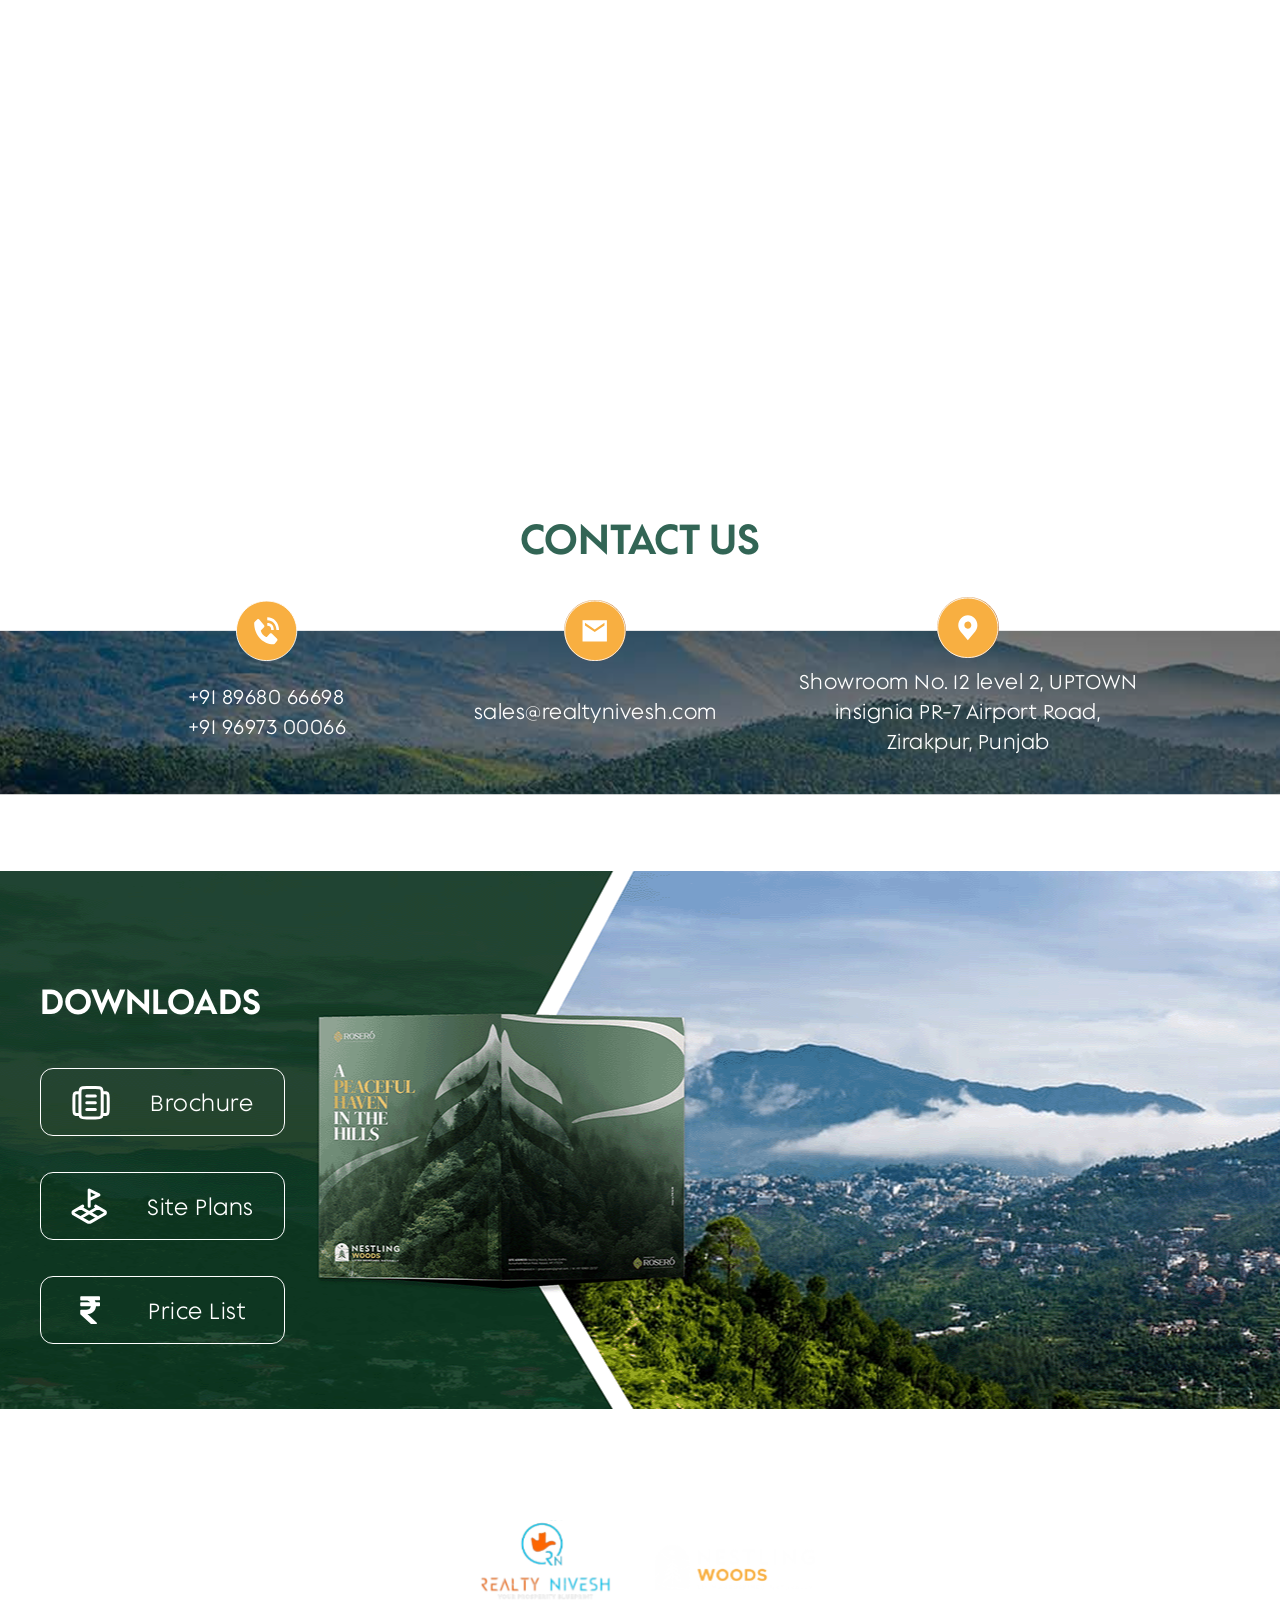
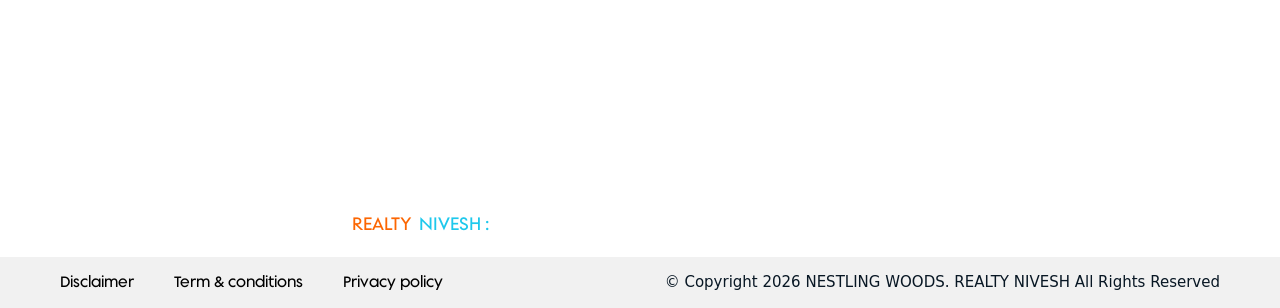
==== commit ea4acce0: "91th commit" ====
--- a/amenities.html
+++ b/amenities.html
@@ -1049,9 +1049,7 @@
             </div>
         </div>
     </div>
-    
-
-      </div>
+    </div>
   
 
     
@@ -1614,7 +1612,7 @@
             <div class="w-full md:py-4 space-y-1.5">
               <div class="w-full">
                 <div
-                  class="flex items-center gap-4 w-[90%] mx-auto rounded-2xl bg-green-fade pl-5 pr-2 cxs:px-8 py-4"
+                  class="flex items-center gap-4 w-[90%] mx-auto rounded-2xl bg-green-fade pl-5 pr-2 cxs:px-8 py-2"
                 >
                   <div
                     class="md:absolute bottom-[160%] lg:bottom-[135%] 2xl:bottom-[130%] min-w-[50px] min-h-[50px] sm:min-w-[55px] sm:min-h-[55px] bg-yellow-main rounded-full border-[1.5px] border-[#fff] flex justify-center items-center"
@@ -1634,7 +1632,7 @@
                   <a
                     href="tel:+91 96973 00066"
                     aria-label="call 1"
-                    class="font-supera500 no-underline tracking-wider text-[20px] md:text-[25px] text-white xs:pl-1 cxs:pl-2"
+                    class="font-supera500 no-underline tracking-wider text-[15px] md:text-[25px] text-white xs:pl-1 cxs:pl-2"
                   >
                     +91 89680 66698
                   </a>
@@ -1642,7 +1640,7 @@
               </div>
               <div class="w-full">
                 <div
-                  class="flex items-center gap-4 w-[90%] mx-auto rounded-2xl bg-green-fade pl-5 pr-2 cxs:px-8 py-5"
+                  class="flex items-center gap-4 w-[90%] mx-auto rounded-2xl bg-green-fade pl-5 pr-2 cxs:px-8 py-2"
                 >
                   <div
                     class="md:absolute bottom-[160%] lg:bottom-[135%] 2xl:bottom-[130%] min-w-[50px] min-h-[50px] sm:min-w-[55px] sm:min-h-[55px] bg-yellow-main rounded-full border-[1.5px] border-[#fff] flex justify-center items-center"
@@ -1662,7 +1660,7 @@
                   <a
                     aria-label="call 2"
                     href="tel:+91 96973 00066"
-                    class="font-supera500 no-underline tracking-wider text-[20px] md:text-[25px] text-white xs:pl-1 cxs:pl-2"
+                    class="font-supera500 no-underline tracking-wider text-[15px] md:text-[25px] text-white xs:pl-1 cxs:pl-2"
                   >
                     +91 96973 00066
                   </a>
@@ -1670,7 +1668,7 @@
               </div>
               <div class="w-full">
                 <div
-                  class="flex items-center mx-auto rounded-2xl w-[90%] gap-4 bg-green-fade pl-5 pr-2 cxs:px-8 py-5"
+                  class="flex items-center mx-auto rounded-2xl w-[90%] gap-4 bg-green-fade pl-5 pr-2 cxs:px-8 py-2"
                 >
                   <div
                     class="md:absolute bottom-[265%] lg:bottom-[220%] min-w-[50px] min-h-[50px] sm:min-w-[55px] sm:min-h-[55px] bg-yellow-main rounded-full border-[1.5px] border-[#fff] flex justify-center items-center"
@@ -1691,7 +1689,7 @@
                     <a
                       aria-label="sales@realtynivesh.com"
                       href="mailto:sales@realtynivesh.com"
-                      class="font-supera500 no-underline tracking-wider text-[20px] md:text-[25px] text-white cursor-pointer"
+                      class="font-supera500 no-underline tracking-wider text-[15px] md:text-[25px] text-white cursor-pointer"
                     >
                       sales@realtynivesh.com
                     </a>
@@ -1700,7 +1698,7 @@
               </div>
               <div class="w-full">
                 <div
-                  class="flex items-center mx-auto rounded-2xl w-[90%] gap-4 bg-green-fade pl-5 pr-2 cxs:px-8 py-7"
+                  class="flex items-center mx-auto rounded-2xl w-[90%] gap-4 bg-green-fade pl-5 pr-2 cxs:px-8 py-4"
                 >
                   <div
                     class="md:absolute bottom-[125%] lg:bottom-[110%] min-w-[50px] min-h-[50px] sm:min-w-[55px] sm:min-h-[55px] bg-yellow-main rounded-full border-[1.5px] border-[#fff] flex justify-center items-center"
@@ -1722,7 +1720,7 @@
                       target="_blank"
                       href="https://maps.app.goo.gl/86dZaHXTpHbT4ooK7"
                       ><p
-                        class="font-supera500 no-underline tracking-wider text-[20px] md:text-[25px] text-white cursor-pointer"
+                        class="font-supera500 no-underline tracking-wider text-[13px] md:text-[25px] text-white cursor-pointer"
                       >
                         Showroom No. 12 level 2, Uptown insignia PR-7 Airport
                         Road, Zirakpur, Punjab
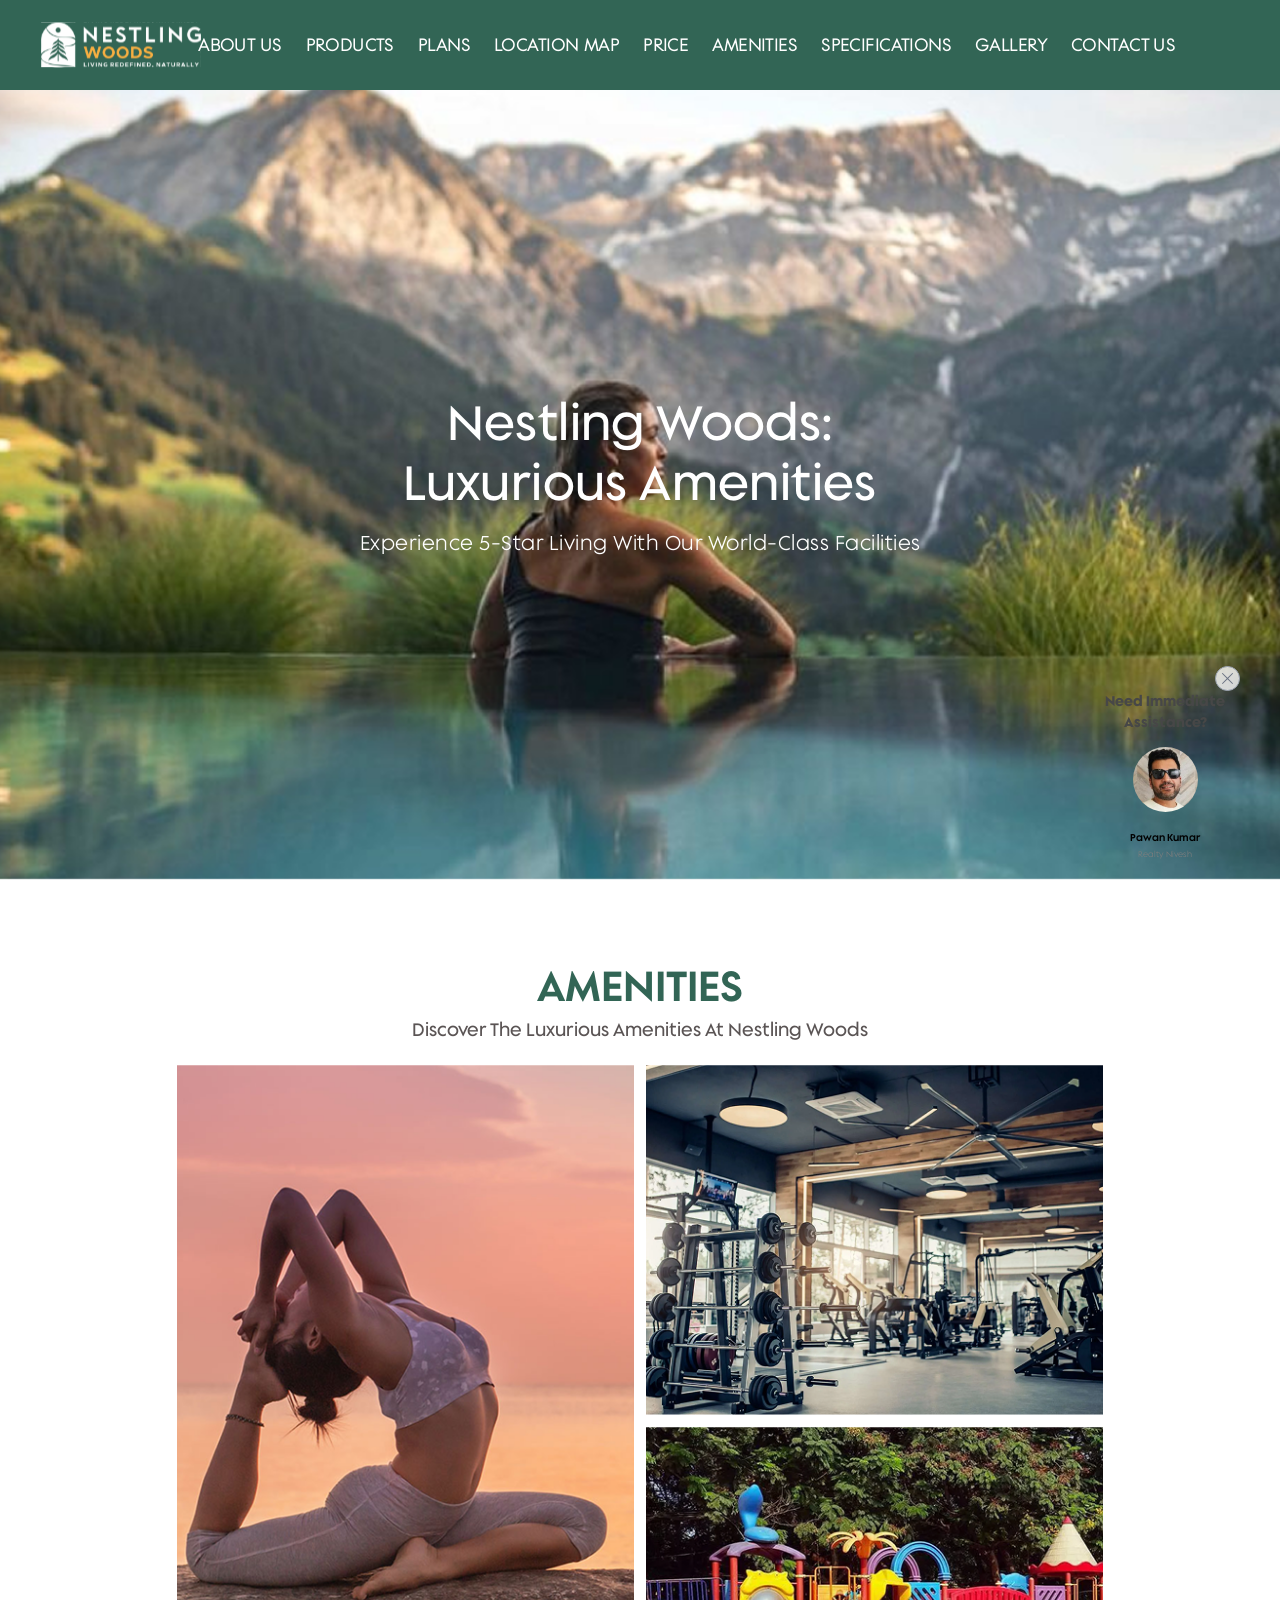
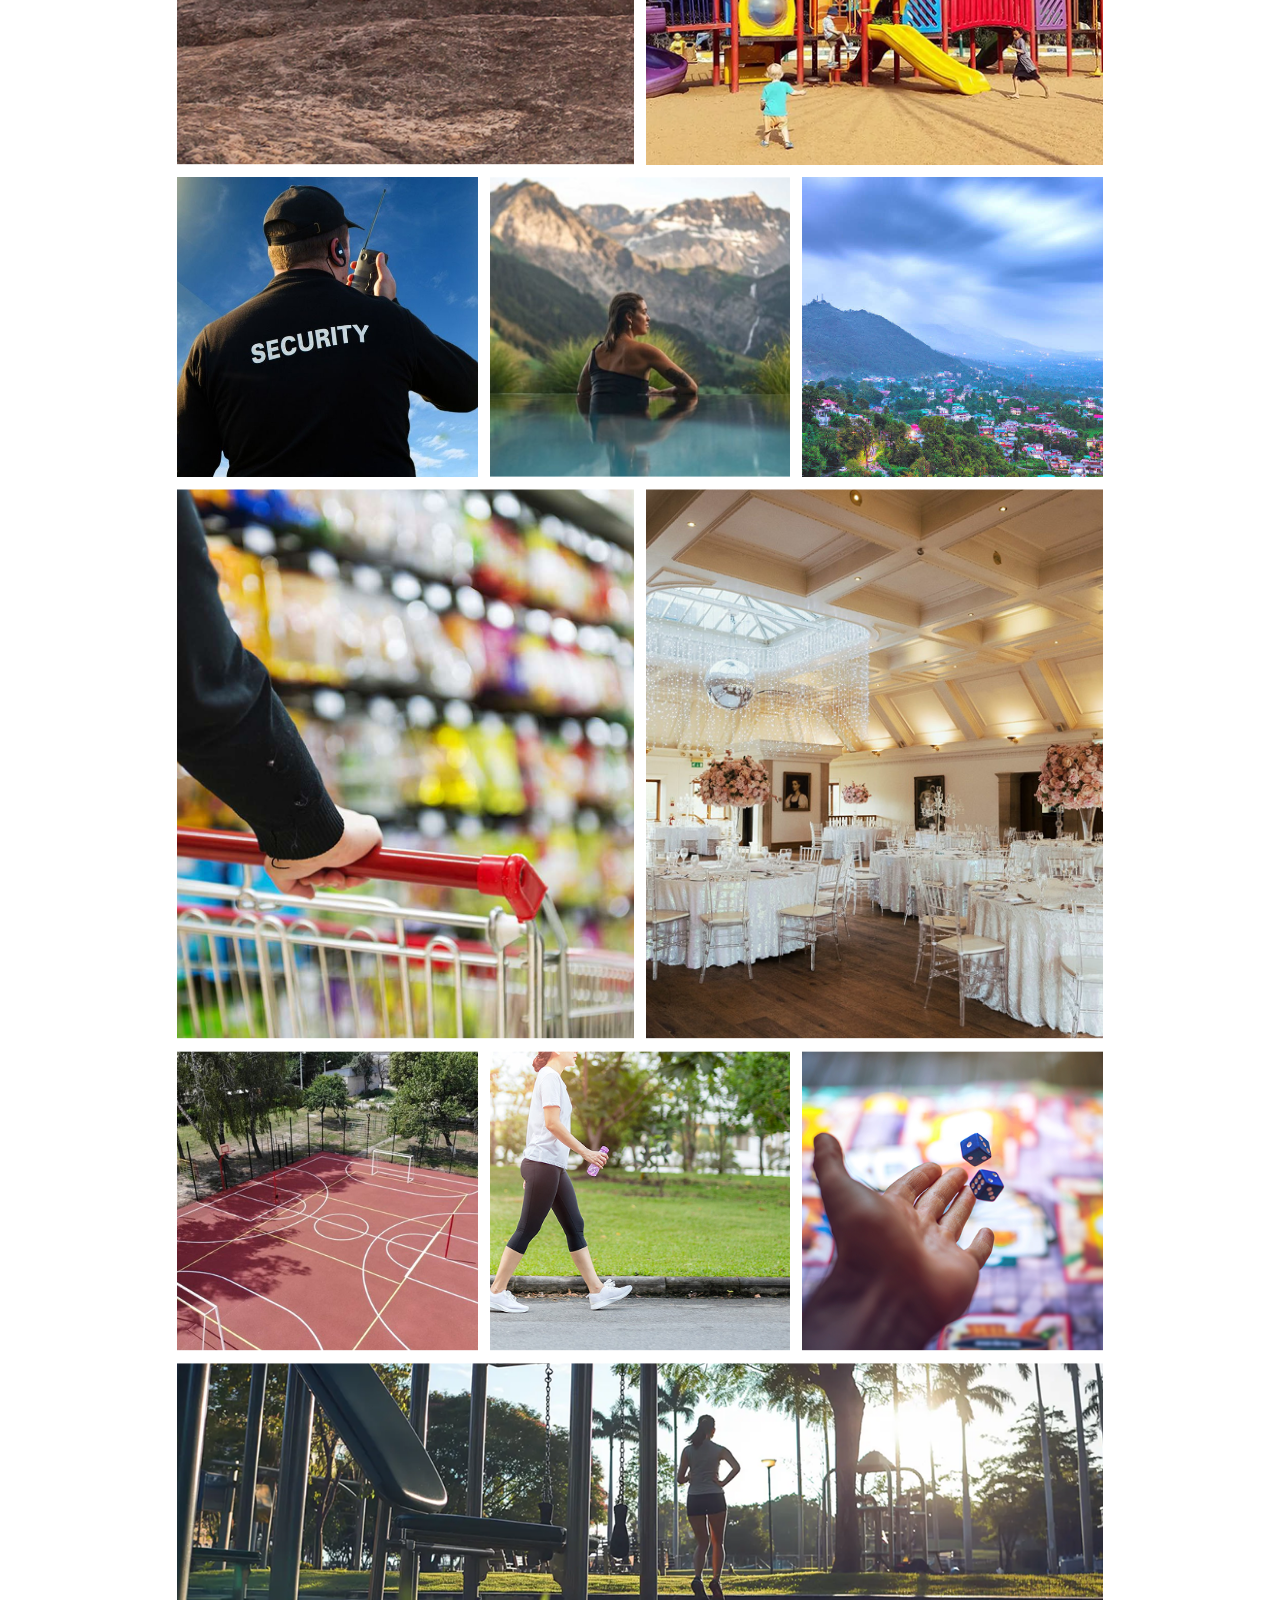
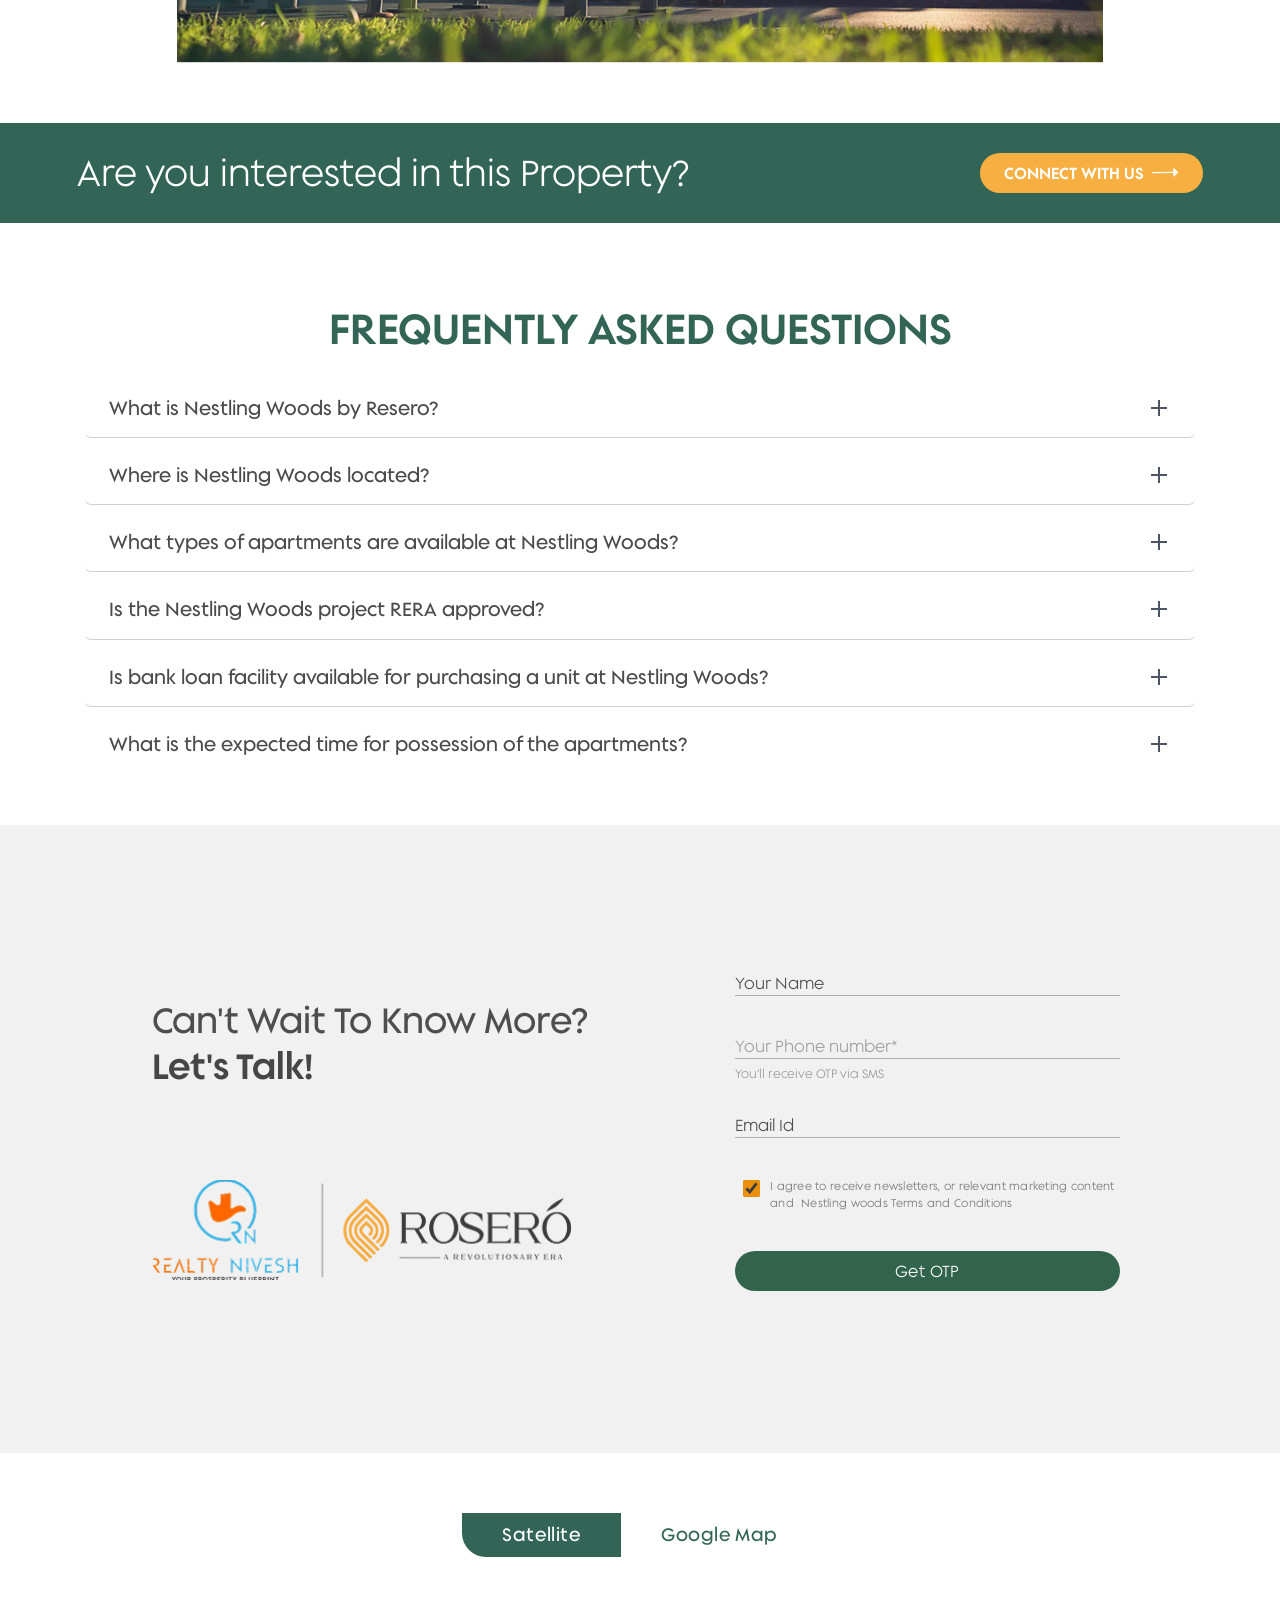
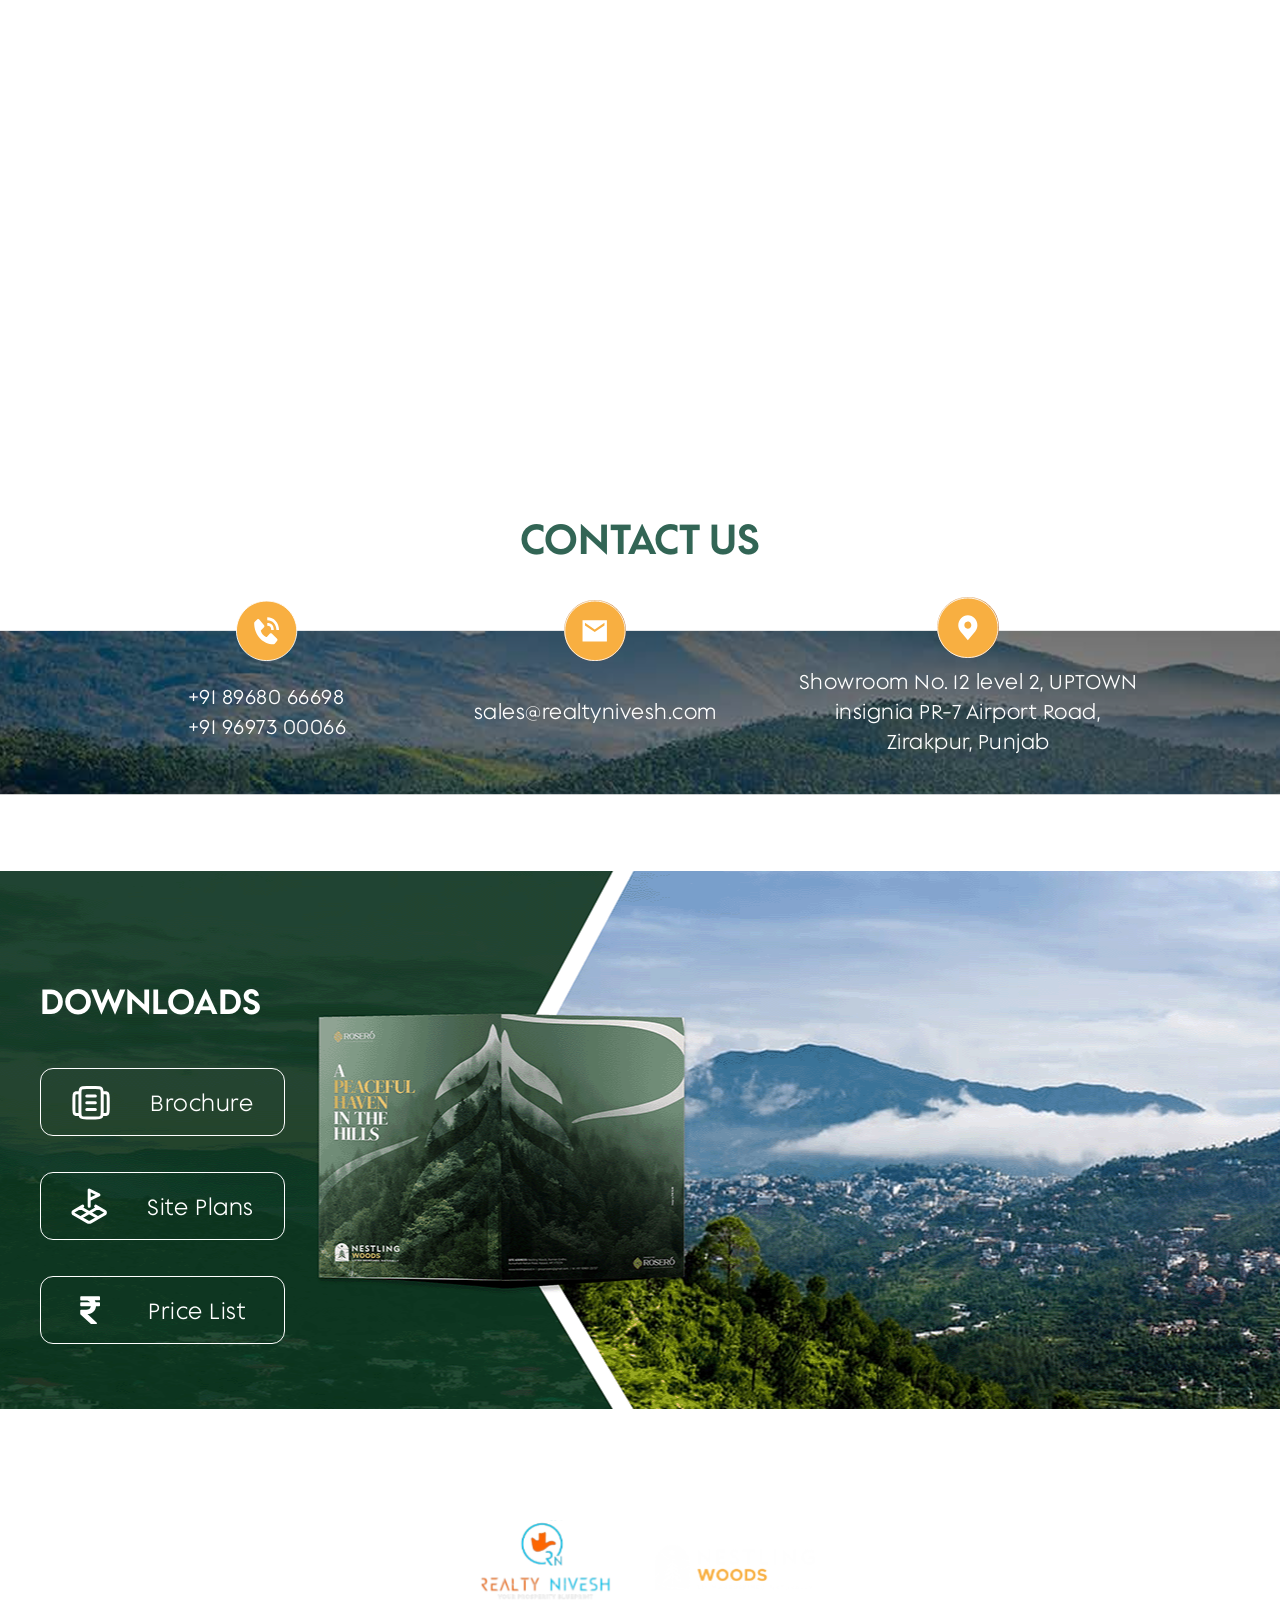
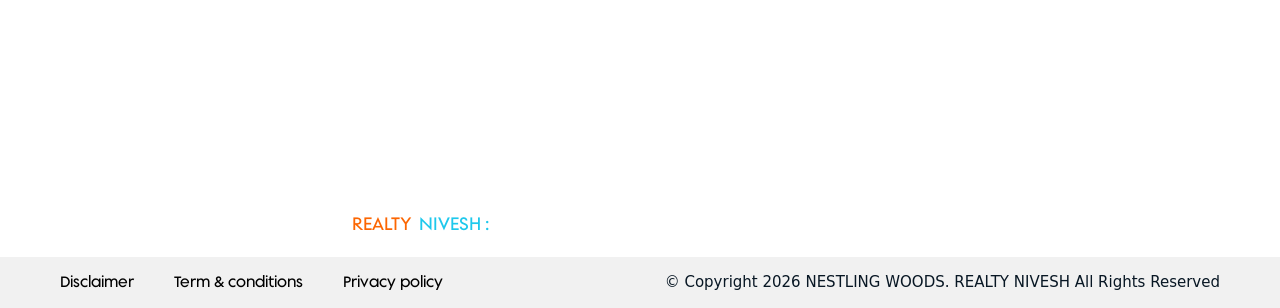
==== commit 317e9a15: "96th commit" ====
--- a/amenities.html
+++ b/amenities.html
@@ -109,7 +109,7 @@
                   >
                     <a
                       class="w-full h-full text-left whitespace-nowrap relative after:absolute after:left-0 after:top-[120%] after:h-[3px] after:rounded-[20px] after:duration-500 after:z-[60] after:bg-white hover:after:w-[100%] hover:after:duration-500 after:w-[0%] mega-menu-highlight"
-                      href="#products"
+                      href="/index.html#products"
                       >Products</a
                     >
                     <div class="hidden">
@@ -190,7 +190,7 @@
                         <li
                           class="tracking-wider cursor-pointer text-left font-supera400 capitalize flex justify-start gap-x-1 text-[13px] xl:text-[14px] 3xl:text-[15px] leading-tight  whitespace-nowrap"
                         >
-                          <a href="/location#nearby">satellite</a>
+                          <a href="/location.html#nearby">Nearby</a>
                         </li>
                         <li
                           class="tracking-wider cursor-pointer text-left font-supera400 capitalize flex justify-start gap-x-1 text-[13px] xl:text-[14px] 3xl:text-[15px] leading-tight  whitespace-nowrap"
@@ -282,24 +282,24 @@
                         <li
                           class="tracking-wider cursor-pointer text-left font-supera400 capitalize flex justify-start gap-x-1 text-[13px] xl:text-[14px] 3xl:text-[15px] leading-tight  whitespace-nowrap"
                         >
-                          <a href="/gallery#project-walk-through"
+                          <a href="/gallery.html#project-walk-through-lg"
                             >Project Walk-Through</a
                           >
                         </li>
                         <li
                           class="tracking-wider cursor-pointer text-left font-supera400 capitalize flex justify-start gap-x-1 text-[13px] xl:text-[14px] 3xl:text-[15px] leading-tight  whitespace-nowrap"
                         >
-                          <a href="/gallery#sample-flat">Sample Flat</a>
+                          <a href="/gallery.html#sample-flat">Sample Flat</a>
                         </li>
                         <li
                           class="tracking-wider cursor-pointer text-left font-supera400 capitalize flex justify-start gap-x-1 text-[13px] xl:text-[14px] 3xl:text-[15px] leading-tight  whitespace-nowrap"
                         >
-                          <a href="/gallery#project-gallery">Project Gallery</a>
+                          <a href="/gallery.html#project-gallery">Project Gallery</a>
                         </li>
                         <li
                           class="tracking-wider cursor-pointer text-left font-supera400 capitalize flex justify-start gap-x-1 text-[13px] xl:text-[14px] 3xl:text-[15px] leading-tight  whitespace-nowrap"
                         >
-                          <a href="/gallery#construction-updates"
+                          <a href="/gallery.html#construction-updates"
                             >Construction Updates</a
                           >
                         </li>
--- a/src/style.css
+++ b/src/style.css
@@ -1537,4 +1537,8 @@
 }
 .fancybox-caption__body{
   display: none;
+}
+
+.bg-thankyou{
+  background: url("/public/thankyouBg.png") center/cover;
 }
